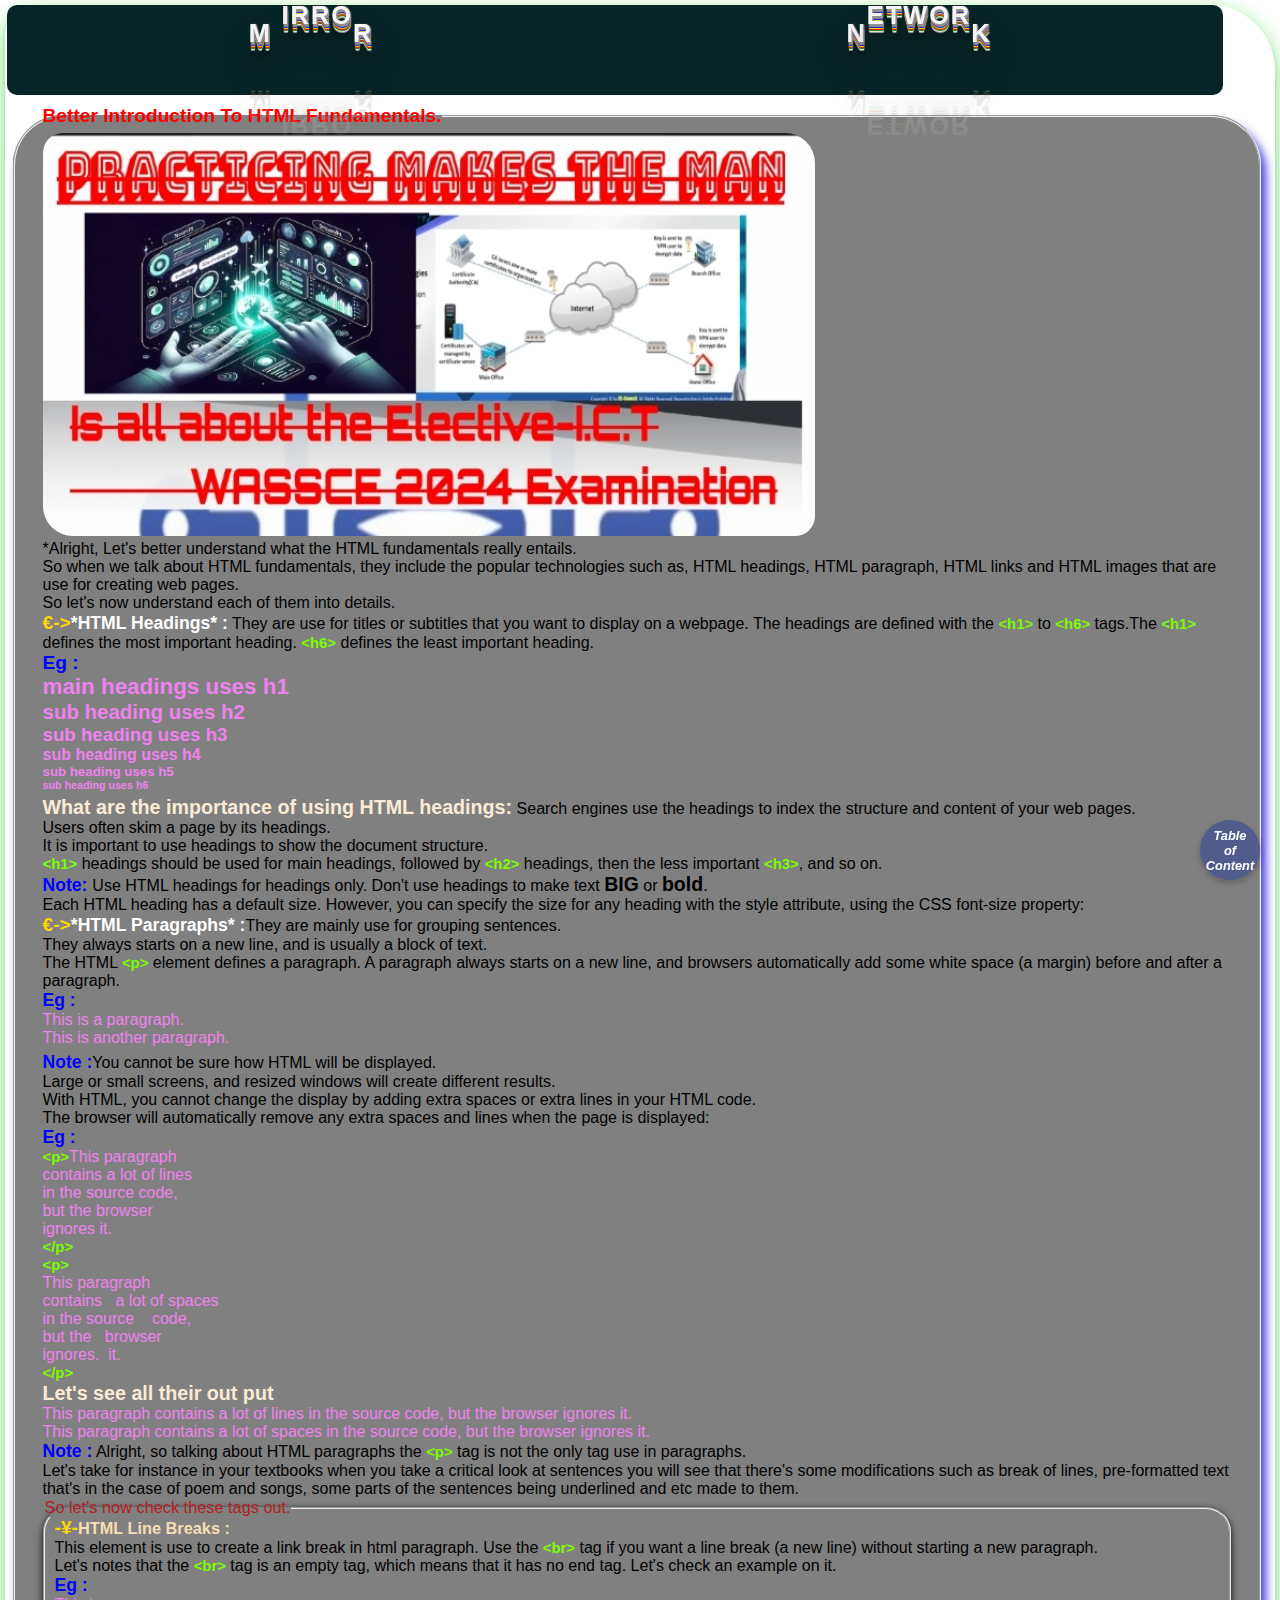
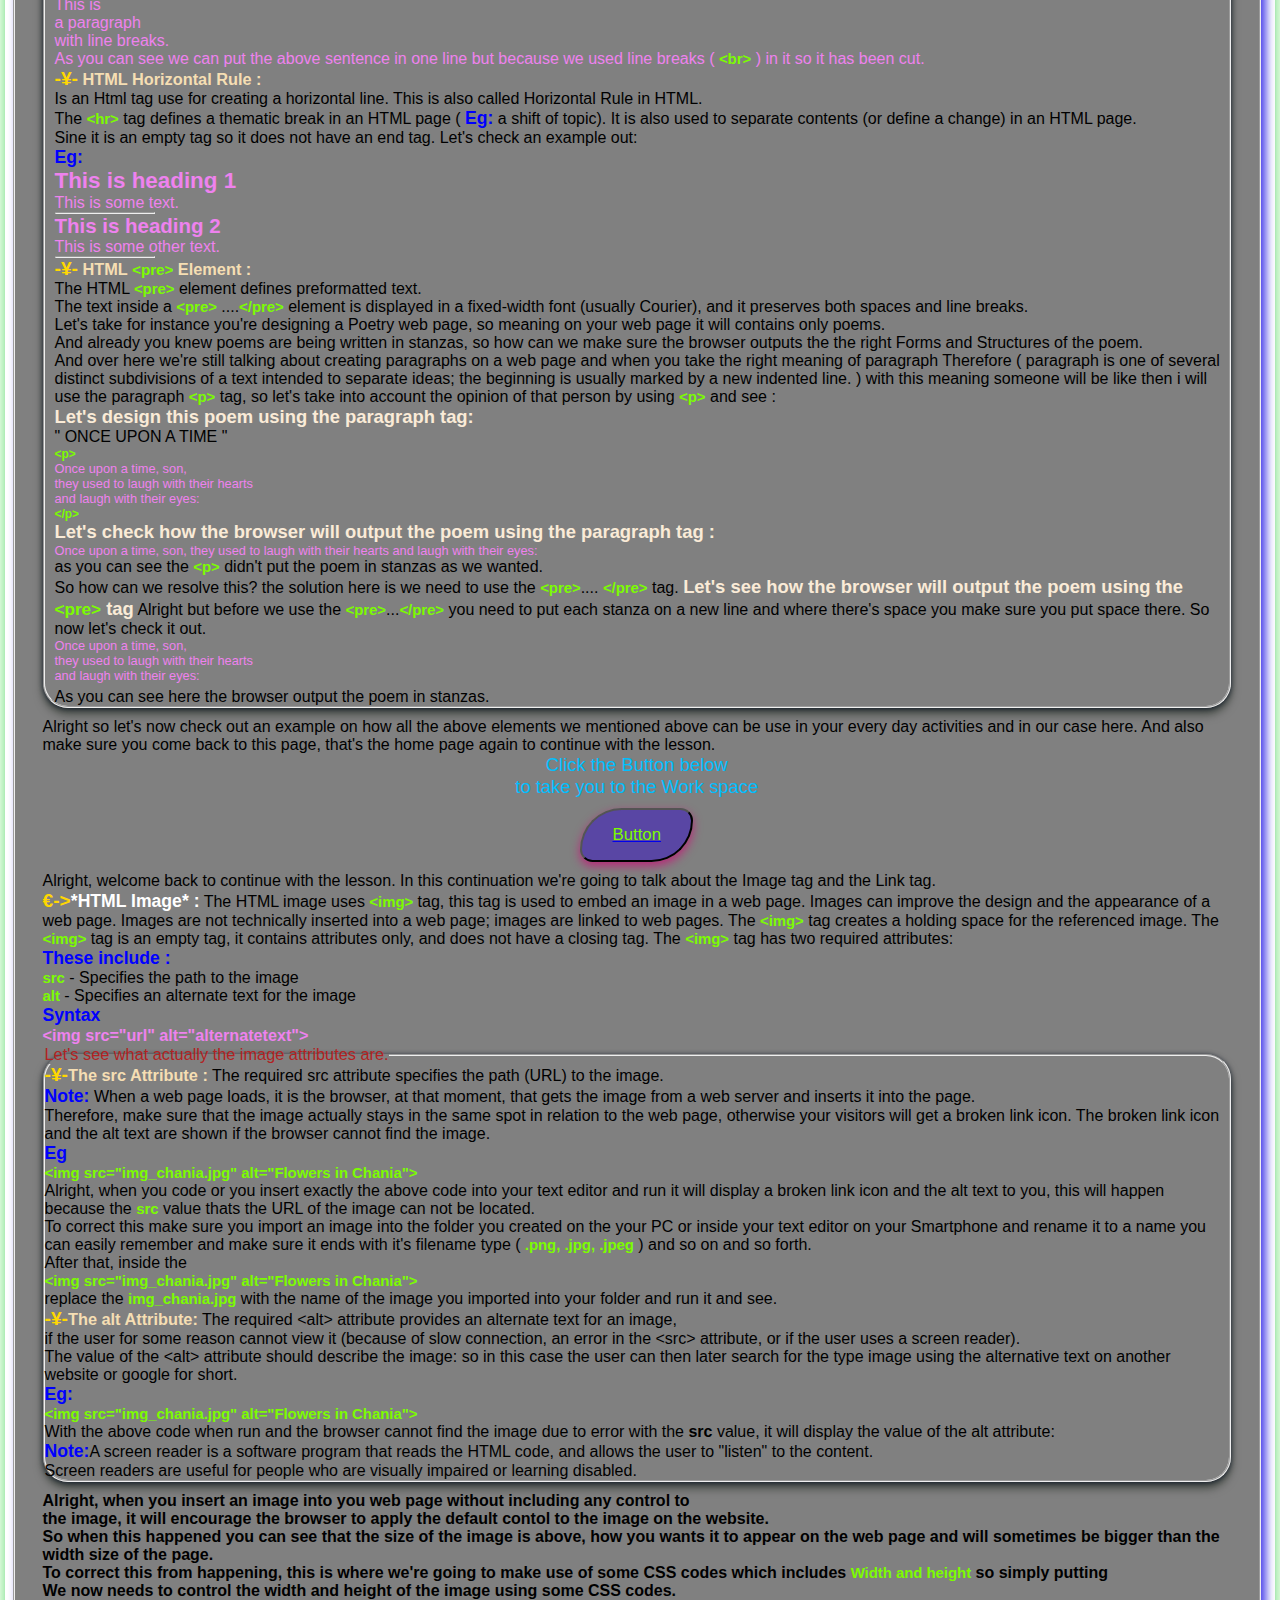
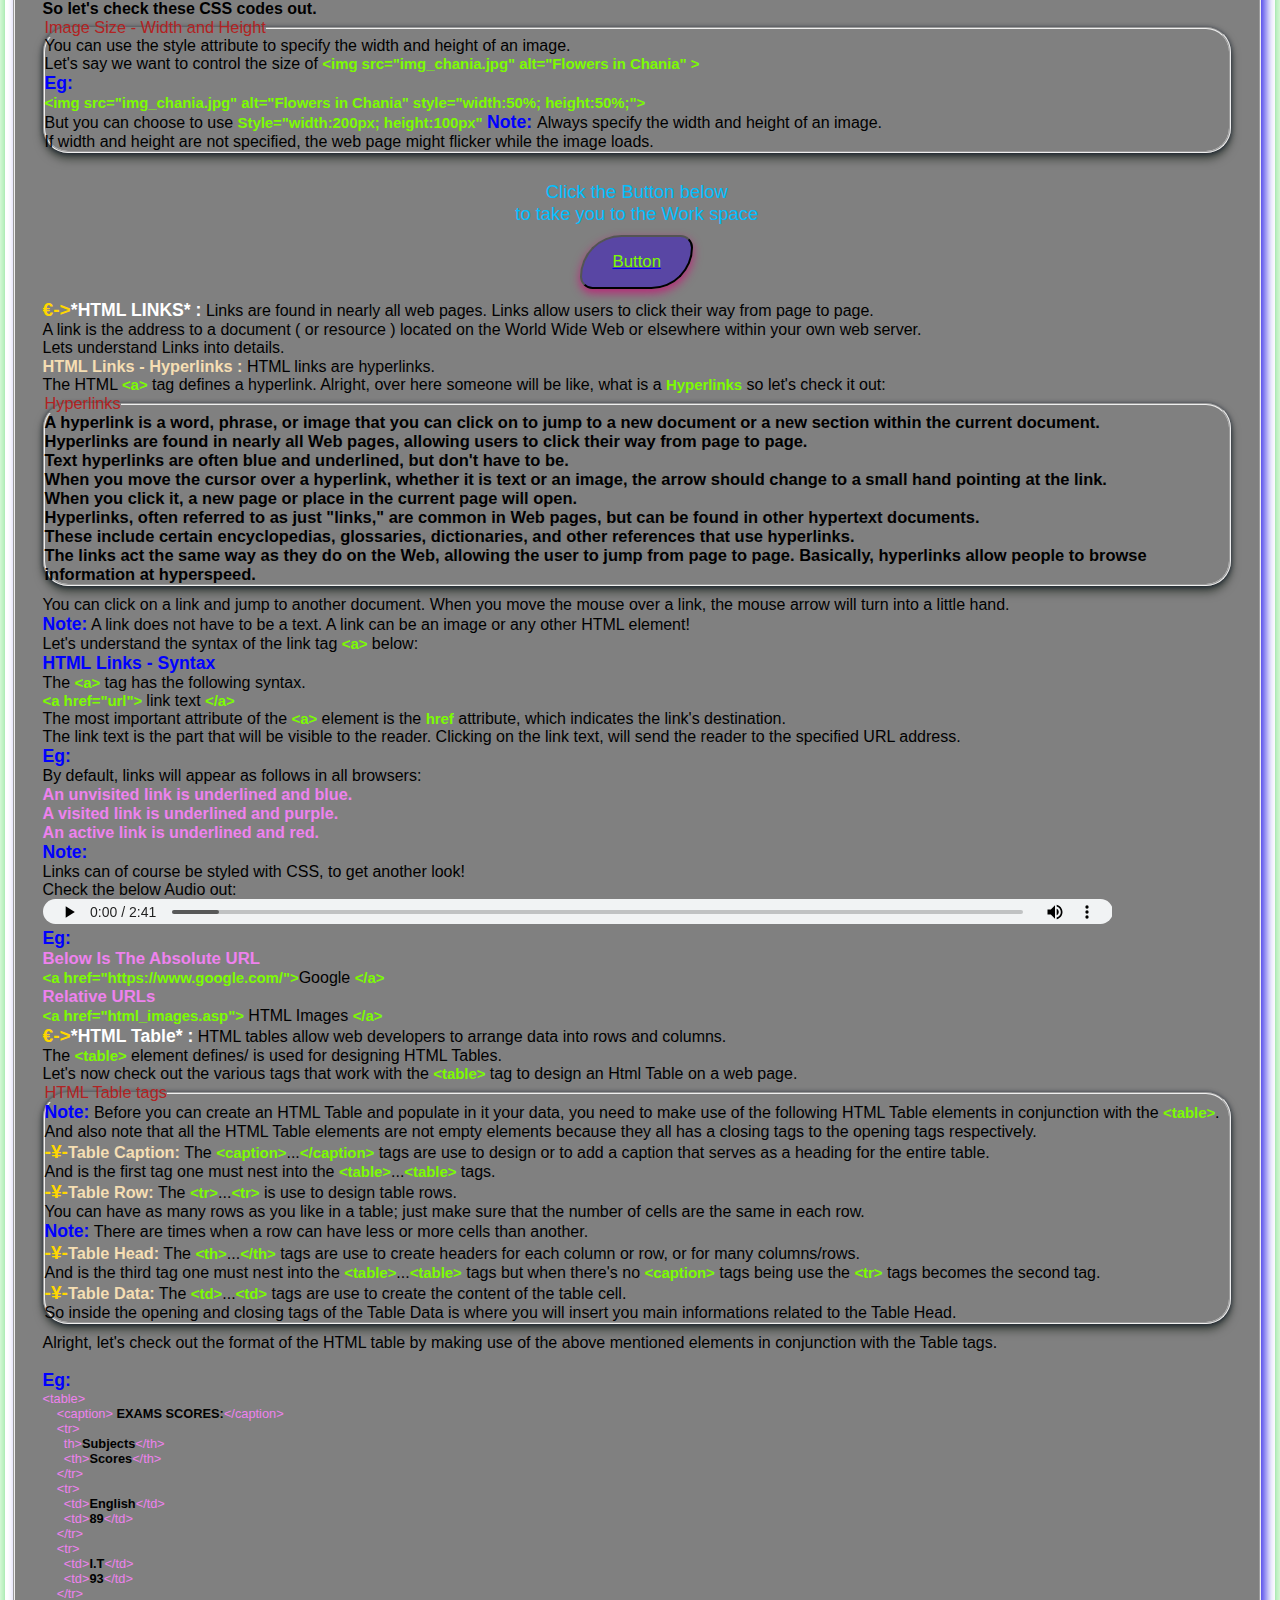
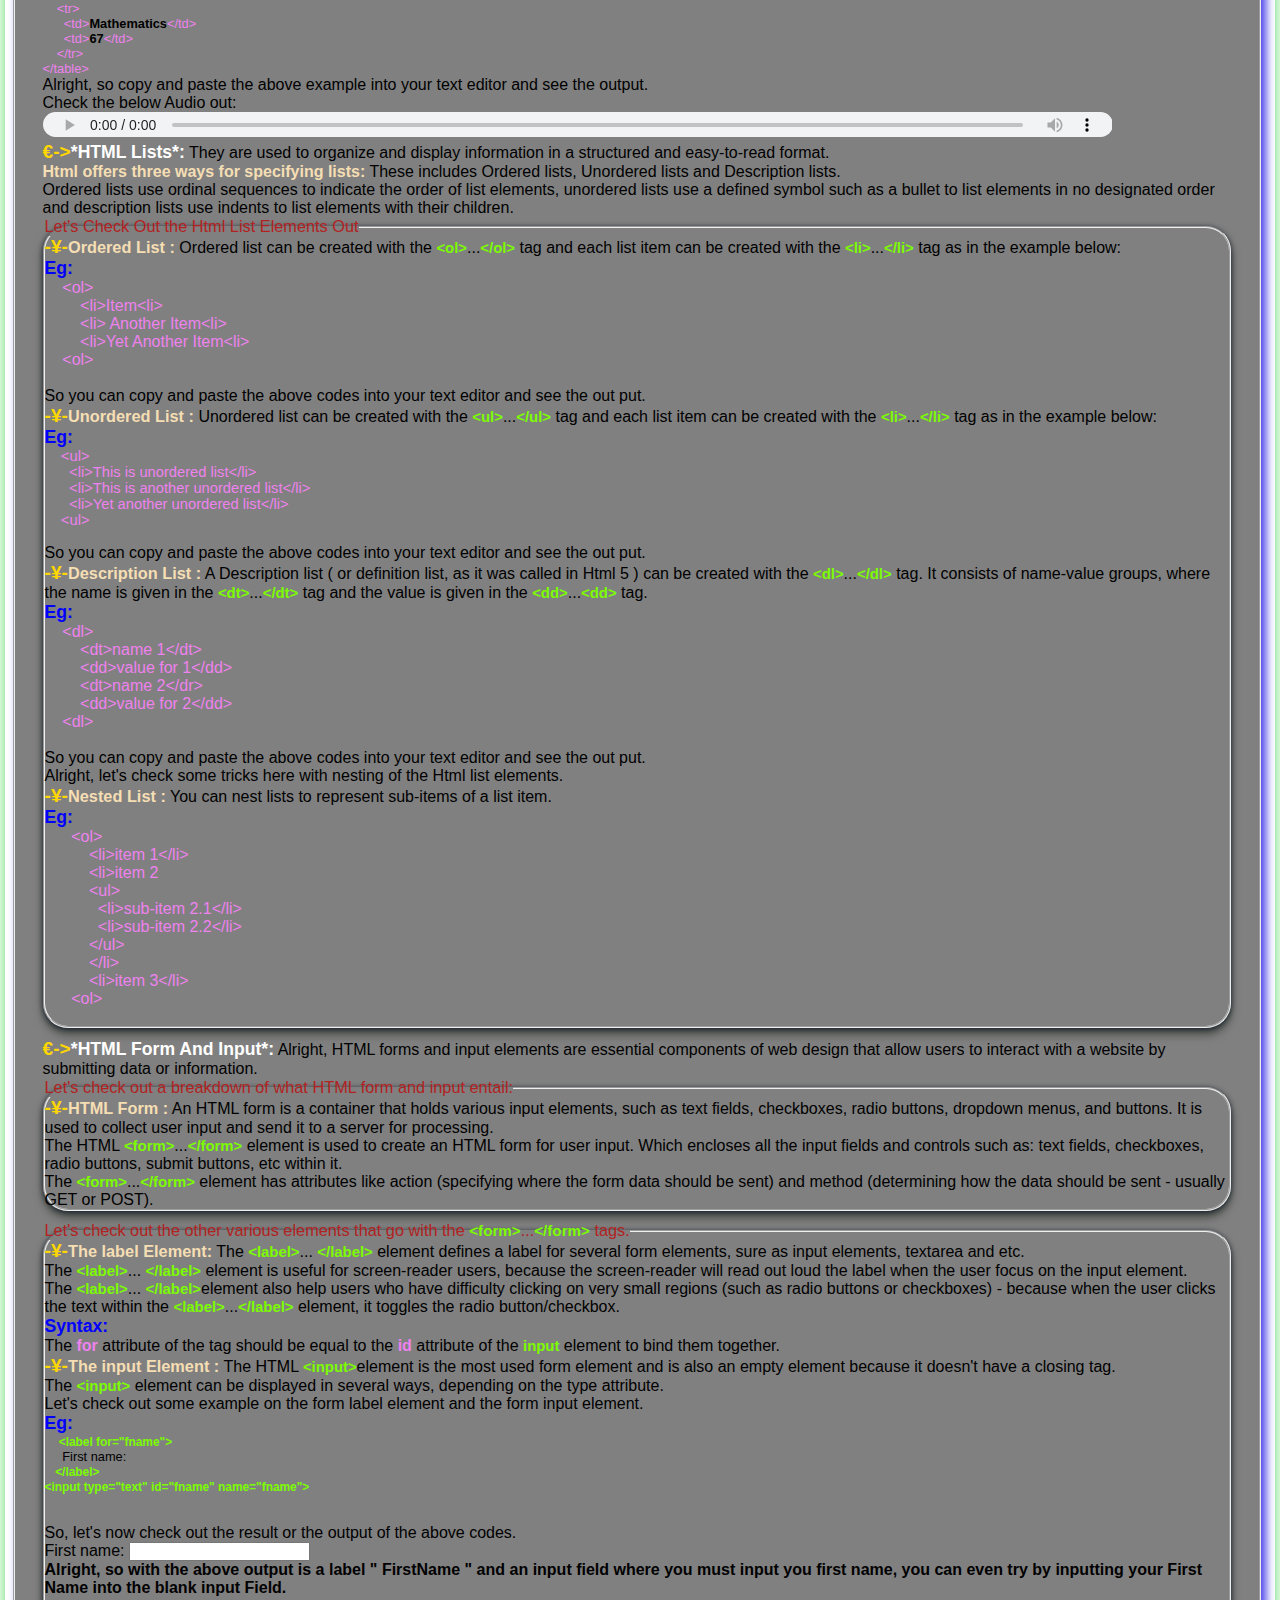
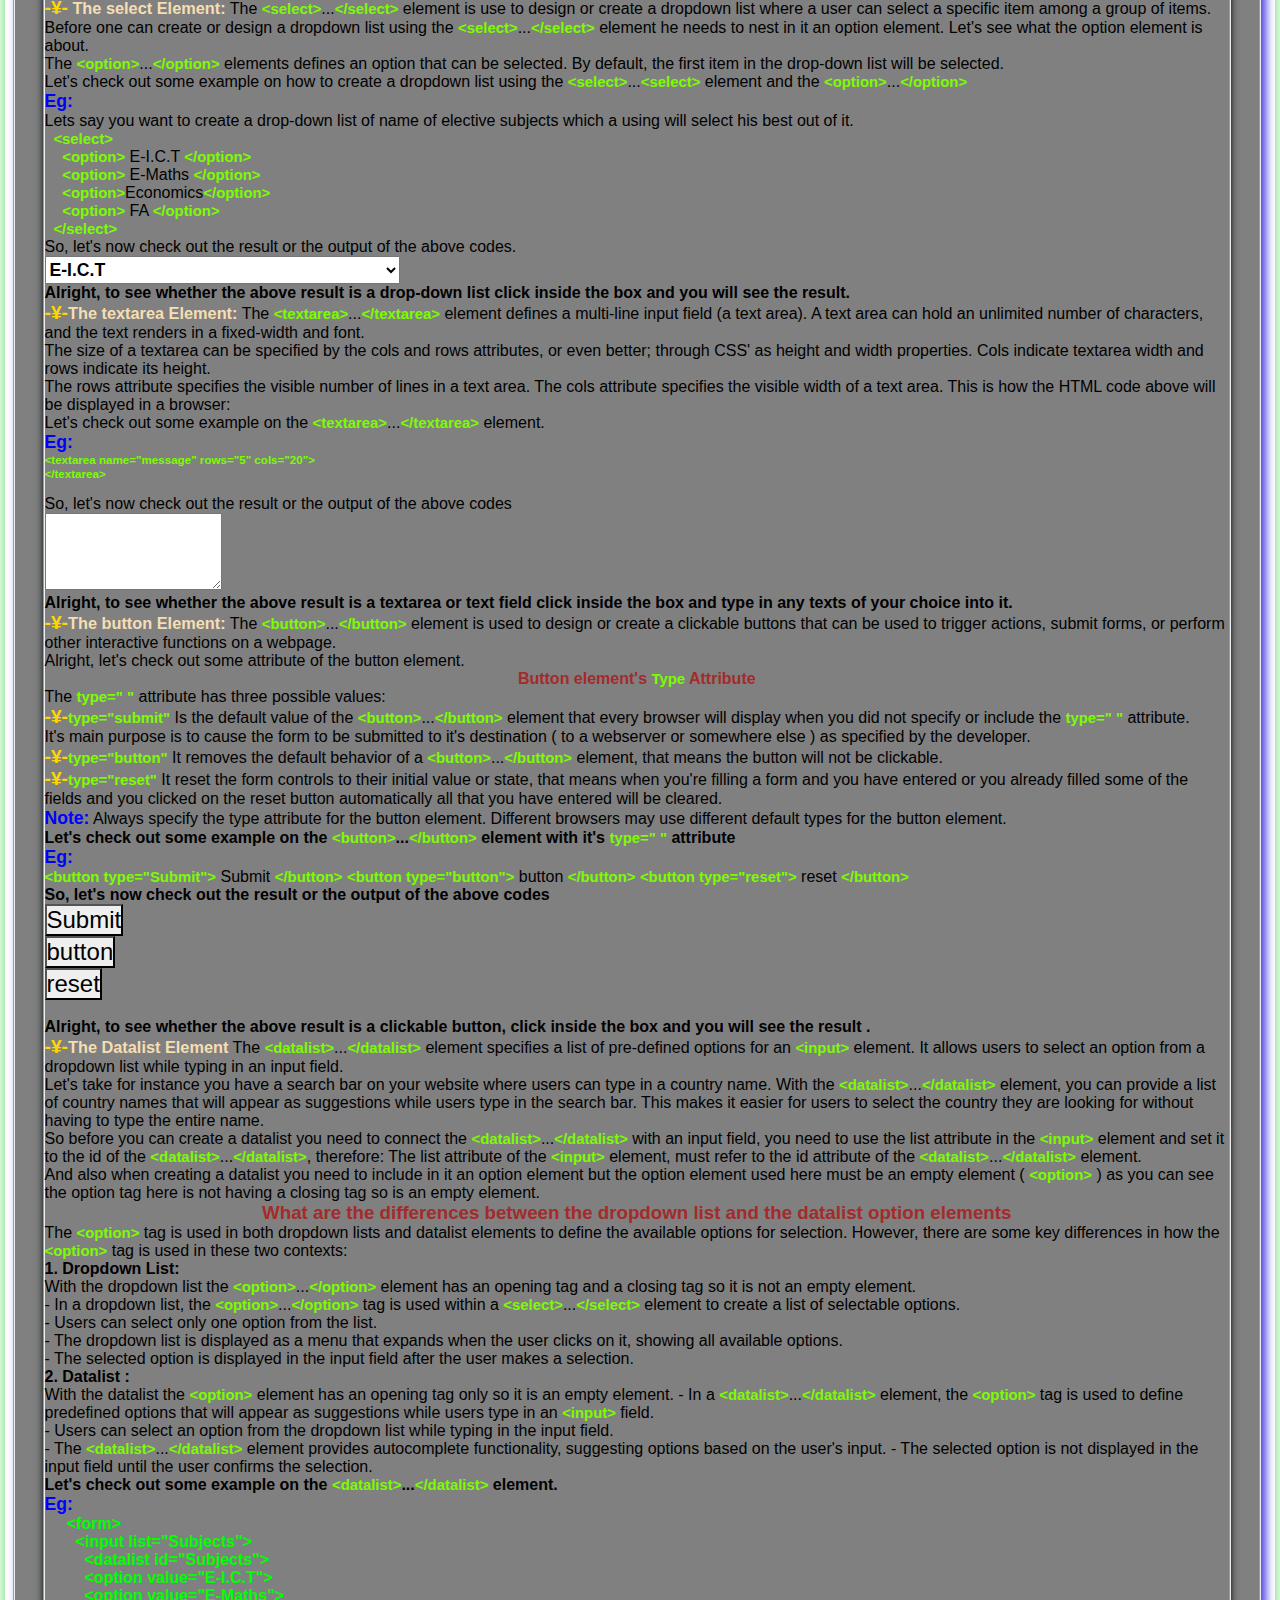
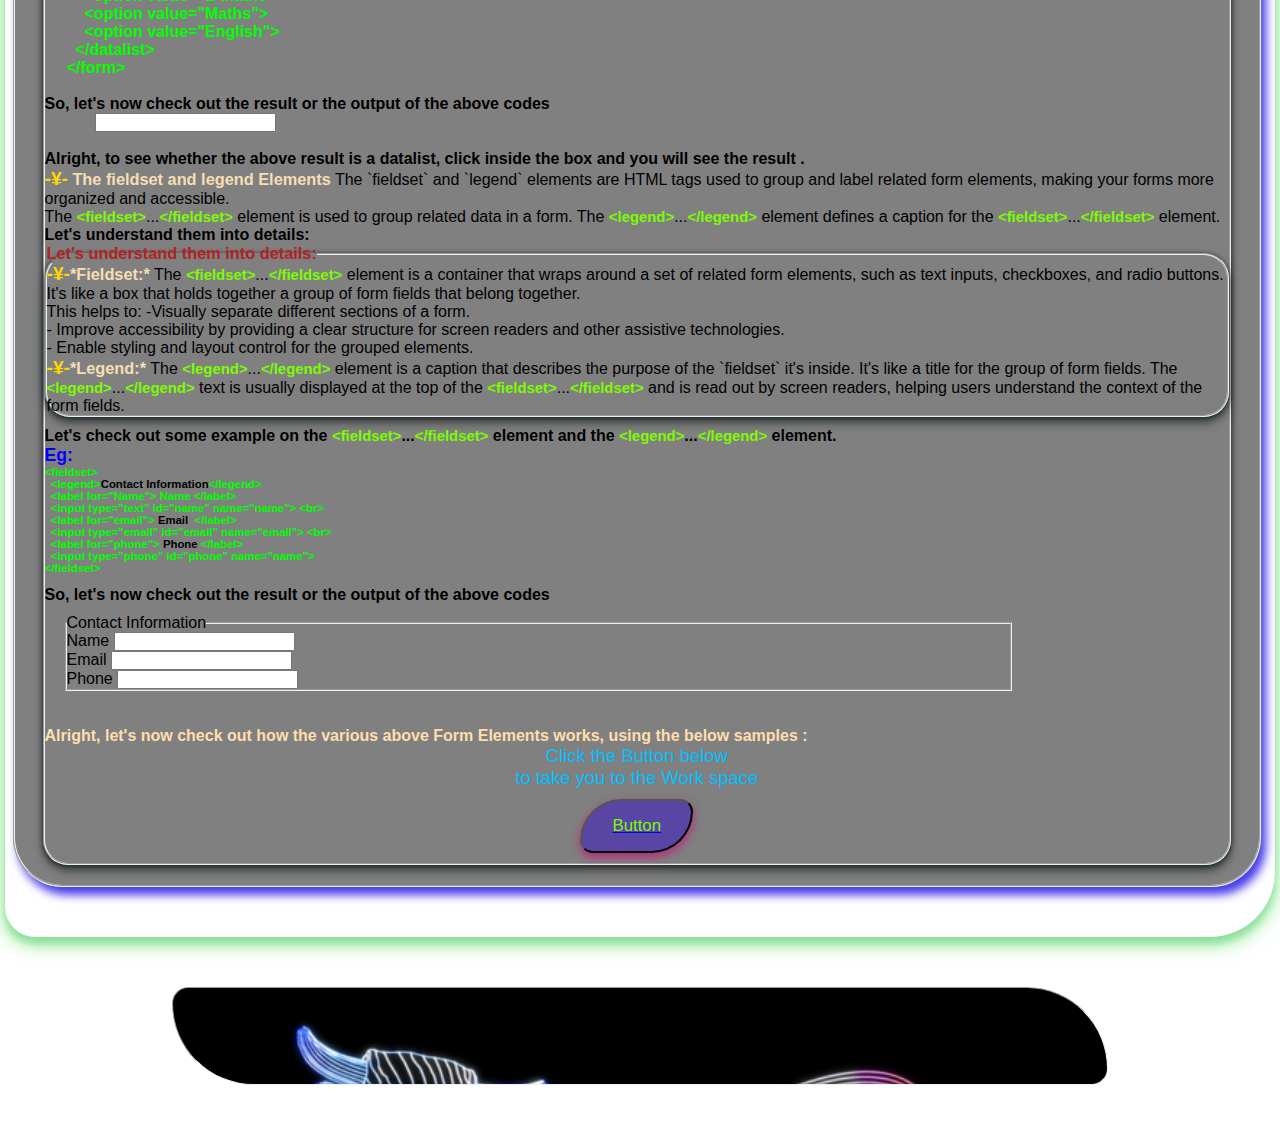
==== index.html @ 5bbaa01d "Rename Zola.html to index.html" ====
<!DOCTYPE html>
<html>

<head>
  <meta charset="UTF-8">
  <meta name="viewport" content="width=device-width, initial-scale=1">
  <title></title>
  <link rel="stylesheet" href="zola.css">
  <style>
    	.tags{
	  color: lawngreen;
	  font-size: 93%;
	  font-weight: bold;
	}
	li{
	  font-size: 100%;
	}
	   ul{
      list-style: none;
      
    }
    audio{
      width:90%;
    }
    button {
      font-family: sans-serif;
      border-radius: 100px 30px;
      padding: 15px 30px;
      font-size: 105%;
      
      margin: 10px;
      -webkit-transition-duration: 1s; /* for Safari */
      transition-duration: 1s;
       margin-left: auto;
       margin-right: auto;
       display: block;
       z-index: 5;
    }
    #button1 {
      background-color: rgba(50, 12, 200, 0.5);
      color: lawngreen;
      box-shadow: 0px 4px 10px 0px rgba(200, 18, 119, 0.8);
      z-index: 2;
    }
  
    #button1:hover {
      background-color: #f8f9f9;
      color: rgb(23, 52, 89);
      box-shadow: 1px 1px 2px 3px rgba(0,50,0,0.22);
      cursor: pointer;
    }
  
    li::before{
      content: "€->";
      color: gold;
      font-size: 120%;
      font-weight: bolder;
    }
    .il::before{
      content: "-¥-";
      color: gold;
      font-size: 120%;
      font-weight: bolder;
    }
   @media (max-width: 768px) {
     /* Styles applied when the screen width is 768px or less */
   }
      @media (min-resolution: 300dpi) {
     /* Styles applied when the screen resolution is 300dpi or higher */
   }
   
      @media (max-width: 768px) and (orientation: portrait) {
     /* Styles applied when the screen width is 768px or less and the device is in portrait orientation */
   }

#video-container {
  width: 100%;
  height: 0;
  padding-bottom: 56.25%; /* 16:9 aspect ratio */
  position: relative;
}
   .hov:hover {
      width: 100%;
      box-shadow: 0 18px 36px rgba(0,0,0,0.30), 0 14px 11px rgba(0,0,0,0.22);
      border-radius: 12px;
    }


#video-container iframe {
  position: absolute;
  top: 0;
  left: 0;
  width: 100%;
  height: 100%;
}

  </style>
</head>

<body>
  <div>
  
<div class="me">
  <h1 contenteditable="true" class="we" id="logoname"><sub>M</sub> <sup> irro</sup><sub>R</sub></h1> <br>
  <h2 contenteditable="true" class="we" id="logoname"><sub>N</sub><sup>etwor</sup><sub>K</sub></h2>
</div>
 <section id="Online" style="width: 100%; height: 100%;
  box-shadow: 0 7px 6px 0 rgba(105, 200, 139, 0.4), 0 6px 20px 0 rgba(0, 213, 0, 0.5);
  justify-content: center;
  justify-items: center;
  padding-left: 5.5px;
  padding-right: 10px;
  padding-top: 100px;
  border-radius: 30px 65px 65px 30px;">
            
  <fieldset style="display: block;
  margin-left: 2px;
  margin-right: 4px;
  background:gray ;
  border-radius: 50px;
  padding-top: 0.35em;
  padding-bottom: 0.625em;
  padding-left: 1.75em;
  padding-right: 1.75em;
  border: 10px groove (internal value);
  z-index: 3; box-shadow: 5px 8px 10px rgba(24, 13, 227, .8)">
    <legend><span><b class="leg"> Better Introduction To HTML Fundamentals.</b></span></legend>
    <img src="logoo.jpg" alt="" class="on">
    <p style="margin-bottom: 0; padding-bottom: 0; margin-top: 0 " class="brif">*Alright, Let's better understand what the HTML fundamentals really entails.
    <br>
    So when we talk about HTML fundamentals, they include the popular technologies such as, HTML headings, HTML paragraph, HTML links and HTML images that are use for creating web pages.
    <br> 
    So let's now understand each of them into details.
        <p style="margin-top: 0; " class="mainbrif">
           <ul id="ul-circle">
              <li id="list"><b class="points">*HTML Headings* :</b> They are use for titles or subtitles that you want to display on a webpage. The headings are defined with the 
              <b class="tags">&lt;h1&gt;</b> to <b class="tags">&lt;h6&gt;</b> tags.The <b class="tags">&lt;h1&gt;</b>
              defines the most important heading. <b class="tags">&lt;h6&gt;</b> defines the least important heading.<br>
              <b style="color: blue; font-size: 120%;">Eg :</b>
              <b style="color: violet">
              <h1 style="margin-top: 0; margin-bottom: 0; font-size: 140%; font-weight: bolder"> main headings uses h1</h1>
           <h2 style="margin-top: 0; margin-bottom: 0; font-size: 128%; font-weight: bold">sub heading uses h2</h2>
           <h3 style="margin-top: 0; margin-bottom: 0">sub heading uses h3</h3>
           <h4 style="margin-top: 0; margin-bottom: 0">sub heading uses h4</h4>
          <h5 style="margin-top: 0; margin-bottom: 0">sub heading uses h5</h5>
           <h6 style="margin-top: 0; margin-bottom: 5px">sub heading uses h6</h6>
            </b>
              <b style="color: antiquewhite; font-size: 123%;">What are the importance of using HTML headings:</b> 
              Search engines use the headings to index the structure and content of your web pages. <br>
Users often skim a page by its headings. <br>
It is important to use headings to show the document structure. <br>

<b class="tags">&lt;h1&gt;</b> headings should be used for main headings, followed by <b class="tags">&lt;h2&gt;</b> headings, then the less important <b class="tags">&lt;h3&gt;</b>, and so on. <br>
<b class="note">Note: </b> Use HTML headings for headings only. Don't use headings to make text <b style="font-size: 122%; color: black; font-weight: bolder">BIG</b> or <b style="font-size: 122%; color: black; font-weight: bolder">bold</b>.
<br>
Each HTML heading has a default size. However, you can specify the size for any heading with the style attribute, using the CSS font-size property:
</li>
          <li id="list1"><b class="points">*HTML Paragraphs* :</b>They are mainly use for grouping sentences.<br>
          They always starts on a new line, and is usually a block of text.
          <br>
          The HTML <b class="tags">&lt;p&gt;</b> element defines a paragraph.

A paragraph always starts on a new line, and browsers automatically add some white space (a margin) before and after a paragraph.
<br>
<b class="eg">Eg :</b>
<p style="margin-top: 0; margin-bottom: 0; color: violet">This is a paragraph.</p>
<p style="margin-top: 0; margin-bottom: 5px; color: violet">This is another paragraph.</p>
<b class="note">Note :</b>You cannot be sure how HTML will be displayed. <br>
Large or small screens, and resized windows will create different results. <br>
With HTML, you cannot change the display by adding extra spaces or extra lines in your HTML code. <br>
The browser will automatically remove any extra spaces and lines when the page is displayed:
<br>
<b class="eg">Eg :</b>
<pre style="color: violet"><b class="tags">&lt;p&gt;</b>This paragraph
contains a lot of lines
in the source code,
but the browser
ignores it.
<b class="tags">&lt;/p&gt;</b>
</pre>
<pre style="color: violet"><b class="tags">&lt;p&gt;</b>
This paragraph
contains   a lot of spaces
in the source    code,
but the   browser
ignores.  it.
<b class="tags">&lt;/p&gt;</b>
</pre>
<b style="color: antiquewhite; font-size: 123%;">Let's see all their out put</b>
<p style="color: violet">
This paragraph
contains a lot of lines
in the source code,
but the browser
ignores it.
</p>

<p style="color: violet">
This paragraph
contains         a lot of spaces
in the source         code,
but the        browser
ignores it.
</p>
<b class="note">Note :</b> Alright, so talking about HTML paragraphs the <b class="tags">&lt;p&gt;</b>
tag is not the only tag use in paragraphs.
<br> Let's take for instance in your textbooks when you take a critical look at sentences you will see that there's some modifications such as break of lines, pre-formatted text that's  in the case of poem and songs, some parts of the sentences being underlined and etc made to them.
<br>

<fieldset id="relevant">
  <legend><span class="relevant">So let's now check these tags out.</span></legend>
  <ul style="margin-left: 10px">
    <li class="il"><b class="subhead">HTML Line Breaks :</b>
    <p>This element is use to create a link break in html paragraph.
     Use the <b class="tags">&lt;br&gt;</b> tag if you want a line break (a new line) without starting a new paragraph. <br>
     Let's notes that the <b class="tags">&lt;br&gt;</b> tag is an empty tag, which means that it has no end tag. Let's  check an example on it. </p> 
     <b class="eg">Eg :</b> <br>
     <p style="color: violet">This is<br>a paragraph<br>with line breaks. <br>
     As you can see we can put the above sentence in one line but because we used line breaks ( <b class="tags">&lt;br&gt;</b> ) in it so it has been cut.</p>
     
    </li>
    <li class="il"> <b class="subhead">HTML Horizontal Rule :</b> <p> Is an Html tag use for creating a horizontal line. This is also called Horizontal Rule in HTML. <br>
The <b class="tags">&lt;hr&gt;</b> tag defines a thematic break in an HTML page ( <b class="eg">Eg:</b> a shift of topic).
It is also used to separate contents (or define a change) in an HTML page. <br>
Sine it is an empty tag so it does not have an end tag. Let's check an example out:
<br> <b class="eg">Eg:</b><h1 style="font-size: 140%; font-weight: bolder; color: violet">This is heading 1</h1>
<p style="color: violet">This is some text.</p>
<hr width="100px">
<h2 style="font-size: 128%; color: violet">This is heading 2</h2>
<p style="color: violet">This is some other text.</p>
<hr width="100px"></p></li>
<li class="il"><b class="subhead"> HTML <b class="tags">&lt;pre&gt;</b> Element :</b> <p>The HTML <b class="tags">&lt;pre&gt;</b> element defines preformatted text.
<br>
The text inside a <b class="tags">&lt;pre&gt;</b> ....<b class="tags">&lt;/pre&gt;</b> element is displayed in a fixed-width font (usually Courier), and it preserves both spaces and line breaks.
<br> Let's take for instance you're designing a Poetry web page, so meaning on your web page it will contains only poems. <br> 
And already you knew poems are being written in stanzas, so how can we make sure the browser outputs the the right Forms and Structures of the poem. <br> 
And over here we're still talking about creating paragraphs on a web page and when you take the right meaning of paragraph Therefore ( paragraph is one of several distinct subdivisions of a text intended to separate ideas; the beginning is usually marked by a new indented line.
<!-- I will talk about the paragraph later in the audio --> ) 
with this meaning someone will be like then i will use the paragraph <b class="tags">&lt;p&gt;</b> tag, so let's take into account the opinion of that person by using <b class="tags">&lt;p&gt;</b> and see : <br>
<b style="color: antiquewhite; font-size: 115%">Let's design this poem using the paragraph tag:  </b> <br> " ONCE UPON A TIME "
<pre style="color: violet; font-size: 80%"><b class="tags">&lt;p&gt;</b>
Once upon a time, son,
they used to laugh with their hearts
and laugh with their eyes:
<b class="tags">&lt;/p&gt;</b>
</pre>
<b style="color: antiquewhite; font-size: 115%"> Let's check how the browser will output the poem using the paragraph tag :</b>
<p style="color: violet; font-size: 80%">
  Once upon a time, son,
they used to laugh with their hearts
and laugh with their eyes:
</p>
as you can see the <b class="tags">&lt;p&gt;</b> didn't put the poem in stanzas as we wanted. <br>
So how can we resolve this? the solution here is we need to use the <b class="tags">&lt;pre&gt;</b>.... <b class="tags"> &lt;/pre&gt;</b> tag.
<b style="color: antiquewhite; font-size: 115%">Let's see how the browser will output the poem using the <b class="tags">&lt;pre&gt;</b> tag</b> Alright but before we use the <b class="tags">&lt;pre&gt;</b>...<b class="tags">&lt;/pre&gt;</b> you need to put each stanza on a new line and where there's space you make sure you put space there. So now let's check it out.
<pre style="color: violet; margin-bottom: 5px; font-size: 80%">Once upon a time, son,
they used to laugh with their hearts
and laugh with their eyes:
</pre>
As you can see here the browser output the poem in stanzas.
</p></li>
  </ul>
</fieldset>
Alright so let's  now check out an example on how all the above elements we mentioned above can be use in your every day activities and in our case here.
And also make sure you come back to this page, that's the home page again to continue with the lesson.
<br> <p style="text-align: center; font-size: 115%; color: deepskyblue">Click the Button below <br> to take you to the Work space</p>
<a href="image.html">
<button id="button1"> Button </button>
</a>
Alright, welcome back to continue with the lesson. In this continuation we're going to talk about the Image tag and the Link tag.
</li>
<li id="list2"><b class="points">*HTML Image* :</b> The HTML image uses <b class="tags">&lt;img&gt;</b> tag, this tag is used to embed an image in a web page.
Images can improve the design and the appearance of a web page.

Images are not technically inserted into a web page; images are linked to web pages. The <b class="tags">&lt;img&gt;</b> tag creates a holding space for the referenced image.

The <b class="tags">&lt;img&gt;</b> tag is an empty tag, it contains attributes only, and does not have a closing tag.

The <b class="tags">&lt;img&gt;</b> tag has two required attributes: <br>
<b class="eg">These include :</b> <br>
<b class="tags">src</b> - Specifies the path to the image <br>
<b class="tags">alt</b> - Specifies an alternate text for the image <br>
<b class="note">Syntax</b><br>
<b style="color: violet; font-size: 101%">&lt;img src="url" alt="alternatetext"&gt;</b>
<fieldset id="relevant">
  <legend><span class="relevant">Let's see what actually the image attributes are. </span></legend>
  <ul>
      <li class="il"><b class="subhead">The src Attribute :</b> The required src attribute specifies the path (URL) to the image. <br>
    <b class="note">Note:</b> When a web page loads, it is the browser, at that moment, that gets the image from a web server and inserts it into the page. <br>
    Therefore, make sure that the image actually stays in the same spot in relation to the web page, otherwise your visitors will get a broken link icon. The broken link icon and the alt text are shown if the browser cannot find the image.
    <br>
   <b class="eg">Eg</b> <br><b class="tags"> &lt;img src="img_chania.jpg" alt="Flowers in Chania"&gt;</b>
   <br>
   Alright, when you code or you insert exactly the above code into your text editor and run it will display a broken link icon and the alt text to you, this will happen because the <b class="tags">src</b> value thats the URL of the image can not be located. <br>
   To correct this make sure you import an image into the folder you created on the your PC or inside your text editor on your Smartphone
   and rename it to a name you can easily remember and make sure it ends with it's filename type (<b class="tags"> .png, .jpg, .jpeg</b> ) and so on and so forth.
   <br>
   After that, inside the <br><b class="tags">&lt;img src="img_chania.jpg" alt="Flowers in Chania"&gt;</b> <br>replace the <b class="tags">img_chania.jpg</b> with the name of the image you imported into your folder and run it and see.
    </li>
    <li class="il"><b class="subhead">The alt Attribute:</b> The required &lt;alt&gt; attribute provides an alternate text for an image, <br> if the user for some reason cannot view it (because of slow connection, an error in the &lt;src&gt; attribute, or if the user uses a screen reader). <br>

The value of the &lt;alt&gt; attribute should describe the image: so in this case the user can then later search for the type image using the alternative text on another website or google for short. <br>
<b class="eg">Eg:</b> <br>
<b class="tags">&lt;img src="img_chania.jpg" alt="Flowers in Chania"&gt;</b>
<br>
With the above code when run and the browser cannot find the image due to error with the <b>src</b> value, it will display the value of the alt attribute: <br>
<b class="note">Note:</b>A screen reader is a software program that reads the HTML code, and allows the user to "listen" to the content. <br>
Screen readers are useful for people who are visually impaired or learning disabled.

</li>
  </ul>
</fieldset>
<b style="margin-top: 5px">Alright, when you insert an image into you web page without including any control to <br>
the image, it will encourage the browser to apply the default contol to the image on the website. <br>
So when this happened you can see that the size of the image is above, how you wants it to appear on the web page and will sometimes be bigger than the width size of the page. <br>
To correct this from happening, this is where we're going to make use of some CSS codes which includes <b class="tags">Width and height</b> so simply putting <br>
We now needs to control the width and height of the image using some CSS codes. <br>
So let's check these CSS codes out.</b>
<br>
<fieldset id="relevant">
  <legend><span class="relevant">Image Size - Width and Height</span></legend>
  You can use the style attribute to specify the width and height of an image. <br>Let's  say we want to control the size of <b class="tags">&lt;img src="img_chania.jpg" alt="Flowers in Chania" &gt;</b><br>
  <b class="eg">Eg:</b> <br>
  <b class="tags">
  &lt;img src="img_chania.jpg" alt="Flowers in Chania" style="width:50%; height:50%;"&gt;</b>
  <br> But you can choose to use <b class="tags">Style="width:200px; height:100px"</b>
  <b class="note"> Note: </b> Always specify the width and height of an image.<br>
  If width and height are not specified, the web page might flicker while the image loads.


</fieldset> <br>

</li>
<p style="text-align: center; font-size: 115%; color: deepskyblue">Click the Button below <br> to take you to the Work space</p>
<a href="#">
<button id="button1"> Button </button>
</a>
<li id="list3"><b class="points">*HTML LINKS* :</b> Links are found in nearly all web pages. Links allow users to click their way from page to page. <br>
A link is the address to a document ( or resource ) located on the World Wide Web or elsewhere within your own web server. <br>
Lets understand Links into details. <br>
<b class="subhead">HTML Links - Hyperlinks :</b>
HTML links are hyperlinks. <br>
The HTML <b class="tags">&lt;a&gt;</b> tag defines a hyperlink.
Alright, over here someone will be like, what is a <b class="tags">Hyperlinks</b> so let's check it out: <br>
<fieldset id="relevant">
  <legend class="relevant"><span>Hyperlinks</span></legend>
  <b style="font-size: 103%">
  A hyperlink is a word, phrase, or image that you can click on to jump to a new document or a new section within the current document. <br>
  Hyperlinks are found in nearly all Web pages, allowing users to click their way from page to page. <br>
  Text hyperlinks are often blue and underlined, but don't have to be. <br>
  When you move the cursor over a hyperlink, whether it is text or an image, the arrow should change to a small hand pointing at the link. <br>
  When you click it, a new page or place in the current page will open. <br>
Hyperlinks, often referred to as just "links," are common in Web pages, but can be found in other hypertext documents. <br>
These include certain encyclopedias, glossaries, dictionaries, and other references that use hyperlinks. <br>
The links act the same way as they do on the Web, allowing the user to jump from page to page. Basically, hyperlinks allow people to browse information at hyperspeed.
  </b>
</fieldset >
You can click on a link and jump to another document.

When you move the mouse over a link, the mouse arrow will turn into a little hand.
<br>
<b class="note">Note:</b>  A link does not have to be a text. A link can be an image or any other HTML element! <br>
Let's understand the syntax of the link tag <b class="tags">&lt;a&gt;</b> below: <br>
<b class="eg">HTML Links - Syntax</b> <br>
The  <b class="tags">&lt;a&gt;</b> tag has the following syntax. <br>
<b class="tags">&lt;a href="url"&gt; </b>link text <b class="tags">&lt;/a&gt;</b> <br>
The most important attribute of the <b class="tags">&lt;a&gt;</b> element is the <b class="tags">href</b> attribute, which indicates the link's destination. <br>

The link text is the part that will be visible to the reader.
Clicking on the link text, will send the reader to the specified URL address. <br>
<b class="eg">Eg:</b> <br>
By default, links will appear as follows in all browsers: <br>
<b style="color: violet; font-size: 101%">
An unvisited link is underlined and blue. <br>
A visited link is underlined and purple. <br>
An active link is underlined and red.
</b>
<br>
<b class="note">Note:</b> <br>
Links can of course be styled with CSS, to get another look! <br>
Check the below Audio out: <br>
  <audio controls  style="width: 90%; height: 25px">
  <source src="links.mp3" type="audio/mp3">
Your browser does not support the audio element.
</audio> <br>
<b class="eg">Eg:</b> <br>
<b style="color: violet; font-size: 105%; text-align: center"> Below Is The Absolute URL </b> <br>

<b class="tags">&lt;a href="https://www.google.com/"&gt;</b>Google <b class="tags">&lt;/a&gt;</b> <br>

<b style="color: violet; font-size: 105%; text-align: center">Relative URLs</b> <br>
<b class="tags">&lt;a href="html_images.asp"&gt;</b> HTML Images <b class="tags">&lt;/a&gt;</b> <br>

</li>
<li id="list4"><b class="points">*HTML Table* :</b> HTML tables allow web developers to arrange data into rows and columns. <br>
The <b class="tags">&lt;table&gt;</b> element defines/ is used for designing HTML Tables. <br>
Let's now check out the various tags that work with the <b class="tags">&lt;table&gt;</b> tag to design an Html Table on a web page.
<fieldset id="relevant">
  <legend class="relevant"><span>HTML Table tags</span></legend>
  <b class="note">Note:</b> Before you can create an HTML Table and populate in it your data, you need to make use of the following HTML Table elements in conjunction with the <b class="tags">&lt;table&gt;</b>. <br> And also note that all the HTML Table elements are not empty elements because they all has a closing tags to the opening tags respectively.
  <ul>
    <li class="il"><b class="subhead">Table Caption:</b> The <b class="tags">&lt;caption&gt;</b>...<b class="tags">&lt;/caption&gt;</b> tags are use to design or to add a caption that serves as a heading for the entire table. <br>
       And is the first tag one must nest into the <b class="tags">&lt;table&gt;</b>...<b class="tags">&lt;table&gt;</b> tags.
    </li>
     <li class="il"><b class="subhead">Table Row:</b> The <b class="tags">&lt;tr&gt;</b>...<b class="tags">&lt;tr&gt;</b> is use to design table rows. <br> You can have as many rows as you like in a table; just make sure that the number of cells are the same in each row. <br>
    <b class="note">Note:</b> There are times when a row can have less or more cells than another.
    </li>
    <li class="il"><b class="subhead">Table Head:</b> The <b class="tags">&lt;th&gt;</b>...<b class="tags">&lt;/th&gt;</b> tags are use to create headers for each column or row, or for many columns/rows.<br>
    And is the third tag one must nest into the <b class="tags">&lt;table&gt;</b>...<b class="tags">&lt;table&gt;</b> tags but when there's no <b class="tags">&lt;caption&gt;</b> tags being use the <b class="tags">&lt;tr&gt;</b> tags becomes the second tag.
    </li>
   
    <li class="il"><b class="subhead">Table Data:</b> The <b class="tags">&lt;td&gt;</b>...<b class="tags">&lt;td&gt;</b> tags are use to create the content of the table cell.
      <br> So inside the opening and closing tags of the Table Data is where you will insert you main informations related to the Table Head.
    </li>
  </ul>
</fieldset>
<p>Alright, let's check out the format of the HTML table by making use of the above mentioned elements in conjunction with the Table tags.</p> <br>
<b class="eg">Eg:</b> <br>
<pre style="color: violet; font-size: 80%; line-height: 15px">&lt;table&gt;
    &lt;caption&gt; <b style="color: black; font-size: 100%">EXAMS SCORES:</b>&lt;/caption&gt;
    &lt;tr&gt;
      th&gt;<b style="color: black">Subjects</b>&lt;/th&gt;
      &lt;th&gt;<b style="color: black">Scores</b>&lt;/th&gt;
    &lt;/tr&gt;
    &lt;tr&gt;
      &lt;td&gt;<b style="color: black">English</b>&lt;/td&gt;
      &lt;td&gt;<b style="color: black">89</b>&lt;/td&gt;
    &lt;/tr&gt;
    &lt;tr&gt;
      &lt;td&gt;<b style="color: black">I.T</b>&lt;/td&gt;
      &lt;td&gt;<b style="color: black">93</b>&lt;/td&gt;
    &lt;/tr&gt;
    &lt;tr&gt;
      &lt;td&gt;<b style="color: black">Mathematics</b>&lt;/td&gt;
      &lt;td&gt;<b style="color: black">67</b>&lt;/td&gt;
    &lt;/tr&gt;
&lt;/table&gt;
</pre>
<p>Alright, so copy and paste the above example into your text editor and see the output.</p>
Check the below Audio out: <br>
  <audio controls  style="width: 90%; height: 25px" >
  <source src="ooh.mp3" type="audio/mp3">
Your browser does not support the audio element.
</audio> <br>
</li>
<li><b class="points" id="list5">*HTML Lists*:</b> They are used to organize and display information in a structured and easy-to-read format. <br>
<b style="color: wheat">Html offers three ways for specifying lists:</b> These includes Ordered lists, Unordered lists and Description lists. <br>
Ordered lists use ordinal sequences to indicate the order of list elements, unordered lists use a defined symbol such as a bullet to list elements in no designated order and description lists use indents to list elements with their children.
<fieldset id="relevant">
  <legend class="relevant"><span>Let's Check Out the Html List Elements Out</span></legend>
  <li class="il"><b class="subhead">Ordered List :</b> Ordered list can be created with the <b class="tags">&lt;ol&gt;</b>...<b class="tags">&lt;/ol&gt;</b> tag and each list item can be created with the <b class="tags">&lt;li&gt;</b>...<b class="tags">&lt;/li&gt;</b> tag as in the example below: <br>
  <b class="eg">Eg:</b> <br>
  <pre style="color: violet; font-size: 100%; margin-bottom: 0; padding-bottom: 0;">
    &lt;ol&gt;
        &lt;li&gt;Item&lt;li&gt;
        &lt;li&gt; Another Item&lt;li&gt;
        &lt;li&gt;Yet Another Item&lt;li&gt;
    &lt;ol&gt;
  </pre>
  So you can copy and paste the above codes into your text editor and see the out put.
  </li>
  <li class="il"><b class="subhead">Unordered List :</b> Unordered list can be created with the <b class="tags">&lt;ul&gt;</b>...<b class="tags">&lt;/ul&gt;</b> tag and each list item can be created with the <b class="tags">&lt;li&gt;</b>...<b class="tags">&lt;/li&gt;</b> tag as in the example below: <br>
  <b class="eg">Eg:</b> <br>
  <pre style="color: violet; font-size: 92%; margin-bottom: 0">
    &lt;ul&gt;
      &lt;li&gt;This is unordered list&lt;/li&gt;
      &lt;li&gt;This is another unordered list&lt;/li&gt;
      &lt;li&gt;Yet another unordered list&lt;/li&gt;
    &lt;ul&gt;
  </pre>
  So you can copy and paste the above codes into your text editor and see the out put.
  </li>
    <li class="il"><b class="subhead">Description List :</b> A Description list ( or definition list, as it was called in Html 5 ) can be created with the <b class="tags">&lt;dl&gt;</b>...<b class="tags">&lt;/dl&gt;</b> tag. 
    It consists of name-value groups, where the name is given in the <b class="tags">&lt;dt&gt;</b>...<b class="tags">&lt;/dt&gt;</b> tag and the value is given in the <b class="tags">&lt;dd&gt;</b>...<b class="tags">&lt;dd&gt;</b> tag. <br>
    <b class="eg">Eg:</b><br>
    <pre style="color: violet; font-size: 100%; margin-bottom: 0;">
    &lt;dl&gt;
        &lt;dt&gt;name 1&lt;/dt&gt;
        &lt;dd&gt;value for 1&lt;/dd&gt;
        &lt;dt&gt;name 2&lt;/dr&gt;
        &lt;dd&gt;value for 2&lt;/dd&gt;
    &lt;dl&gt;
    </pre>
    So you can copy and paste the above codes into your text editor and see the out put.
    
      </li>
  Alright, let's check some tricks here with nesting of the Html list elements.
    <li class="il"><b class="subhead">Nested List :</b> You can nest lists to represent sub-items of a list item. <br>
    <b class="eg">Eg:</b> <br>
    <pre style="color: violet; font-size: 100%">
      &lt;ol&gt;
          &lt;li&gt;item 1&lt;/li&gt;
          &lt;li&gt;item 2
          &lt;ul&gt;
            &lt;li&gt;sub-item 2.1&lt;/li&gt;
            &lt;li&gt;sub-item 2.2&lt;/li&gt;
          &lt;/ul&gt;
          &lt;/li&gt;
          &lt;li&gt;item 3&lt;/li&gt;
      &lt;ol&gt;
    </pre>
    </li>
</fieldset>

</li>
<li><b class="points" id="list6">*HTML Form And Input*:</b> Alright, HTML forms and input elements are essential components of web design that allow users to interact with a website by submitting data or information. 
<fieldset id="relevant">
  <legend class="relevant"><span>Let's check out a breakdown of what HTML form and input entail:</span></legend>
  <ul>
    <li class="il"><b class="subhead">HTML Form :</b> An HTML form is a container that holds various input elements, such as text fields, checkboxes, radio buttons, dropdown menus, and buttons. It is used to collect user input and send it to a server for processing. <br>
    The HTML <b class="tags">&lt;form&gt;</b>...<b class="tags">&lt;/form&gt;</b> element is used to create an HTML form for user input. Which encloses all the input fields and controls such as: text fields, checkboxes, radio buttons, submit buttons, etc within it. <br>
    The <b class="tags">&lt;form&gt;</b>...<b class="tags">&lt;/form&gt;</b> element has attributes like action (specifying where the form data should be sent) and method (determining how the data should be sent - usually GET or POST).
    </li>
  </ul>
  
</fieldset>
<fieldset id="relevant">
  <legend class="relevant"><span>Let's check out the other various elements that go with the <b class="tags">&lt;form&gt;</b>...<b class="tags">&lt;/form&gt;</b> tags.</span></legend>
  <li class="il"><b class="subhead">The label Element:</b> The <b class="tags">&lt;label&gt;</b>... <b class="tags">&lt;/label&gt;</b> element defines a label for several form elements, sure as input elements, textarea and etc. <br>

The <b class="tags">&lt;label&gt;</b>... <b class="tags">&lt;/label&gt;</b> element is useful for screen-reader users, because the screen-reader will read out loud the label when the user focus on the input element. <br>

The  <b class="tags">&lt;label&gt;</b>... <b class="tags">&lt;/label&gt;</b>element also help users who have difficulty clicking on very small regions (such as radio buttons or checkboxes) - because when the user clicks the text within the  <b class="tags">&lt;label&gt;</b>...<b class="tags">&lt;/label&gt;</b> element, it toggles the radio button/checkbox.
<br>
<b class="eg">Syntax:</b> <br>
The <b style="color: violet">for</b> attribute of the <label> tag should be equal to the <b style="color: violet">id</b> attribute of the <b class="tags">input</b> element to bind them together.
    
  </li>
  <li class="il"><b class="subhead">The input Element :</b> The HTML <b class="tags">&lt;input&gt;</b>element is the most used form element and is also an empty element because it doesn't have a closing tag. <br>
  The <b class="tags">&lt;input&gt;</b> element can be displayed in several ways, depending on the type attribute. <br>
  Let's check out some example on the form label element and the form input element. <br>
  <b class="eg">Eg:</b> <br>
  <pre style="font-size: 80%">
    <b class="tags">&lt;label for="fname"&gt;</b>
     First name:
   <b class="tags">&lt;/label&gt;</b>
<b class="tags">&lt;input type="text" id="fname" name="fname"&gt;</b>
 
  </pre>
  So, let's now check out the result or the output of the above codes. <br>
  
  <label for="fname">First name:</label>
<input type="text" id="fname" name="fname">
 <br>
<b> Alright, so with the above output is  a label " FirstName " and an input field where you must input you first name, you can even try by inputting your First Name into the blank input Field.</b> <br>
<li class="il"> <b class="subhead">The select Element:</b> The <b class="tags">&lt;select&gt;</b>...<b class="tags">&lt;/select&gt;</b> element is use to design or create a dropdown list where a user can select a specific item among a group of items. <br>
Before one can create or design a dropdown list using the <b class="tags">&lt;select&gt;</b>...<b class="tags">&lt;/select&gt;</b> element he needs to nest in it an option element. Let's see what the option element is about. <br>
The <b class="tags">&lt;option&gt;</b>...<b class="tags">&lt;/option&gt;</b> elements defines an option that can be selected.
By default, the first item in the drop-down list will be selected. <br>
Let's check out some example on how to create a dropdown list using the <b class="tags">&lt;select&gt;</b>...<b class="tags">&lt;select&gt;</b> element and the <b class="tags">&lt;option&gt;</b>...<b class="tags">&lt;/option&gt;</b> <br>
<b class="eg">Eg:</b> <br>
Lets say you want to create a drop-down list of name of elective subjects which a using will select his best out of it.
<pre>
  <b class="tags">&lt;select&gt;</b>
    <b class="tags">&lt;option&gt;</b> E-I.C.T <b class="tags">&lt;/option&gt;</b>
    <b class="tags">&lt;option&gt;</b> E-Maths <b class="tags">&lt;/option&gt;</b>
    <b class="tags">&lt;option&gt;</b>Economics<b class="tags">&lt;/option&gt;</b>
    <b class="tags">&lt;option&gt;</b> FA <b class="tags">&lt;/option&gt;</b>
  <b class="tags">&lt;/select&gt;</b>
</pre>
So, let's now check out the result or the output of the above codes. <br>
  <select style="width: 30%; height: 28px; font-size: 110%; font-weight: bold">
    <option> E-I.C.T </option>
    <option> E-Maths </option>
    <option>Economics</option>
    <option> FA </option>
  </select> <br>
  <b>
    Alright, to see whether the above result is a drop-down list click inside the box and you will see the result.
  </b>

</li>
<li class="il"><b class="subhead">The textarea Element:</b> The <b class="tags">&lt;textarea&gt;</b>...<b class="tags">&lt;/textarea&gt;</b> element defines a multi-line input field (a text area). 
A text area can hold an unlimited number of characters, and the text renders in a fixed-width and font. <br>
The size of a textarea can be specified by the cols and rows attributes, or even better; through CSS' as height and width properties.
Cols indicate textarea width and rows indicate its height.  
  <br>
  The rows attribute specifies the visible number of lines in a text area.

The cols attribute specifies the visible width of a text area.

This is how the HTML code above will be displayed in a browser:
<br>
Let's check out some example on the <b class="tags">&lt;textarea&gt;</b>...<b class="tags">&lt;/textarea&gt;</b> element. <br>
<b class="eg">Eg:</b> <br>
<pre style="font-size: 78%">
<b class="tags">&lt;textarea name="message" rows="5" cols="20"&gt;</b>
<b class="tags">&lt;/textarea&gt;</b> <br>
</pre>
So, let's now check out the result or the output of the above codes <br>
<textarea name="message" rows="5" cols="20">
</textarea> <br>
<b>Alright, to see whether the above result is a textarea or text field click inside the box and type in any texts of your choice into it. </b>
</li>
<li class="il"><b class="subhead">The button Element:</b> The <b class="tags">&lt;button&gt;</b>...<b class="tags">&lt;/button&gt;</b> element is used to design or create a clickable buttons that can be used to trigger actions, submit forms, or perform other interactive functions on a webpage. <br>
Alright, let's check out some attribute of the button element. <br>
<center><h4 style="color: brown">Button element's <b class="tags">Type</b> Attribute</h4></center>
The <b class="tags">type=" "</b> attribute has three possible values: 
<ul>
  <li class="il"><b class="tags">type="submit"</b> Is the default value of the <b class="tags">&lt;button&gt;</b>...<b class="tags">&lt;/button&gt;</b> element that every browser will display when you did not specify or include the <b class="tags">type=" "</b> attribute. <br>
  It's main purpose is to cause the form to be submitted to it's destination ( to a webserver or somewhere else ) as specified by the developer.
  </li>
  <li class="il"><b class="tags">type="button"</b> It removes the default behavior of a <b class="tags">&lt;button&gt;</b>...<b class="tags">&lt;/button&gt;</b> element, that means the button will not be clickable.</li>
  <li class="il"><b class="tags">type="reset"</b> It reset the form controls to their initial value or state, that means when you're filling a form and you have entered or you already filled some of the fields and you clicked on the reset button automatically all that you have entered will be cleared.</li>
</ul>
<b class="note">Note:</b> Always specify the type attribute for the button element. Different browsers may use different default types for the button element. <br>
<b>Let's check out some example on the <b class="tags">&lt;button&gt;</b>...<b class="tags">&lt;/button&gt;</b> element with it's <b class="tags">type=" "</b> attribute</b><br>
<b class="eg">Eg:</b> <br>
 <b class="tags">&lt;button type="Submit"&gt;</b> Submit <b class="tags">&lt;/button&gt;</b>
 <b class="tags">&lt;button type="button"&gt;</b> button <b class="tags">&lt;/button&gt;</b>
 <b class="tags">&lt;button type="reset"&gt;</b> reset <b class="tags">&lt;/button&gt;</b>
<br>
<b>So, let's now check out the result or the output of the above codes
</b>
<button type="Submit" style="border-radius:0;
      padding: 0;
      font-size: 150%;
      
      margin: 0;
      -webkit-transition-duration: 1s; /* for Safari */
       "> Submit </button> 
<button type="button" style="border-radius:0;
      padding: 0;
      font-size: 150%;
      
      margin: 0;
      -webkit-transition-duration: 1s; /* for Safari */
       "> button </button> 
<button type="reset" style="border-radius:0;
      padding: 0;
      font-size: 150%;
      
      margin: 0;
      -webkit-transition-duration: 1s; /* for Safari */
       "> reset </button>
       <br>
       <b>Alright, to see whether the above result is a clickable button, click inside the box and you will see the result .</b>
       <li class="il"><b class="subhead">The Datalist Element</b> The <b class="tags">&lt;datalist&gt;</b>...<b class="tags">&lt;/datalist&gt;</b> element specifies a list of pre-defined options for an <b class="tags">&lt;input&gt;</b> element. It allows users to select an option from a dropdown list while typing in an input field. <br>
       Let's take for instance you have a search bar on your website where users can type in a country name. With the   <b class="tags">&lt;datalist&gt;</b>...<b class="tags">&lt;/datalist&gt;</b>  element, you can provide a list of country names that will appear as suggestions while users type in the search bar. This makes it easier for users to select the country they are looking for without having to type the entire name. <br>
       So before you can create a datalist you need to connect the  <b class="tags">&lt;datalist&gt;</b>...<b class="tags">&lt;/datalist&gt;</b>  with an input field, you need to use the list attribute in the <b class="tags">&lt;input&gt;</b> element and set it to the id of the  <b class="tags">&lt;datalist&gt;</b>...<b class="tags">&lt;/datalist&gt;</b>, therefore: The list attribute of the <b class="tags">&lt;input&gt;</b> element, must refer to the id attribute of the  <b class="tags">&lt;datalist&gt;</b>...<b class="tags">&lt;/datalist&gt;</b>  element.<br>
       And also when creating a datalist you need to include in it an option element but the option element used here must be an empty element ( <b class="tags">&lt;option&gt;</b> ) as you can see the option tag here is not having a closing tag so is an empty element.
       <center><h3 style="color: brown">What are the differences between the dropdown list and the datalist option elements</h3></center>
       <p>The <b class="tags">&lt;option&gt;</b> tag is used in both dropdown lists and datalist elements to define the available options for selection. However, there are some key differences in how the <b class="tags">&lt;option&gt;</b> tag is used in these two contexts:</p>
       <p><h4>1. Dropdown List:</h4> 
       With the dropdown list the <b class="tags">&lt;option&gt;</b>...<b class="tags">&lt;/option&gt;</b> element has an opening tag and a closing tag so it is not an empty element. <br>
       - In a dropdown list, the  <b class="tags">&lt;option&gt;</b>...<b class="tags">&lt;/option&gt;</b>  tag is used within a  <b class="tags">&lt;select&gt;</b>...<b class="tags">&lt;/select&gt;</b>  element to create a list of selectable options. <br>
   - Users can select only one option from the list. <br>
   - The dropdown list is displayed as a menu that expands when the user clicks on it, showing all available options. <br>
   - The selected option is displayed in the input field after the user makes a selection.</p>
   <p><h4>2. Datalist :</h4> With the datalist the <b class="tags">&lt;option&gt;</b> element has an opening tag only so it is  an empty element. 
      - In a  <b class="tags">&lt;datalist&gt;</b>...<b class="tags">&lt;/datalist&gt;</b>  element, the <b class="tags">&lt;option&gt;</b> tag is used to define predefined options that will appear as suggestions while users type in an <b class="tags">&lt;input&gt;</b> field. <br>
   - Users can select an option from the dropdown list while typing in the input field. <br>
   - The  <b class="tags">&lt;datalist&gt;</b>...<b class="tags">&lt;/datalist&gt;</b>  element provides autocomplete functionality, suggesting options based on the user's input.
   - The selected option is not displayed in the input field until the user confirms the selection.
   
   </p>
      <b>Let's check out some example on the  <b class="tags">&lt;datalist&gt;</b>...<b class="tags">&lt;/datalist&gt;</b>  element.</b> <br>
       <b class="eg">Eg:</b> <br>
       <pre style="color: lime; font-weight: bold">
     &lt;form&gt;
       &lt;input list="Subjects"&gt;
         &lt;datalist id="Subjects"&gt;
         &lt;option value="E-I.C.T"&gt;
         &lt;option value="E-Maths"&gt;
         &lt;option value="Maths"&gt;
         &lt;option value="English"&gt;
       &lt;/datalist&gt;
     &lt;/form&gt;
       </pre>
       <b>So, let's now check out the result or the output of the above codes</b><br>
       <form style="margin-left: 50px">
       <input list="Subjects">
         <datalist id="Subjects">
         <option value="E-I.C.T">
         <option value="E-Maths">
         <option value="Maths">
         <option value="English">
       </datalist>
     </form> <br>
     <b>Alright, to see whether the above result is a datalist, click inside the box and you will see the result .</b>
       
       </li>
       <li class="il"> <b class="subhead">The fieldset and legend Elements</b>
       The `fieldset` and `legend` elements are HTML tags used to group and label related form elements, making your forms more organized and accessible. <br>
       The  <b class="tags">&lt;fieldset&gt;</b>...<b class="tags">&lt;/fieldset&gt;</b>  element is used to group related data in a form.

The  <b class="tags">&lt;legend&gt;</b>...<b class="tags">&lt;/legend&gt;</b>  element defines a caption for the  <b class="tags">&lt;fieldset&gt;</b>...<b class="tags">&lt;/fieldset&gt;</b>  element.
     <b>Let's understand them into details:</b>    <fieldset id="relevant" style="z-index: 20">
       <legend class="relevant"><span><b>Let's understand them into details:</b></span></legend>
       <li class="il"><b class="subhead">*Fieldset:*</b> The  <b class="tags">&lt;fieldset&gt;</b>...<b class="tags">&lt;/fieldset&gt;</b>  element is a container that wraps around a set of related form elements, such as text inputs, checkboxes, and radio buttons. It's like a box that holds together a group of form fields that belong together. <br>
       This helps to: -Visually separate different sections of a form. <br>
- Improve accessibility by providing a clear structure for screen readers and other assistive technologies. <br>
- Enable styling and layout control for the grouped elements. <br></li>
<li class="il"><b class="subhead">*Legend:*</b> The  <b class="tags">&lt;legend&gt;</b>...<b class="tags">&lt;/legend&gt;</b>  element is a caption that describes the purpose of the `fieldset` it's inside. It's like a title for the group of form fields. The  <b class="tags">&lt;legend&gt;</b>...<b class="tags">&lt;/legend&gt;</b>  text is usually displayed at the top of the  <b class="tags">&lt;fieldset&gt;</b>...<b class="tags">&lt;/fieldset&gt;</b> and is read out by screen readers, helping users understand the context of the form fields. <br>
</li>
     </fieldset>
         <b>Let's check out some example on the  <b class="tags">&lt;fieldset&gt;</b>...<b class="tags">&lt;/fieldset&gt;</b> element and the  <b class="tags">&lt;legend&gt;</b>...<b class="tags">&lt;/legend&gt;</b> element.</b>
         <br>
         <b class="eg">Eg:</b> <br>
         <pre style="color: lime; font-size: 71%; font-weight: bold">
&lt;fieldset&gt;
  &lt;legend&gt;<b style="color: black">Contact Information</b>&lt;/legend&gt;
  &lt;label for="Name"&gt; Name &lt;/label&gt;
  &lt;input type="text" id="name" name="name"&gt; &lt;br&gt;
  &lt;label for="email"&gt; <b style="color: black">Email </b> &lt;/label&gt;
  &lt;input type="email" id="email" name="email"&gt; &lt;br&gt;
  &lt;label for="phone"&gt; <b style="color: black">Phone</b> &lt;/label&gt;
  &lt;input type="phone" id="phone" name="name"&gt; 
&lt;/fieldset&gt;
         </pre>
       <b>So, let's now check out the result or the output of the above codes</b> 
       <fieldset style="width: 80%; margin-left: 20px; margin-top: 10px">
  <legend>Contact Information</legend>
  <label for="Name"> Name </label>
  <input type="text" id="name" name="name"> <br>
  <label for="email"> Email  </label>
  <input type="email" id="email" name="email"> <br>
  <label for="phone"> Phone </label>
  <input type="phone" id="phone" name="name"> 
</fieldset>
    <br>
       </li>
  

<br><b style="color: navajowhite">Alright, let's now check out how the various above Form Elements works, using the below samples :</b>
  <p style="text-align: center; font-size: 115%; color: deepskyblue">Click the Button below <br> to take you to the Work space</p>
<a href="workspace1.html">
<button id="button1"> Button </button>
</a>
  
</fieldset>
</li>
           </ul>
      </fieldset>
      
			</section>
			<section style="">
			  <hr width="80%" size="100%" style="border-radius: 20px 100px; margin-left: auto; margin-right: auto; display: block; background-image: url(last.png); background-repeat: no-repeat; background-size: 100%">
      </section>
   <div class="adminActions">
  <input type="checkbox" name="adminToggle" class="adminToggle" />
  <a class="adminButton" href="#!"><i class="fa fa-cog">Table of Content</i></a>
  <div class="adminButtons">
     <a href="#list" title="Add Company"><i class="fa fa-building"><b class="bb">Html Headings</b></i></a>
    <a href="#list1" title="Add Company"><i class="fa fa-building"> <b class="bb">Html Paragraph</b></i></a>
    <a href="#list2" title="Edit Company"><i class="fa fa-pen"><b class="bb">HTML Image</b></i></a>
    <a href="#list3" title="Add User"><i class="fa fa-user-plus"><b class="bb">HTML Links</b></i></a>
    <a href="#list4" title="Edit User"><i class="fa fa-user-edit"><b class="bb">HTML Table</b></i></a>
    <a href="#list5" title="Edit User"><i class="fa fa-user-edit"><b class="bb">HTML Lists</b></i></a>
        <a href="#list6" title="Edit User"><i class="fa fa-user-edit"><b class="bb">HTML Form</b></i></a>
    
  </div>	

  </div>
    

<script type="text/javascript">
  
</script>
</body>

</html>
---- zola.css ----
@import url(https://fonts.googleapis.com/css?family=Poppins:100,200,300,400,500,600,700,800,900);
*{
	padding: 0;
	margin: 0;
	box-sizing: border-box;
	font-family: sans-serif;
}
:root {
  --clr: #222327;
}
body{
  padding-top: 5px;
  padding-bottom: 0;
  padding-left: 5px;
  padding-right:5px;
  width: 100%;
  max-width: 100%;
  font-size: 100%;
  font-weight: ;
}
.eg,.note{
  font-size: 110%;
  font-weight: bolder;
  color: blue;
}
.leg{
  font-size: 120%;
  font-weight: bolder;
  color: red;
}
.des{
  align-content: center;
  Align-items: center;
  align-self: center;
  height: 100%;
}
.points{
  font-size: 110%;
  font-weight: bolder;
  color: white;
}
.relevant{
  color: firebrick;
  font-size: 102%;
}
.subhead{
  color: wheat; 
  font-size: 102%;
  margin:0;
  font-weight: bolder;
}
#relevant{
  box-shadow: 0 1px 5px 0 rgba(10, 20, 39, 0.8), 0 6px 10px 0 rgba(0, 13, 0, 0.5);
  z-index: 4;
  border-radius: 25px;
  align-items: center;
  align-content: center;
  margin-bottom: 10px;
}
div.bes{
  width: 100%;
  box-shadow: 0 12px 12px 0 rgba(105, 200, 139, 0.4), 0 6px 20px 0 rgba(0, 213, 0, 0.5);
  justify-content: center;
  justify-items: center;
  padding-left: 6.5px;
  border-radius: 20px 100px 100px 20px;
}
 #logoname {  
   right: 25%;
   align-self: center;
   align-items: center;
  align-content: center;
    text-align: center;
   transform: translate(50%,-50%);  
   text-transform: uppercase;  
   font-family: verdana;  
   font-size:190%;  
   font-weight: bold;  
   color: #f5f5f5;  
   text-shadow: 1px 0px 1px #919191,  
     1px 1px 1px #919191,  
     1px 2px 1px #919191,  
     1px 3px 1px #919191,  
     1px 4px 1px blue,  
     1px 5px 1px yellow,  
     1px 6px 1px red,  
     1px 7px 1px green,  
     1px 8px 1px white,  
     1px 9px 1px #919191,  
   1px 10px 2.5px rgba(16,16,16,0.4),  
   1px 15px 5px rgba(16,16,16,0.2),  
   1px 19px 20px rgba(16,16,16,0.2),  
   1px 21px 30px rgba(16,16,16,0.4);  
 }



.on{
  width: 100%;
  width: 65%;
  border-radius: 20px 30px;
  z-index: -1;
  height: 50%;
}

.me{
  margin-top: 0;
  width:95%;
  height: 10%;
  display: flex;
  justify-content: center;
  align-items: center;
  min-height: 10%;
  background: #072526;
  position: fixed;
  max-width: 100%;
  border-radius: 10px;
  left: 7px;
right: 5px;
}
.we{
  position: relative;
  font-size:110%;
  letter-spacing: 2px;
  color: #0e3742;
  text-transform: unset;
  width: 100%;
  text-align: center;
  -webkit-box-reflect: below 1px linear-gradient(transparent, #0004);
  outline: none;
  animation: animate 6s linear infinite;
  margin-top: 40px;
  height: 100%;
}
section{
  padding: 50px;
 
}

#scrollpath{
  position: fixed;
  top: 0;
  right: 0;
  width: 10px;
  height: 100%;
  background: rgba(255, 255, 255, 0.07)
}
#progressbar{
  position: fixed;
  top: 0;
  right: 0;
  width: 10px;
  height: 100%;
  background: linear-gradient(to top,#008aff,#00ffe7);
  animation: animat 5s linear infinite;
  
}
@keyframes animate{
  0%,18%,20%,50.1%,60%,65.1%,80%,90.1%,92%{color: #0e3742; box-shadow: none;}
  18.1%,20.1%,30%,50%,60.1%,65%,80.1%,90%,92.1%,100%{
    color:#fff;
    box-shadow: 0 0 10px #03bcf4,
    0 0 20px #03bcf4,
    0 0 40px #236cfd,
    0 0 80px #03bcf4,
    0 0 100px #03bcf4;
  }
}

@keyframes animat{
  0%,100%{
    filter: hue-rotate(0deg);
  }
  65%{
    filter: hue-rotate(180deg);
  }
  50%{
    filter: hue-rotate(360deg);
  }
}
#progressbar:before {
  content: '';
  position: relative;
  top: 0;
  left: 0;
  width: 50px;
  height: 1800px;
  background: linear-gradient(to top,#008aff,#00ffe7);
  filter: blur(2px);
  
  
}
#progressbar:after {
  content: '';
  position: relative ;
  top: 0;
  left: 0;
  width: 50px;
  height: 1800px;
  background: linear-gradient(to top,#008aff,#00ffe7);
  filter: blur(2px);
  
  
}
.adminActions {
  position: fixed;
  bottom: 20px;
  right: 20px;
}

.adminButton {
  height: 60px;
  width: 60px;
  background-color: rgba(67, 83, 143, .8);
  border-radius: 50%;
  display: block;
  color: #fff;
  text-align: center;
  position: relative;
  z-index: 1;
}

.adminButton i {
  font-size: 50%;
  font-weight: bold;
}

.adminButtons {
  position: absolute;
  width: 100%;
  bottom: 120%;
  text-align: center;
  
}

.adminButtons a {
  display: block;
  width: 55px;
  height: 30px;
  border-radius: 50%;
  text-decoration: none;
  margin: 10px auto 0;
  line-height: 1.0;
  color: #fff;
  opacity: 0;
  visibility: hidden;
  position: relative;
  box-shadow: 0 0 5px 1px rgba(51, 51, 51, .3);
}

.adminButtons a:hover {
  transform: scale(1.05);
}

.adminButtons a:nth-child(1) {
  background-color: #ff57ed;
  transition: opacity .2s ease-in-out .3s, transform .15s ease-in-out;
}

.adminButtons a:nth-child(2) {
  background-color: #03a9f4;
  font-size: 80%;
  transition: opacity .2s ease-in-out .25s, transform .15s ease-in-out;
}

.adminButtons a:nth-child(3) {
  background-color: blue;
  transition: opacity .2s ease-in-out .2s, transform .15s ease-in-out;
}

.adminButtons a:nth-child(4) {
  background-color: green;
  transition: opacity .2s ease-in-out .15s, transform .15s ease-in-out;
}

.adminButtons a:nth-child(5) {
  background-color: yellow;
  color: black;
  font-size: 105%;
  font-weight: bolder;
  transition: opacity .2s ease-in-out .15s, transform .15s ease-in-out;
}
.adminButtons a:nth-child(6) {
  background-color: red;
  transition: opacity .5s ease-in-out .25s, transform .35s ease-in-out;
}
.adminActions a i {
  position: absolute;
  top: 50%;
  left: 50%;
  transform: translate(-50%, -50%);
  font-size: 80%;
  font-weight: bold;
  z-index: 4;
}

.adminToggle {
  -webkit-appearance: none;
  position: absolute;
  border-radius: 50%;
  top: 0;
  left: 0;
  margin: 0;
  width: 100%;
  height: 100%;
  cursor: pointer;
  background-color: transparent;
  border: none;
  outline: none;
  z-index: 2;
  transition: box-shadow .2s ease-in-out;
  box-shadow: 0 3px 5px 1px rgba(51, 51, 51, .3);
}

.adminToggle:hover {
  box-shadow: 0 3px 6px 2px rgba(51, 51, 51, .3);
}

.adminToggle:checked~.adminButtons a {
  opacity: 1;
  visibility: visible;
}
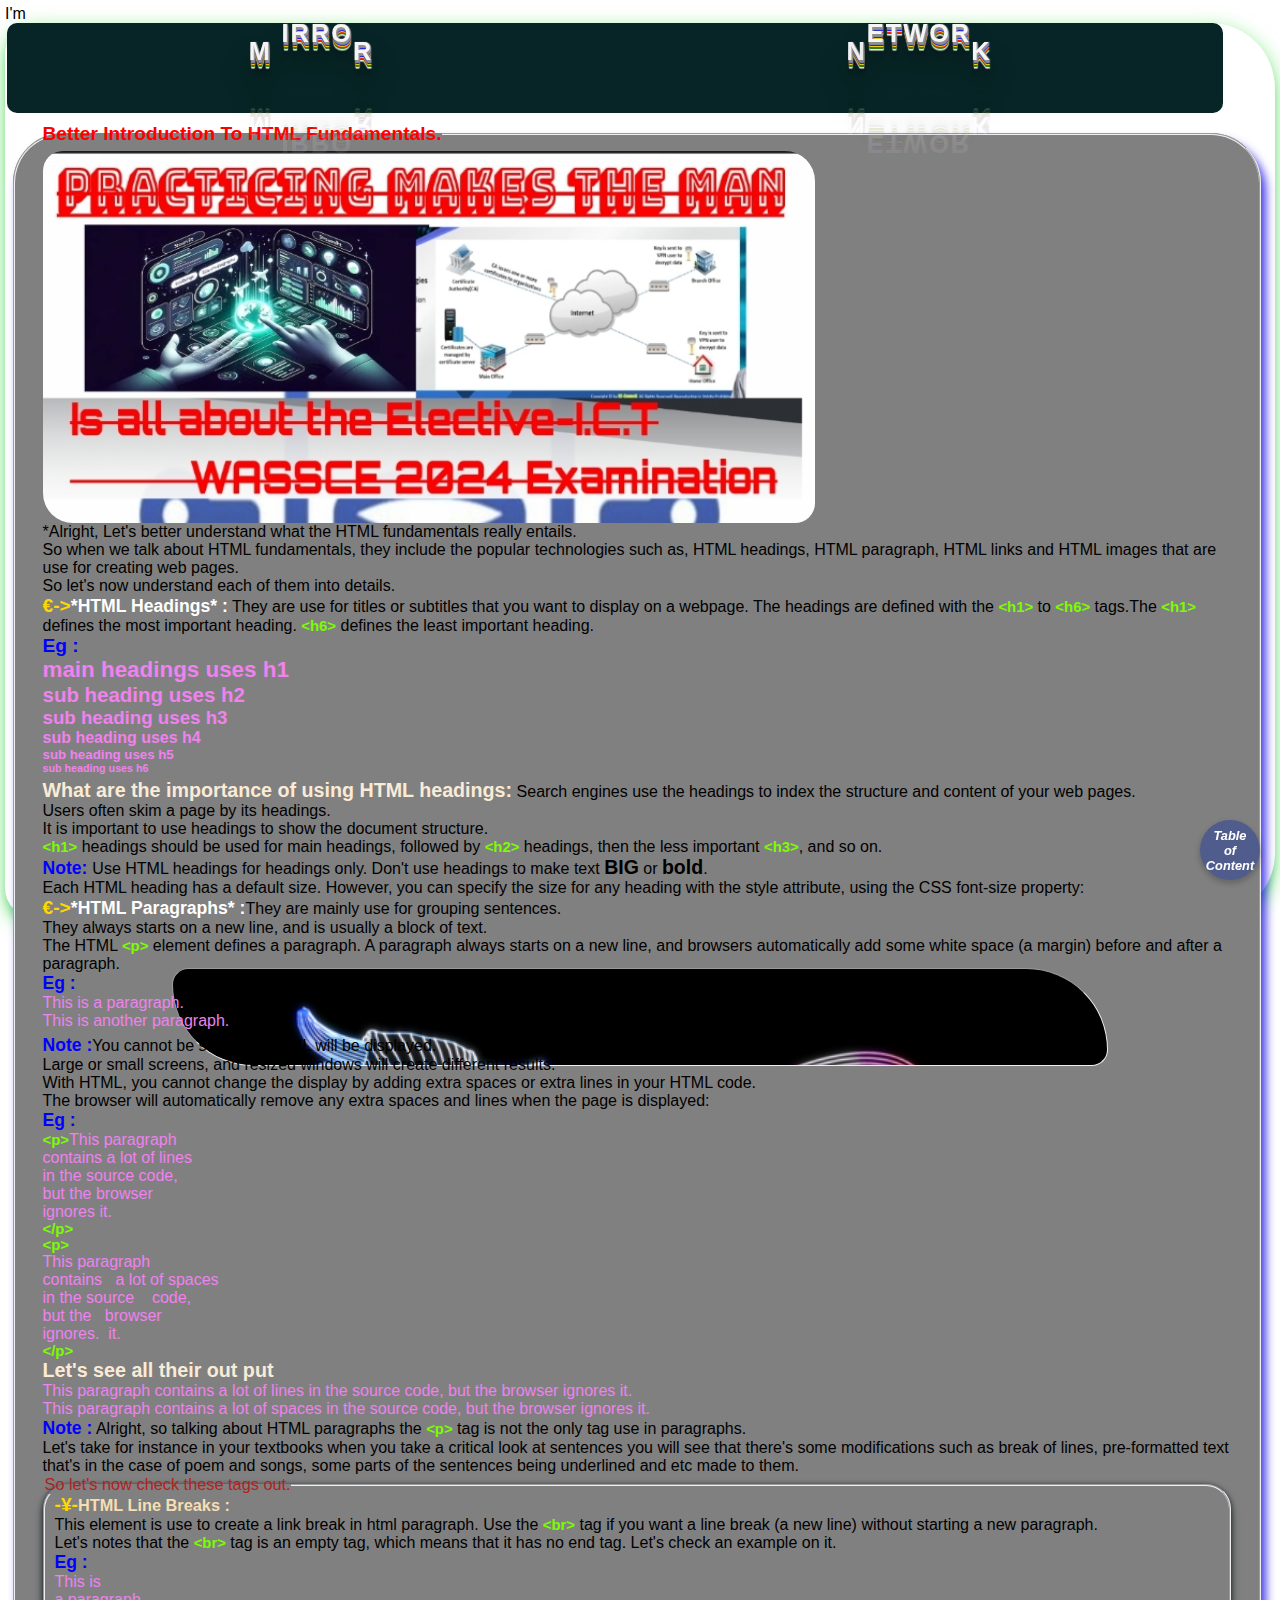
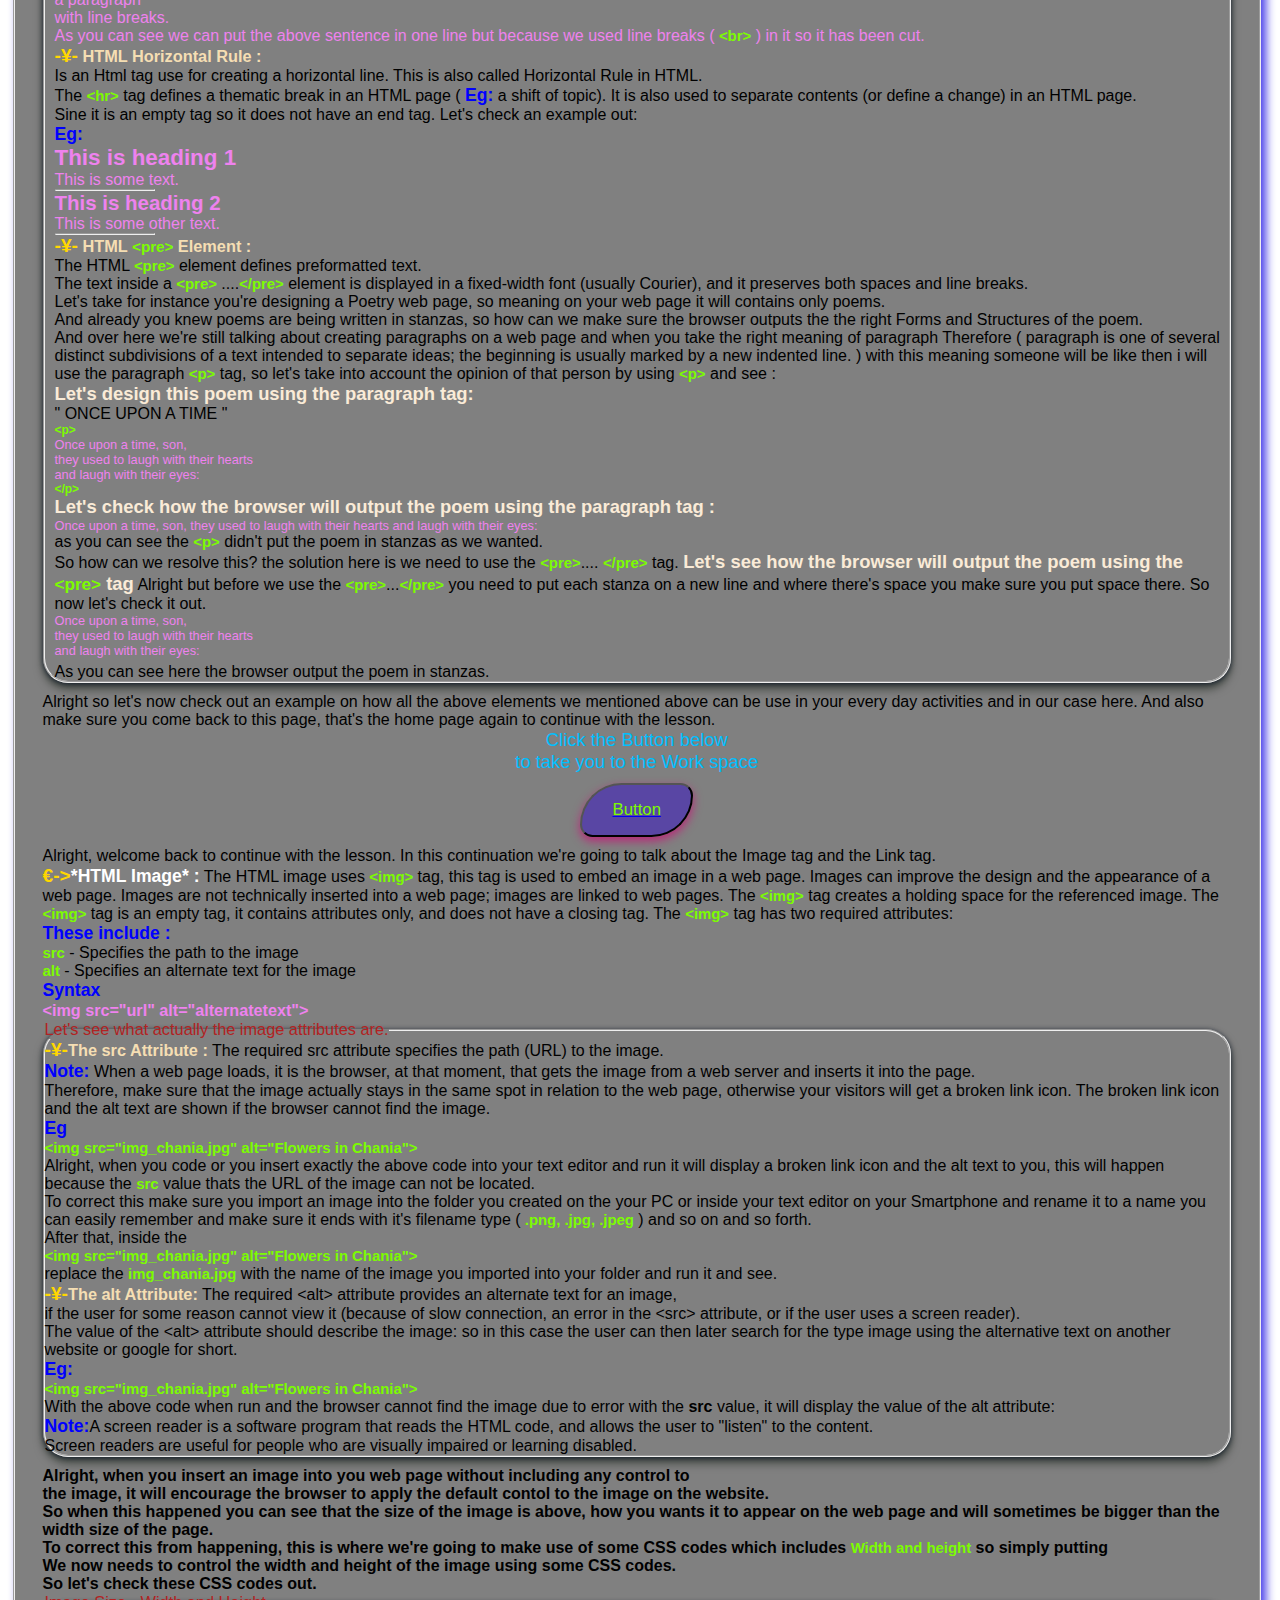
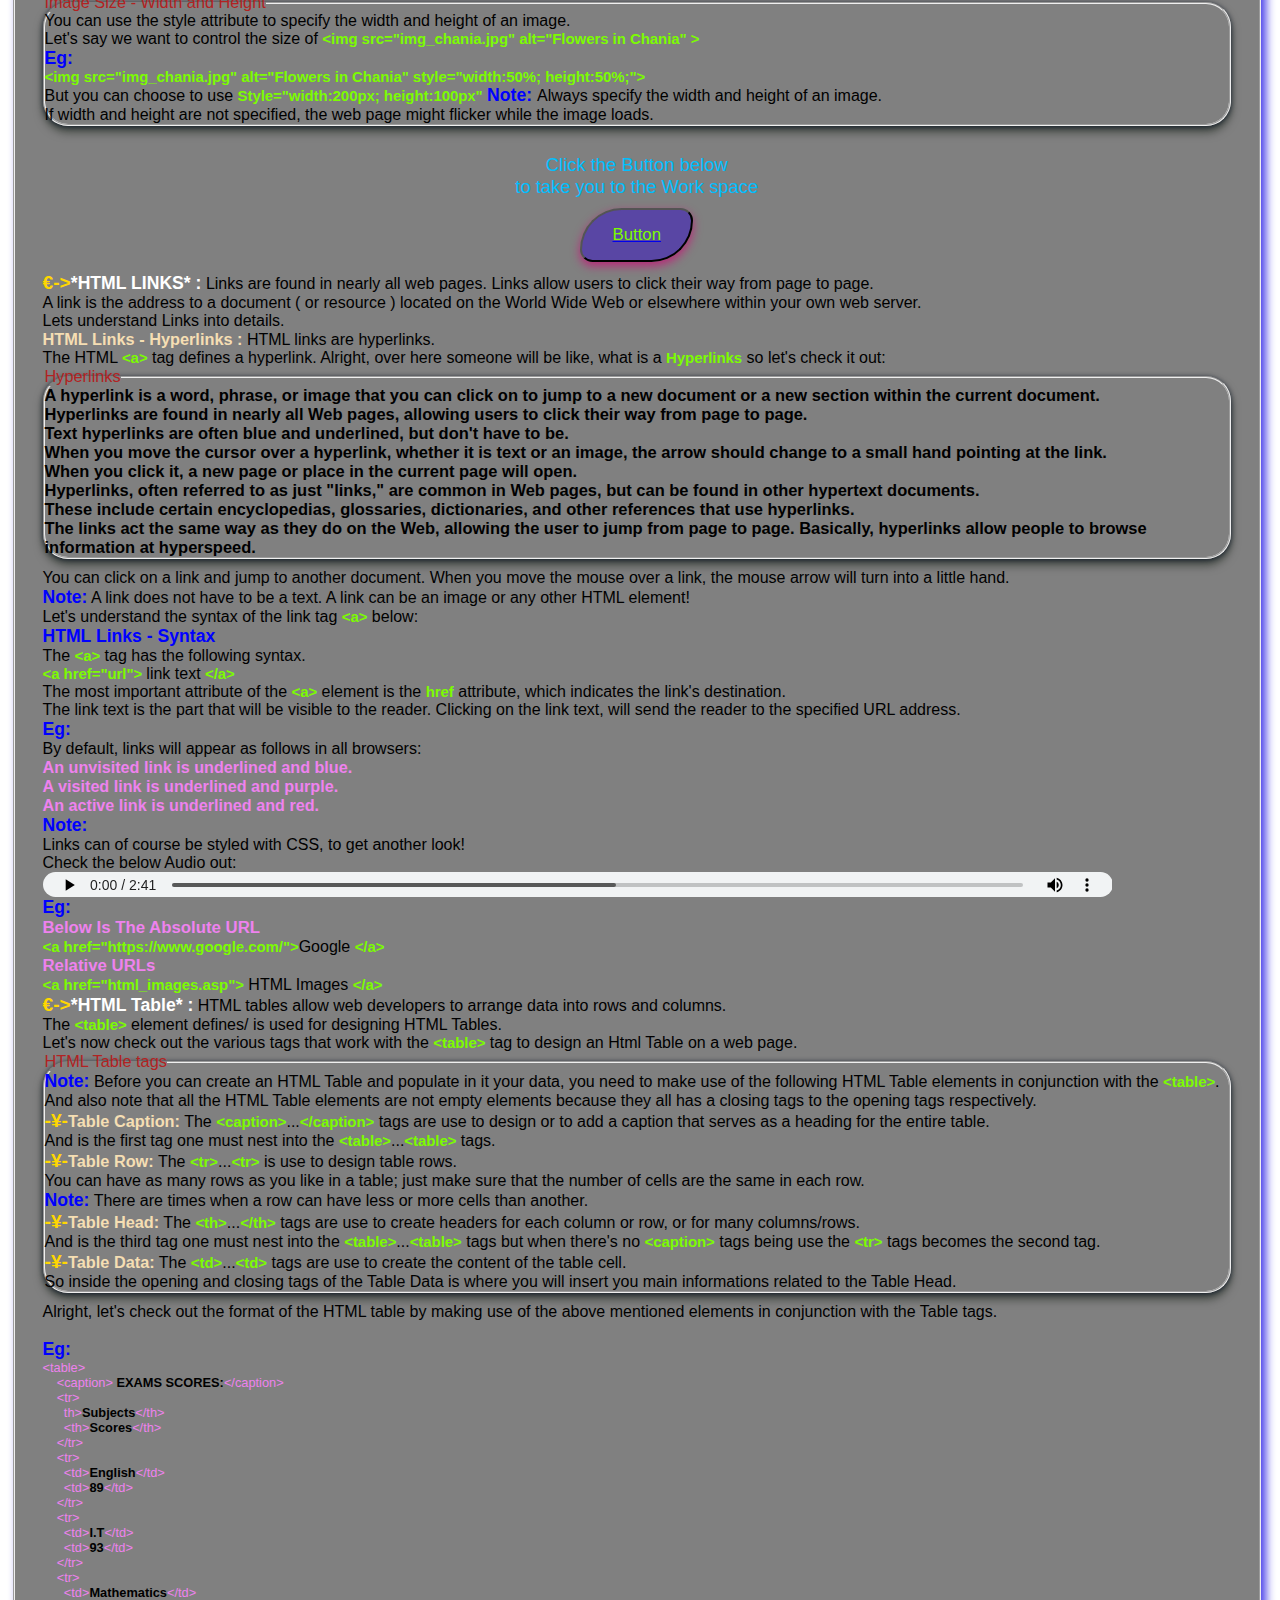
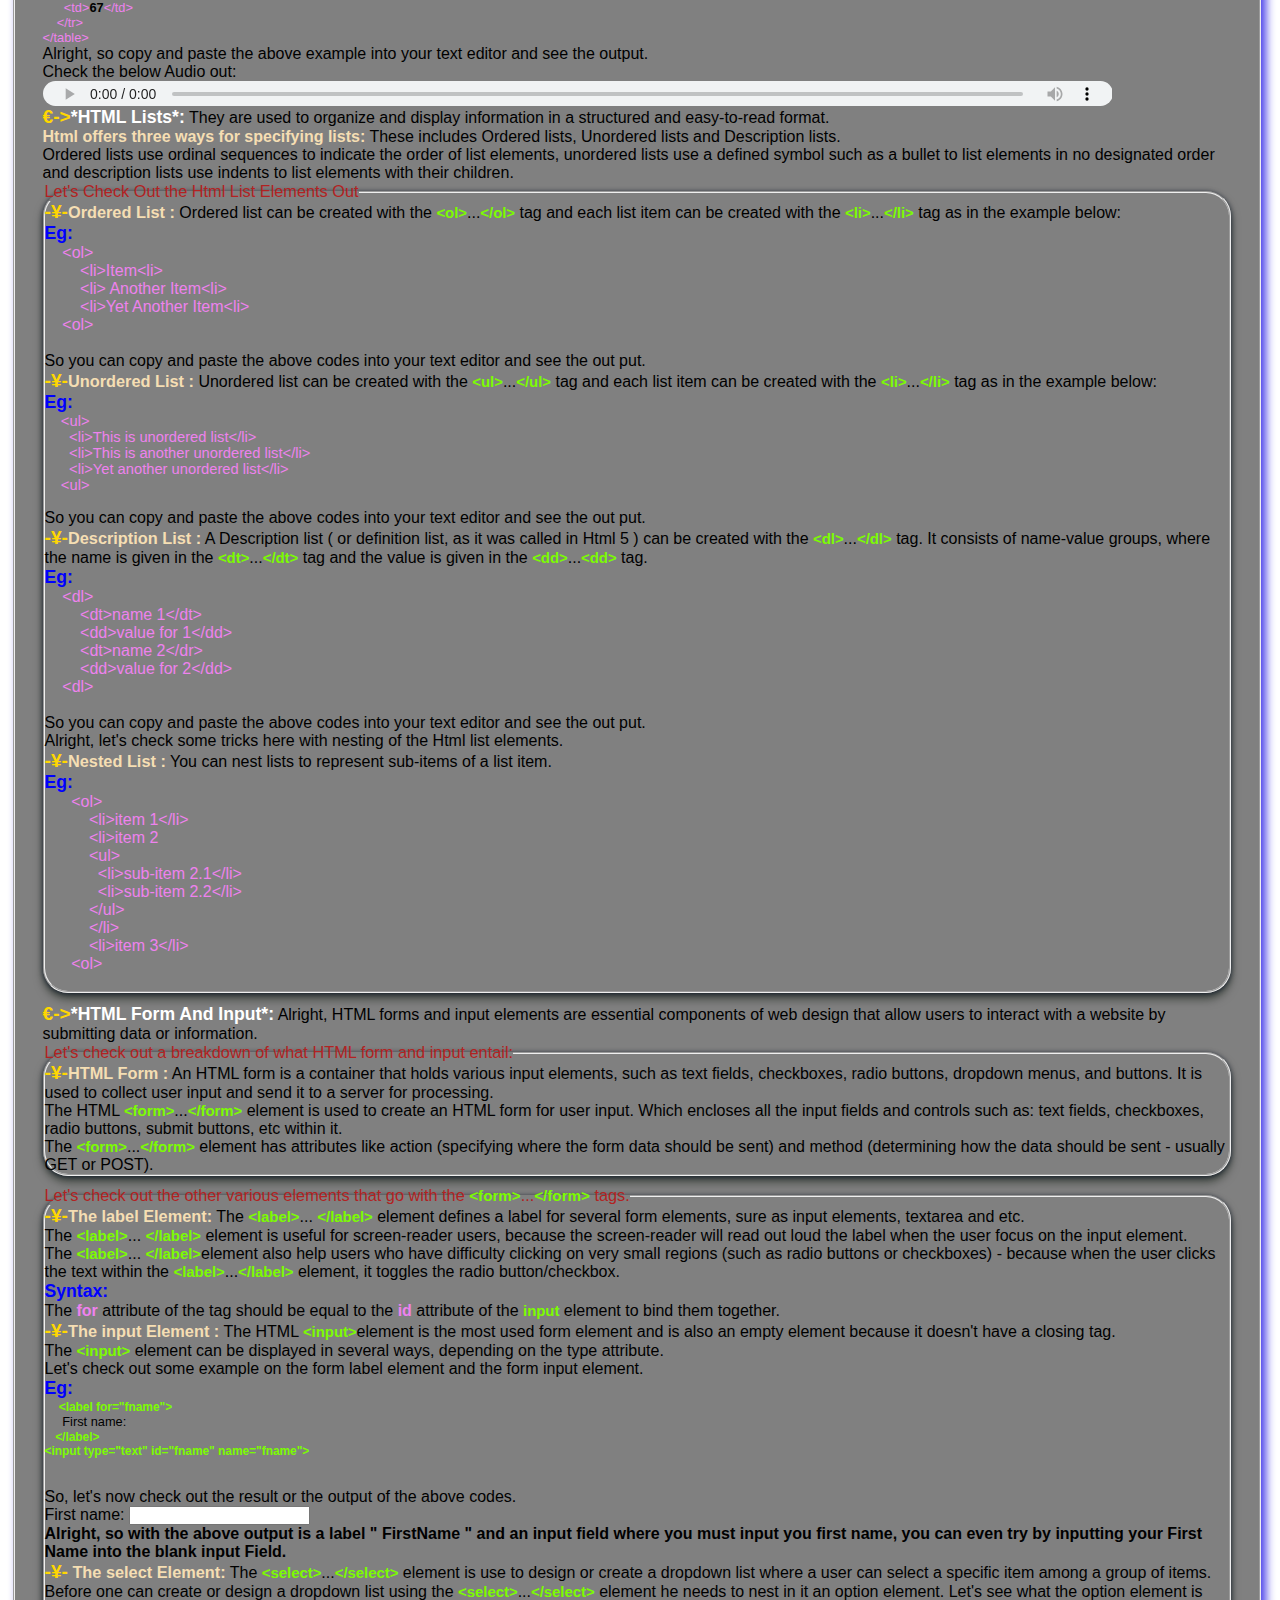
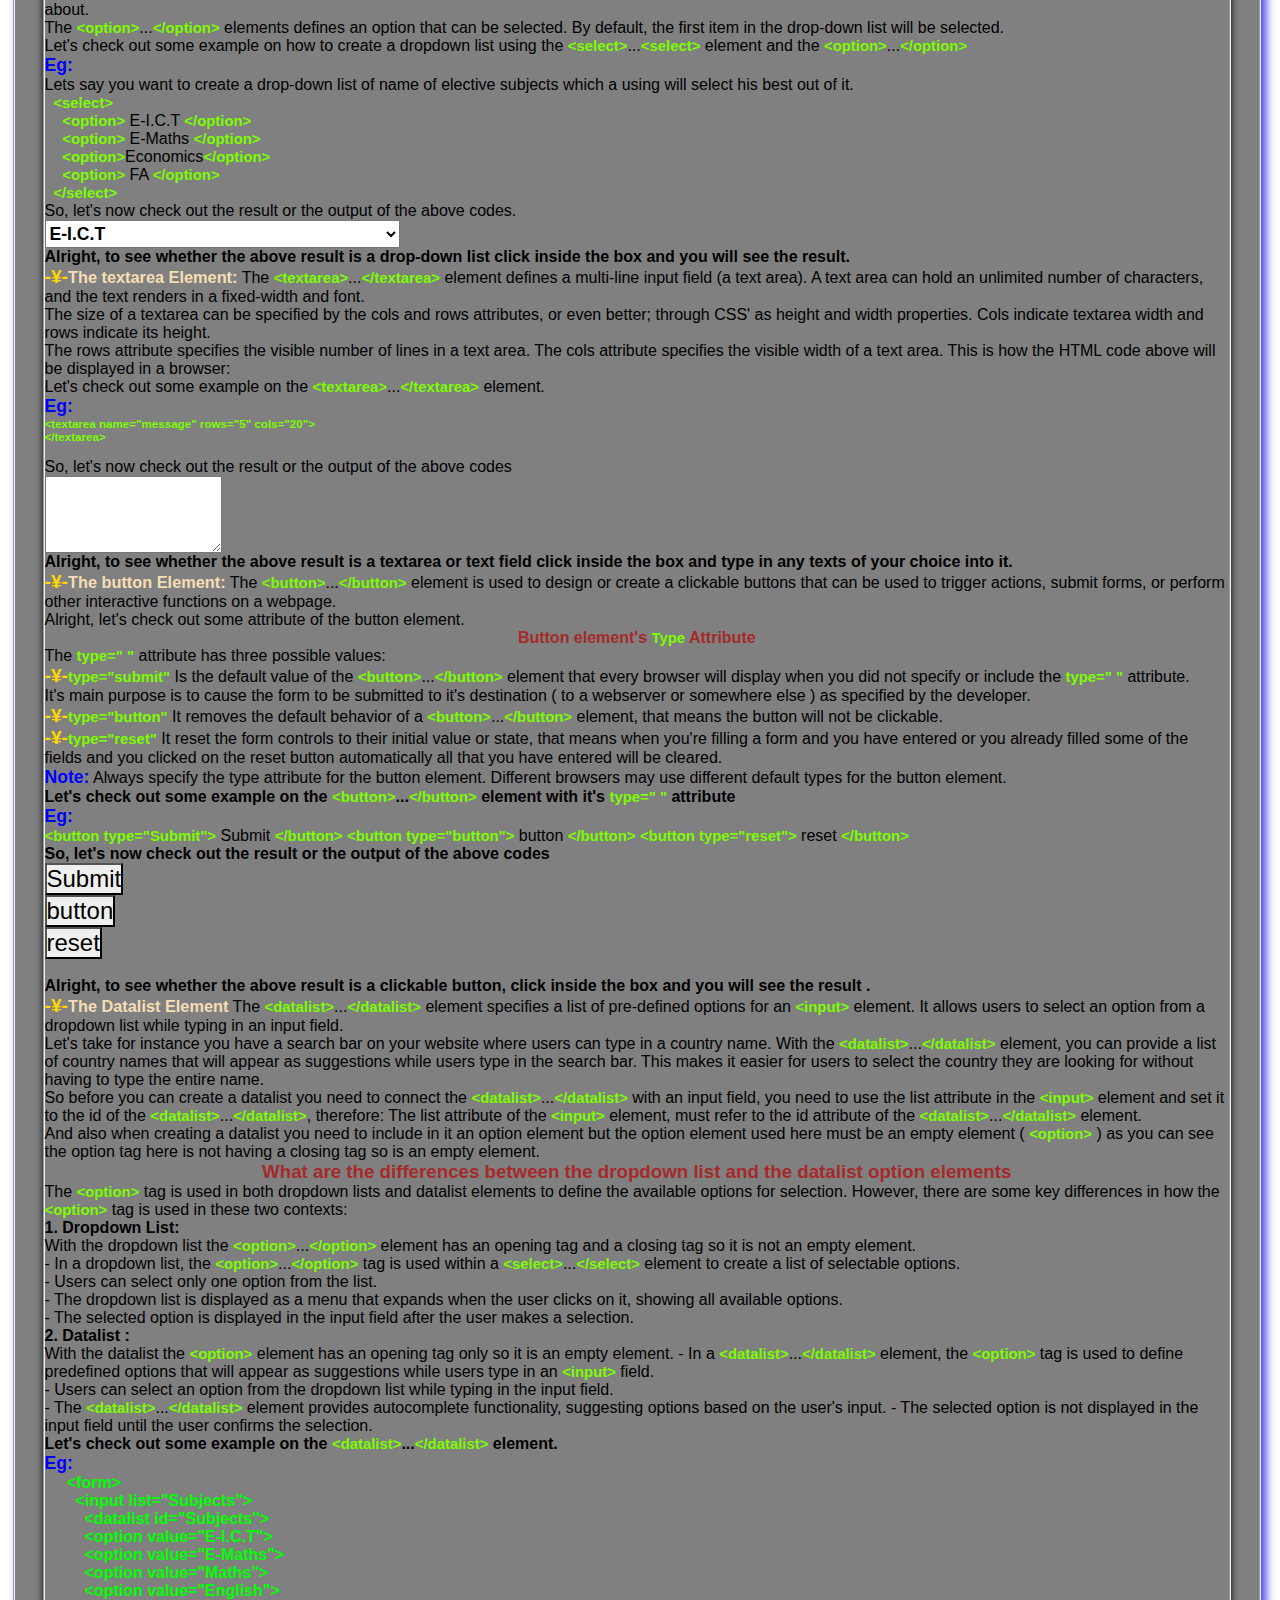
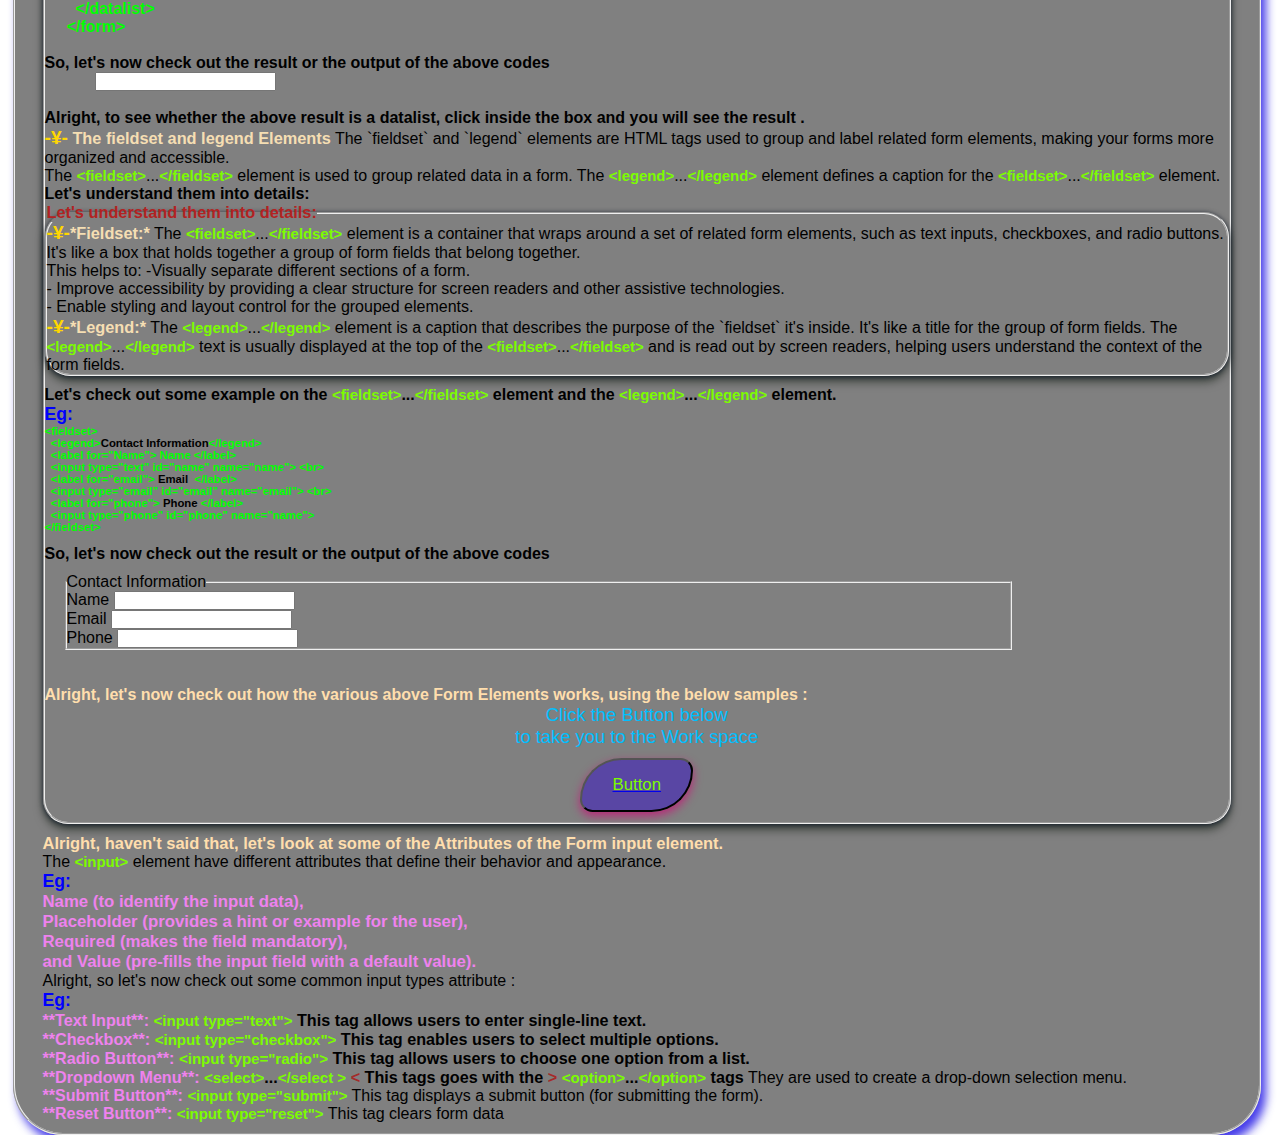
==== commit 81fdc912: "Update index.html" ====
--- a/index.html
+++ b/index.html
@@ -1,4 +1,4 @@
-<!DOCTYPE html>
+I'm<!DOCTYPE html>
 <html>
 
 <head>
@@ -729,6 +729,25 @@
 </a>
   
 </fieldset>
+	  <b style="color: navajowhite; font-size: 103%">Alright, haven't said that, let's look at some of the Attributes of the Form input element.</b>  <br>
+  The <b class="tags">&lt;input&gt;</b> element have different attributes that define their behavior and appearance.  <br>
+  <b class="eg">Eg:</b><br>
+  <b style="color: violet; font-size: 105%">Name (to identify the input data), <br>
+  Placeholder (provides a hint or example for the user), <br>
+  Required (makes the field mandatory),  <br>
+  
+  and Value (pre-fills the input field with a default value). </b><br>
+  Alright, so let's now check out some common input types attribute : <br>
+  <b class="eg">Eg:</b> <br>
+  <b style="font-size: 101%; ">
+    <b style="color: violet">**Text Input**:</b> <b class="tags">&lt;input type="text"&gt;</b> This tag allows users to enter single-line text. <br>
+    <b style="color: violet">**Checkbox**:</b> <b class="tags">&lt;input type="checkbox"&gt;</b> This tag enables users to select multiple options. <br>
+    <b style="color: violet">**Radio Button**:</b> <b class="tags">&lt;input type="radio"&gt;</b> This tag allows users to choose one option from a list. <br>
+    <b style="color: violet">**Dropdown Menu**:</b> <b class="tags">&lt;select&gt;</b>...<b class="tags">&lt;/select &gt;</b> <b style="color: brown">&lt;</b> This tags goes with the 
+    <b style="color: brown">&gt;</b> <b class="tags">&lt;option&gt;</b>...<b class="tags">&lt;/option&gt;</b> tags</b> They are used to create a drop-down selection menu. <br>
+    <b style="color: violet">**Submit Button**:</b> <b class="tags">&lt;input type="submit"&gt;</b> This tag displays a submit button (for submitting the form). <br>
+    <b style="color: violet">**Reset Button**:</b> <b class="tags">&lt;input type="reset"&gt;</b> This tag clears form data
+	   </b>
 </li>
            </ul>
       </fieldset>
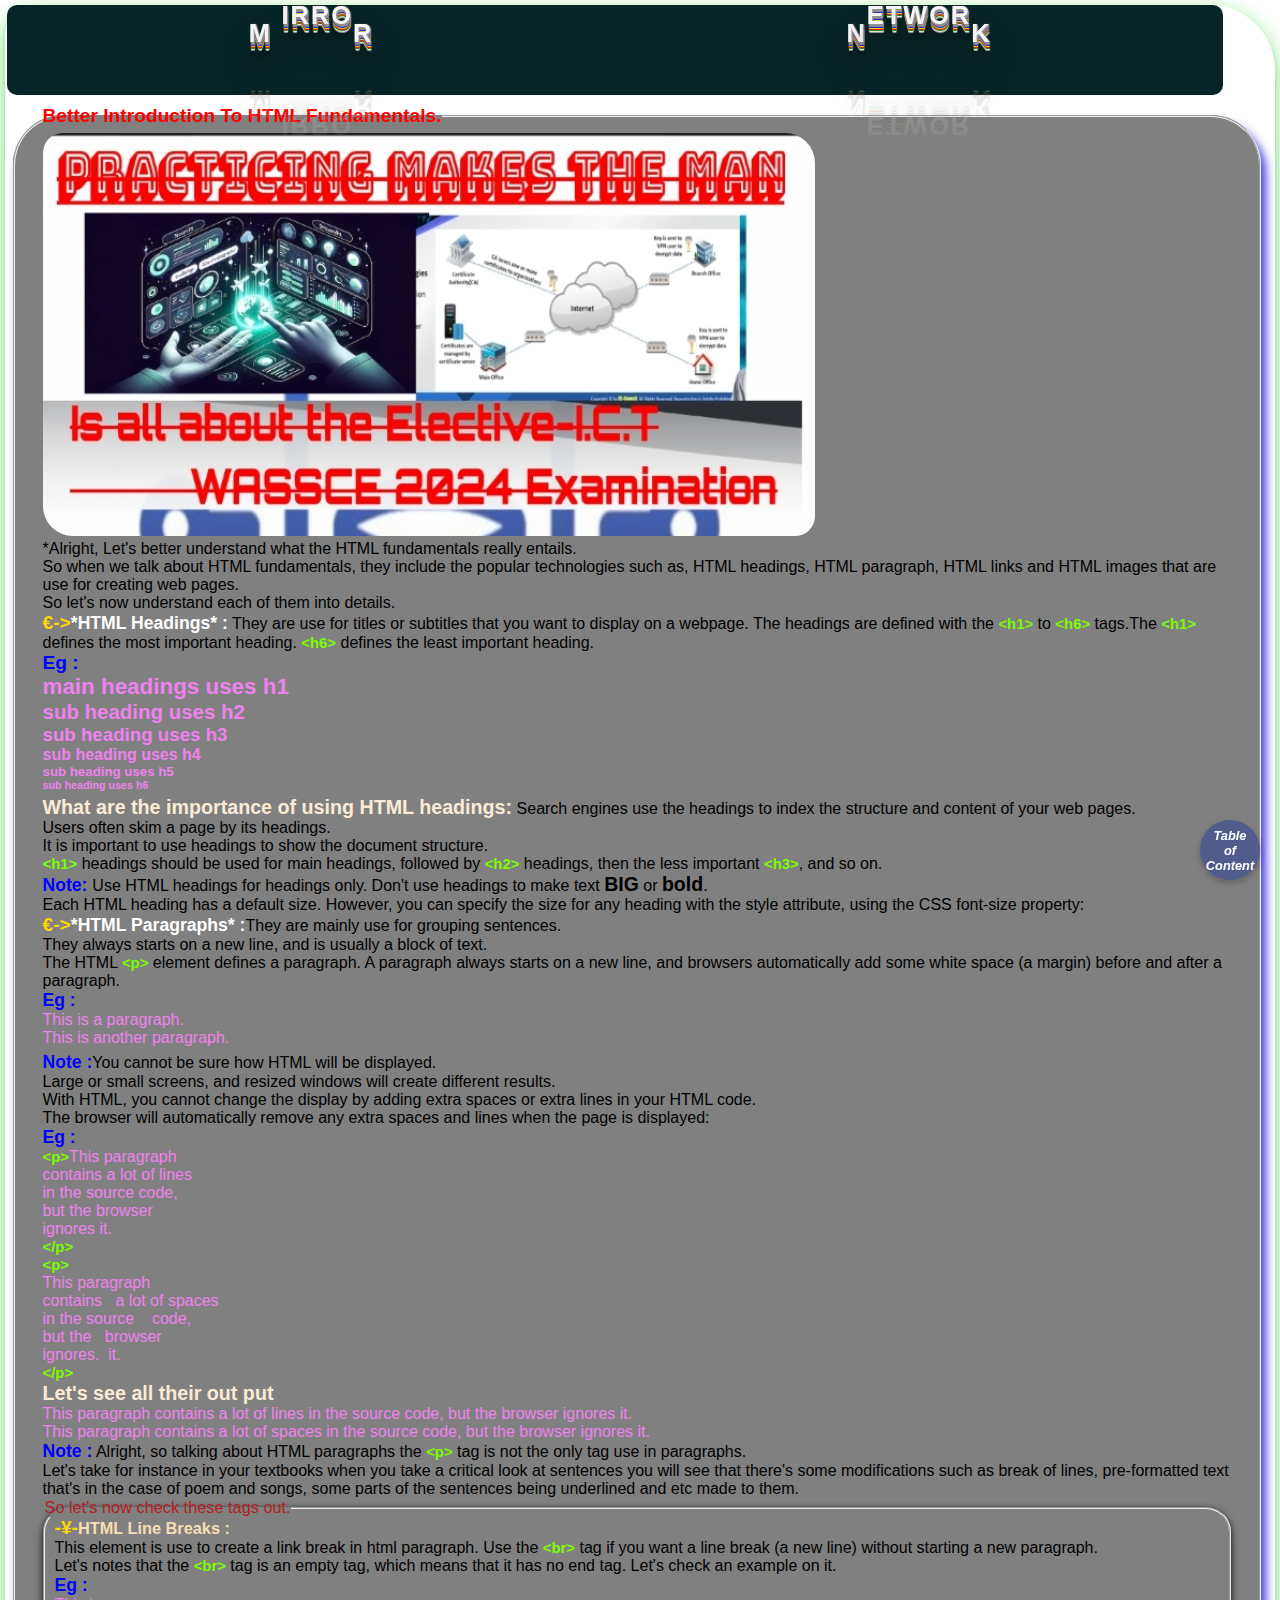
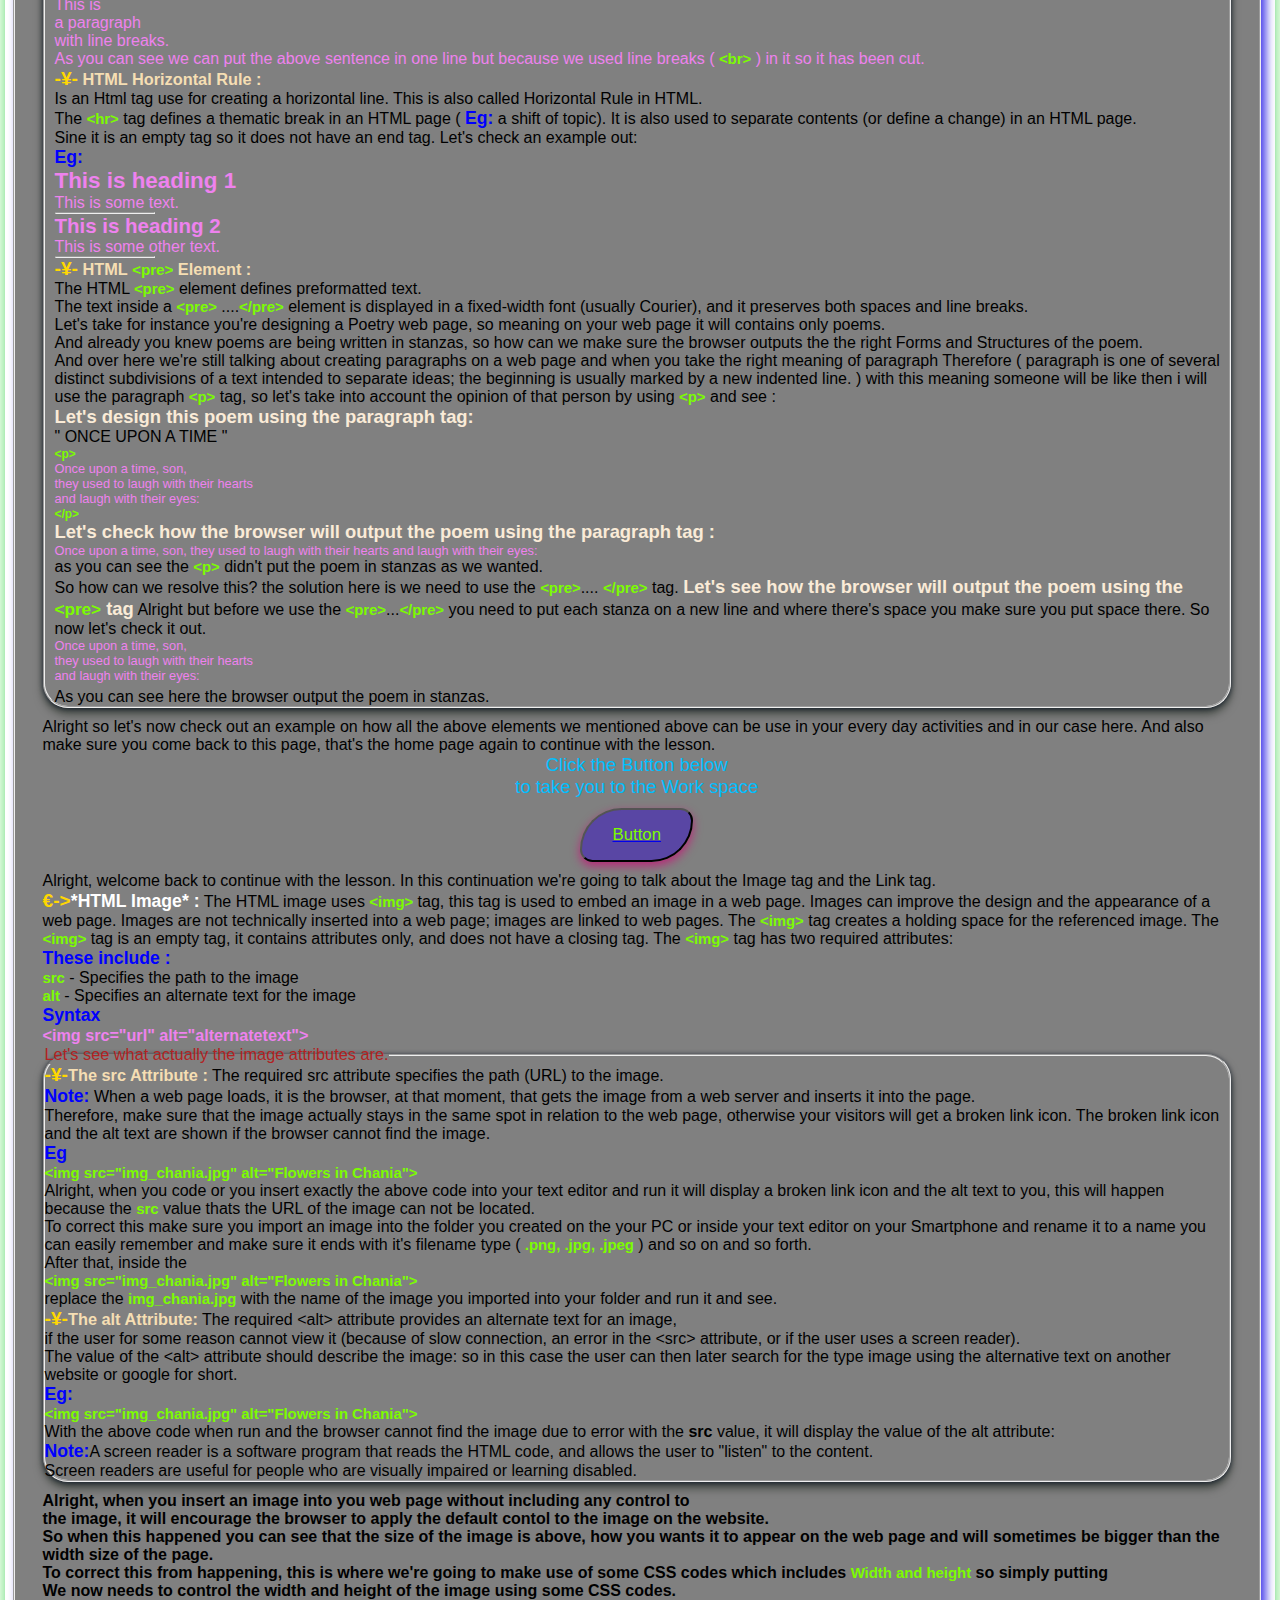
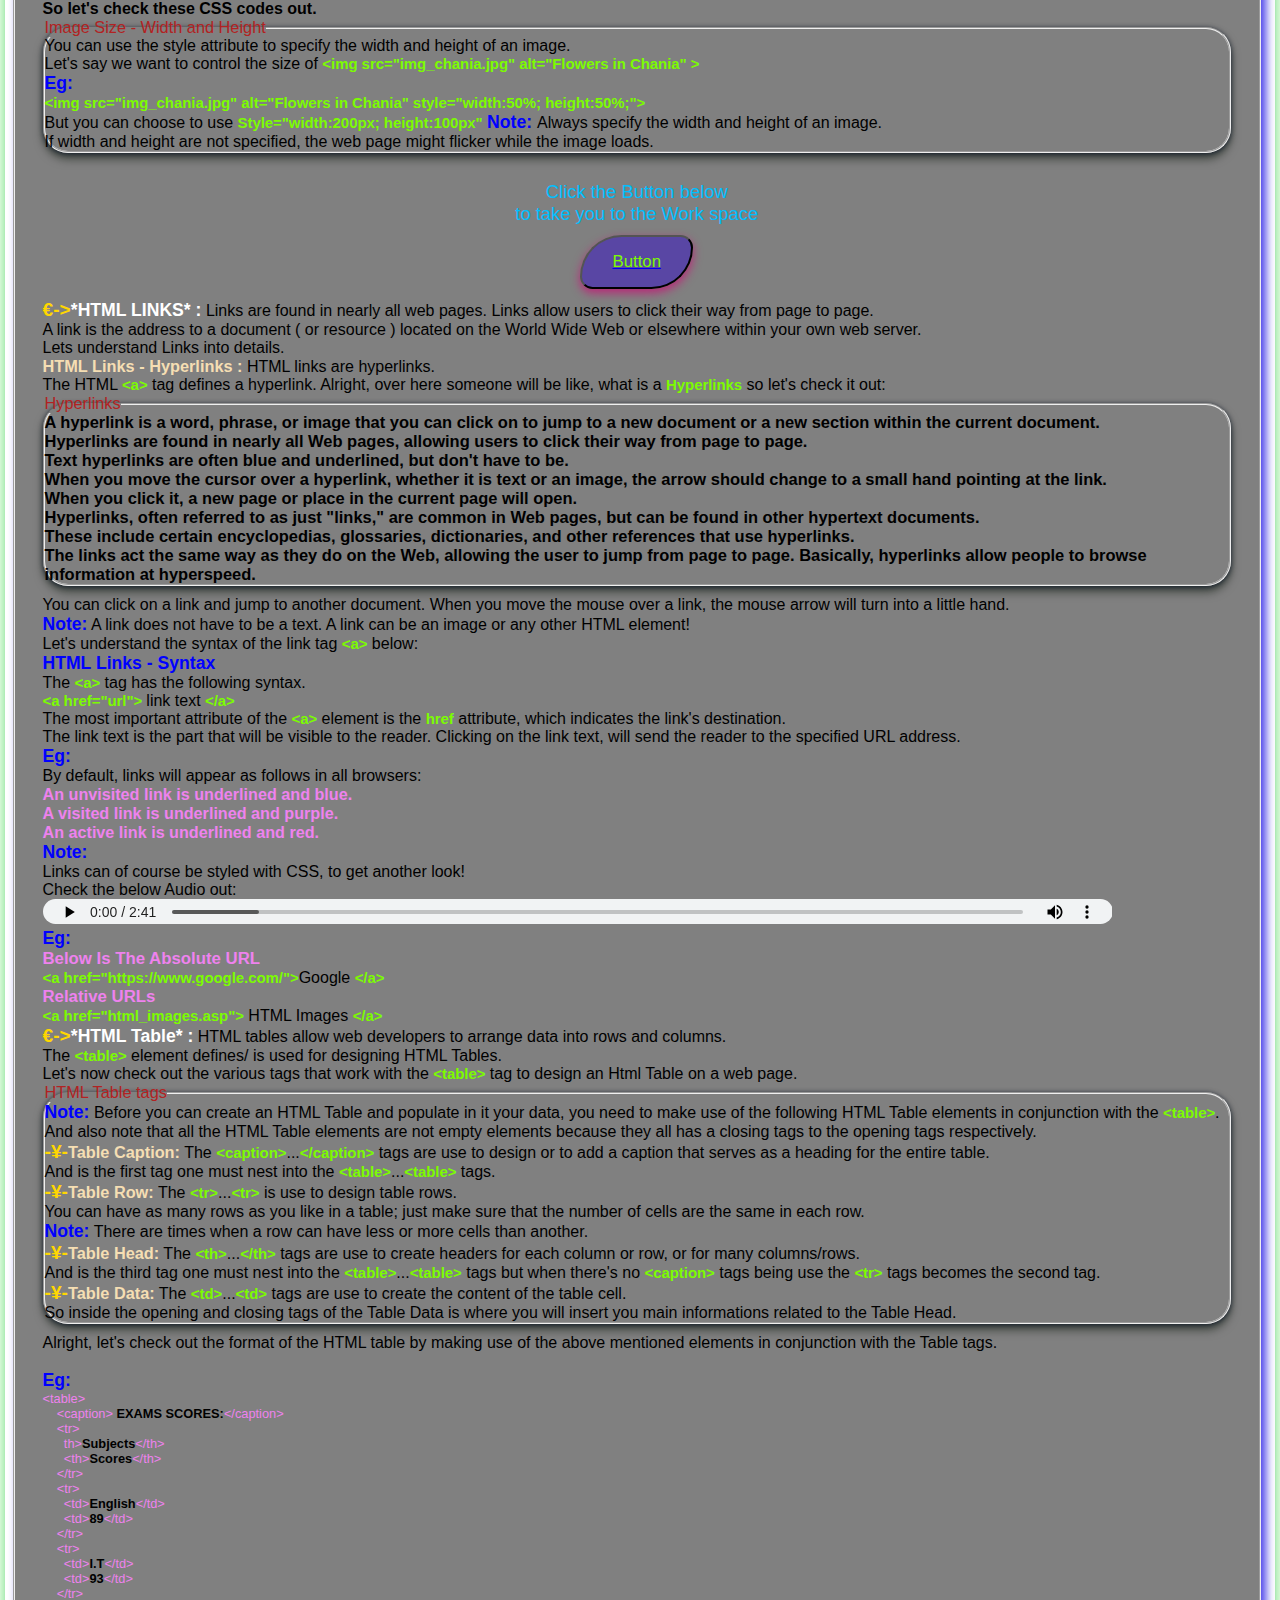
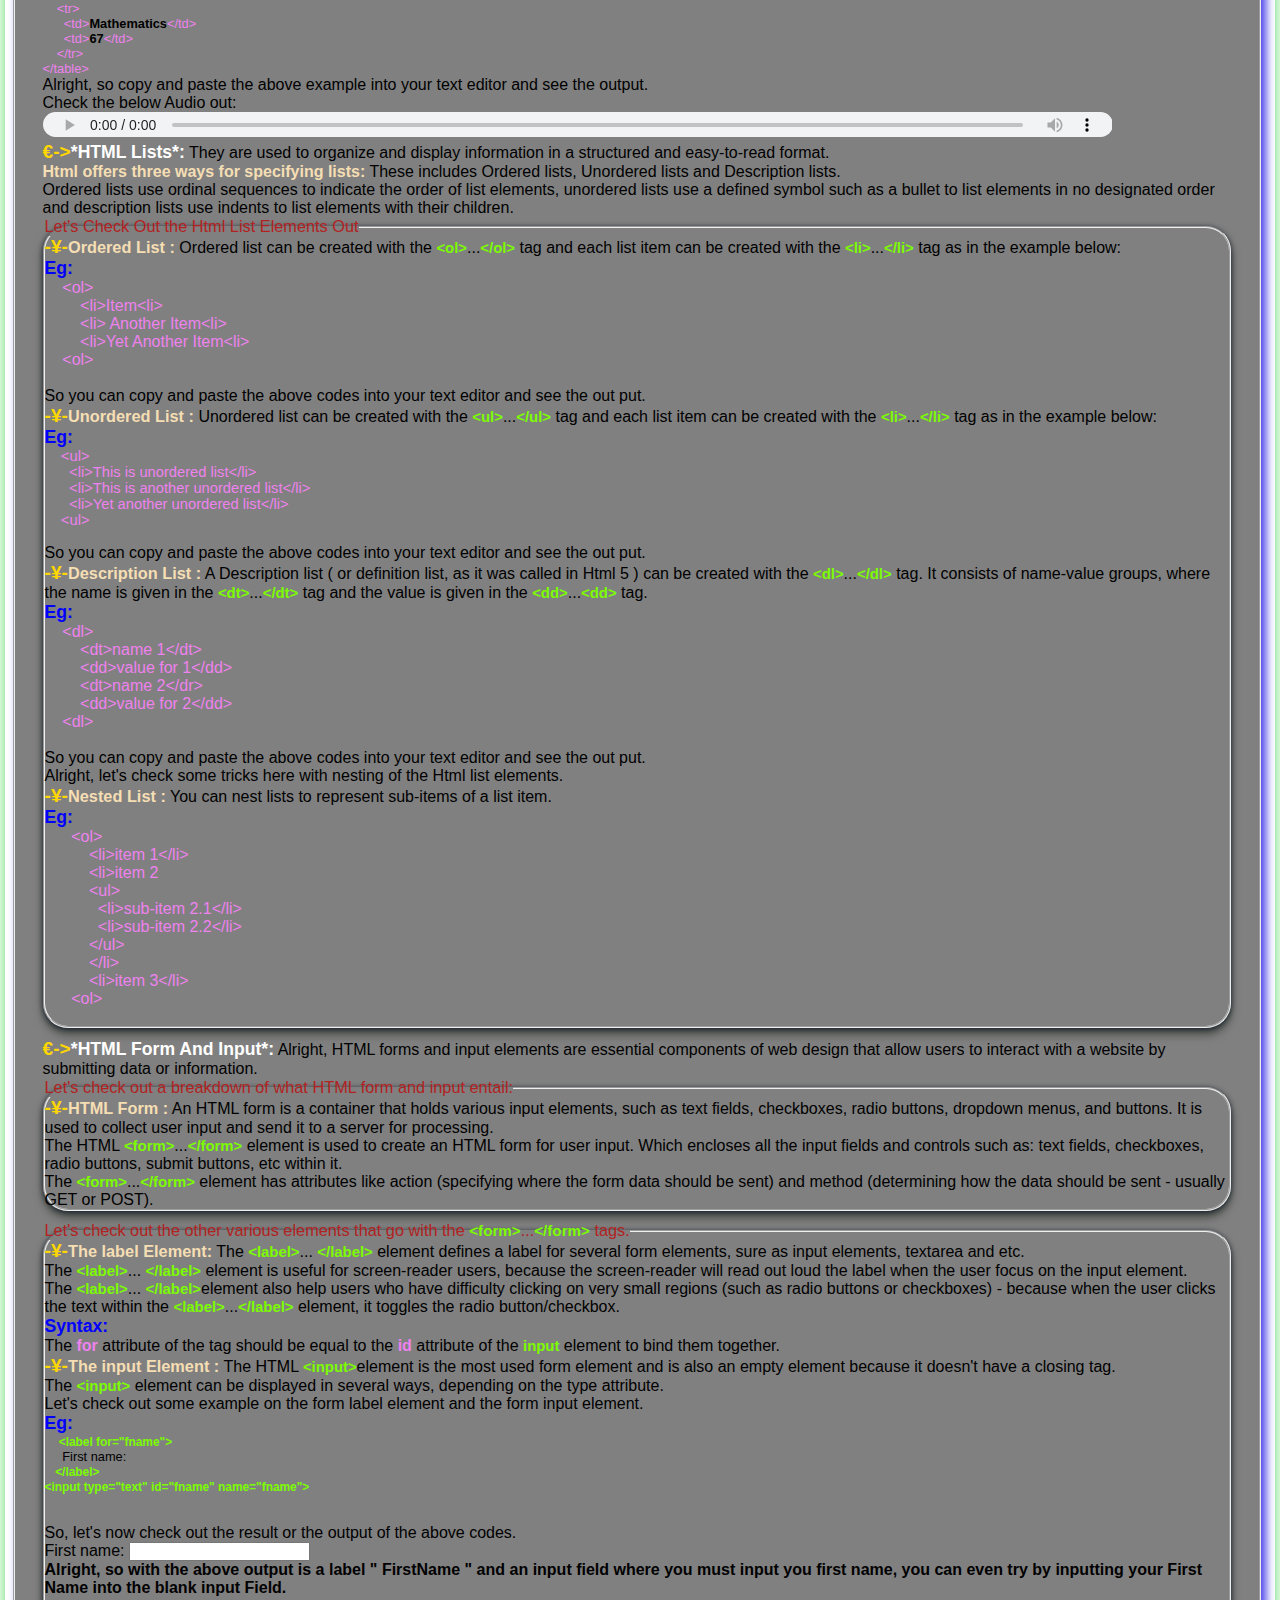
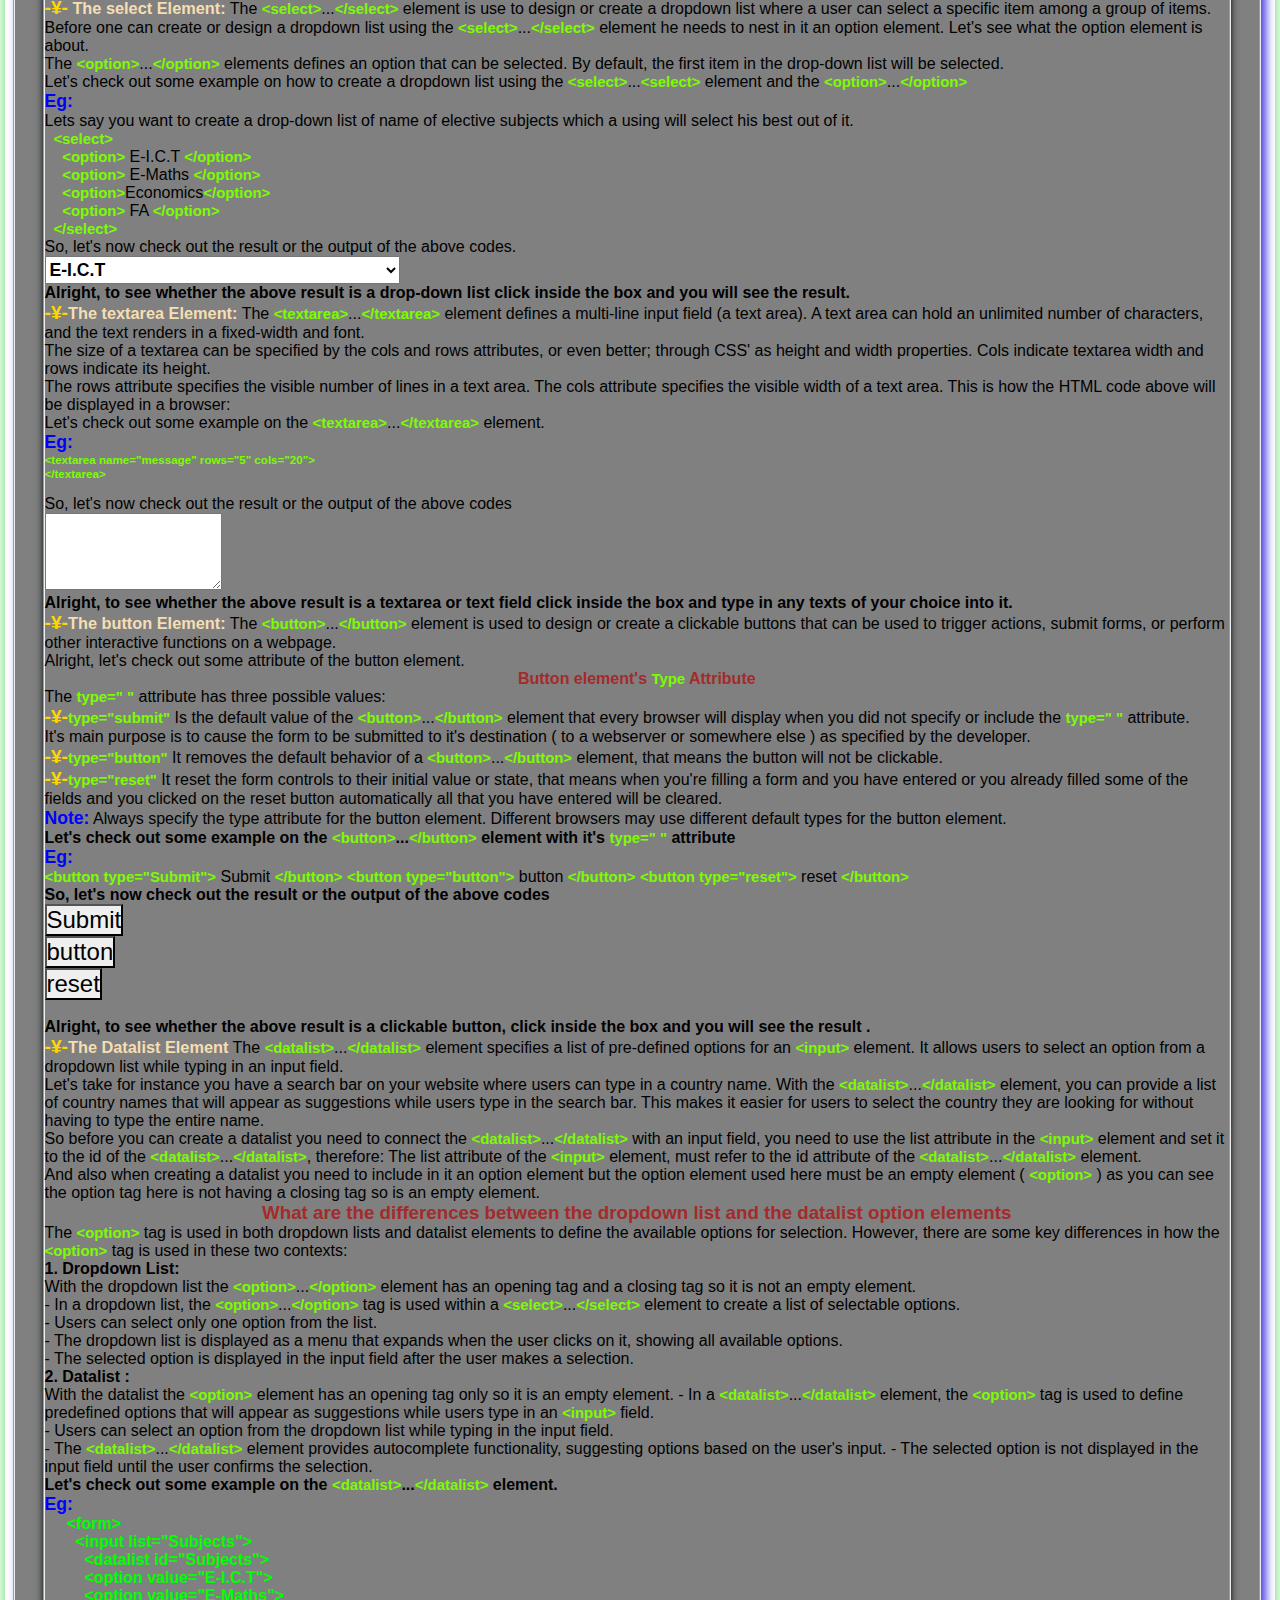
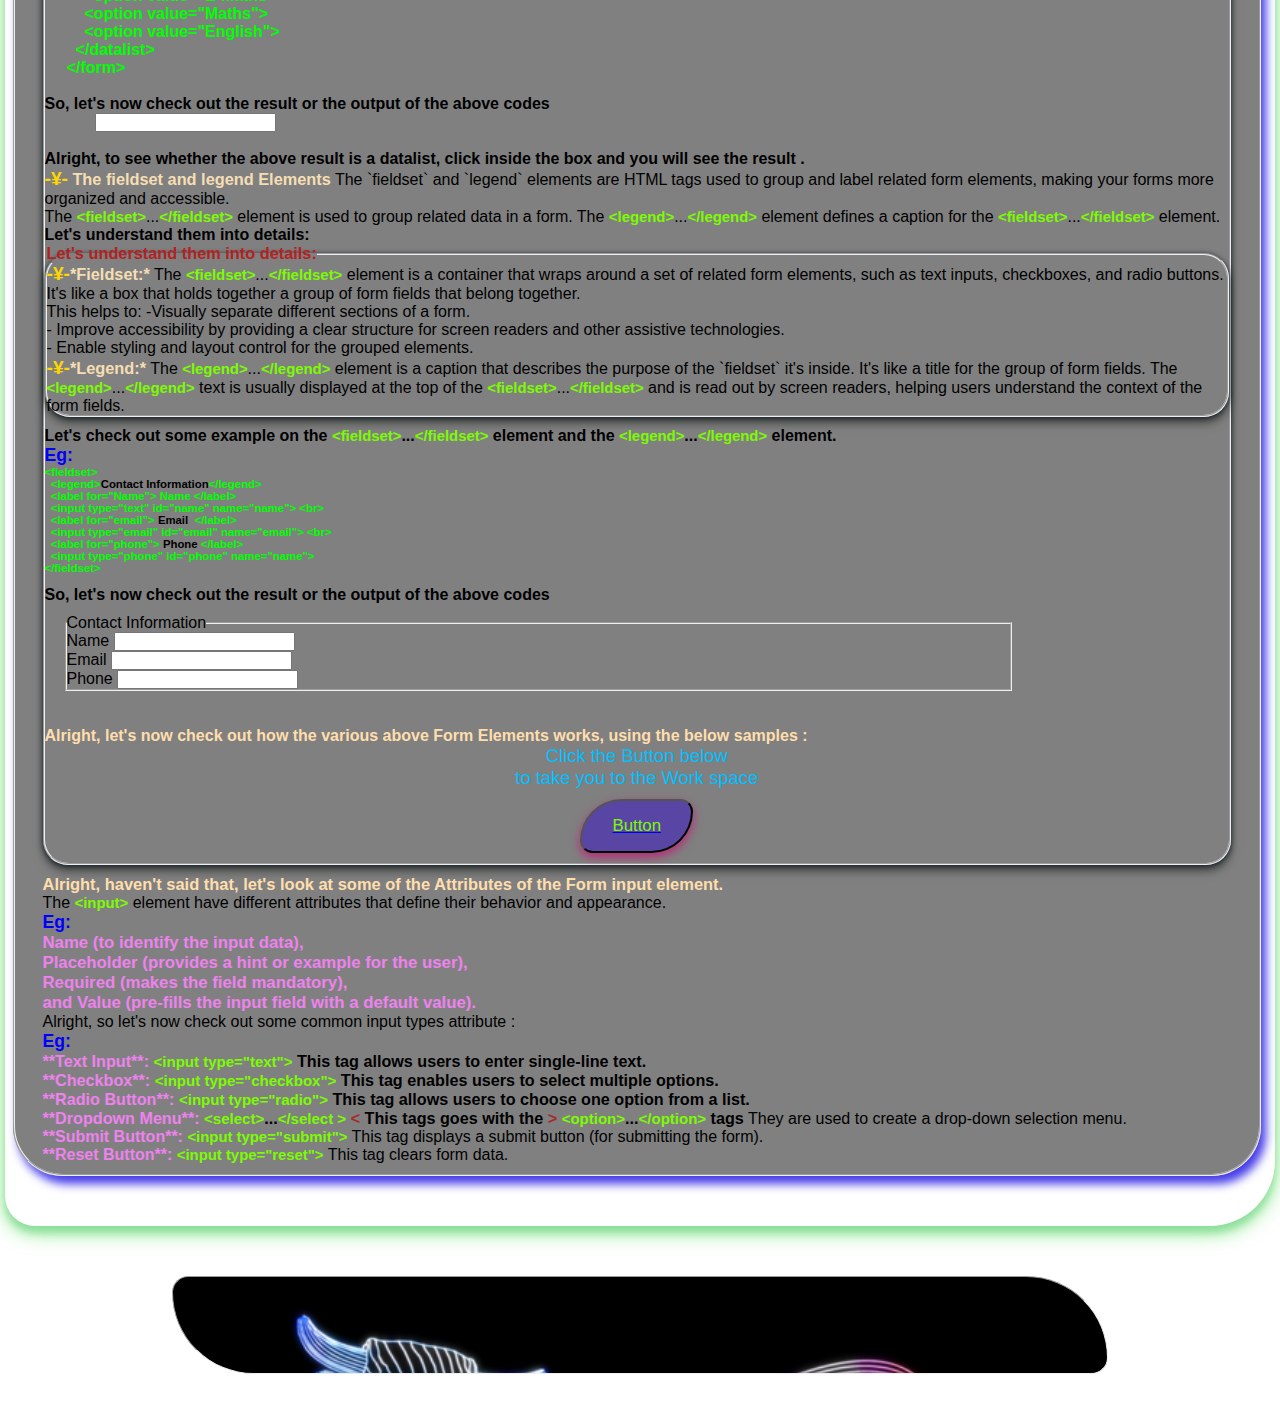
==== commit 7b44da8d: "Rename Zola (2).html to index.html" ====
--- a/index.html
+++ b/index.html
@@ -1,4 +1,4 @@
-I'm<!DOCTYPE html>
+<!DOCTYPE html>
 <html>
 
 <head>
@@ -729,7 +729,7 @@
 </a>
   
 </fieldset>
-	  <b style="color: navajowhite; font-size: 103%">Alright, haven't said that, let's look at some of the Attributes of the Form input element.</b>  <br>
+  <b style="color: navajowhite; font-size: 103%">Alright, haven't said that, let's look at some of the Attributes of the Form input element.</b>  <br>
   The <b class="tags">&lt;input&gt;</b> element have different attributes that define their behavior and appearance.  <br>
   <b class="eg">Eg:</b><br>
   <b style="color: violet; font-size: 105%">Name (to identify the input data), <br>
@@ -746,8 +746,9 @@
     <b style="color: violet">**Dropdown Menu**:</b> <b class="tags">&lt;select&gt;</b>...<b class="tags">&lt;/select &gt;</b> <b style="color: brown">&lt;</b> This tags goes with the 
     <b style="color: brown">&gt;</b> <b class="tags">&lt;option&gt;</b>...<b class="tags">&lt;/option&gt;</b> tags</b> They are used to create a drop-down selection menu. <br>
     <b style="color: violet">**Submit Button**:</b> <b class="tags">&lt;input type="submit"&gt;</b> This tag displays a submit button (for submitting the form). <br>
-    <b style="color: violet">**Reset Button**:</b> <b class="tags">&lt;input type="reset"&gt;</b> This tag clears form data
-	   </b>
+    <b style="color: violet">**Reset Button**:</b> <b class="tags">&lt;input type="reset"&gt;</b> This tag clears form data.
+  </b>
+  
 </li>
            </ul>
       </fieldset>
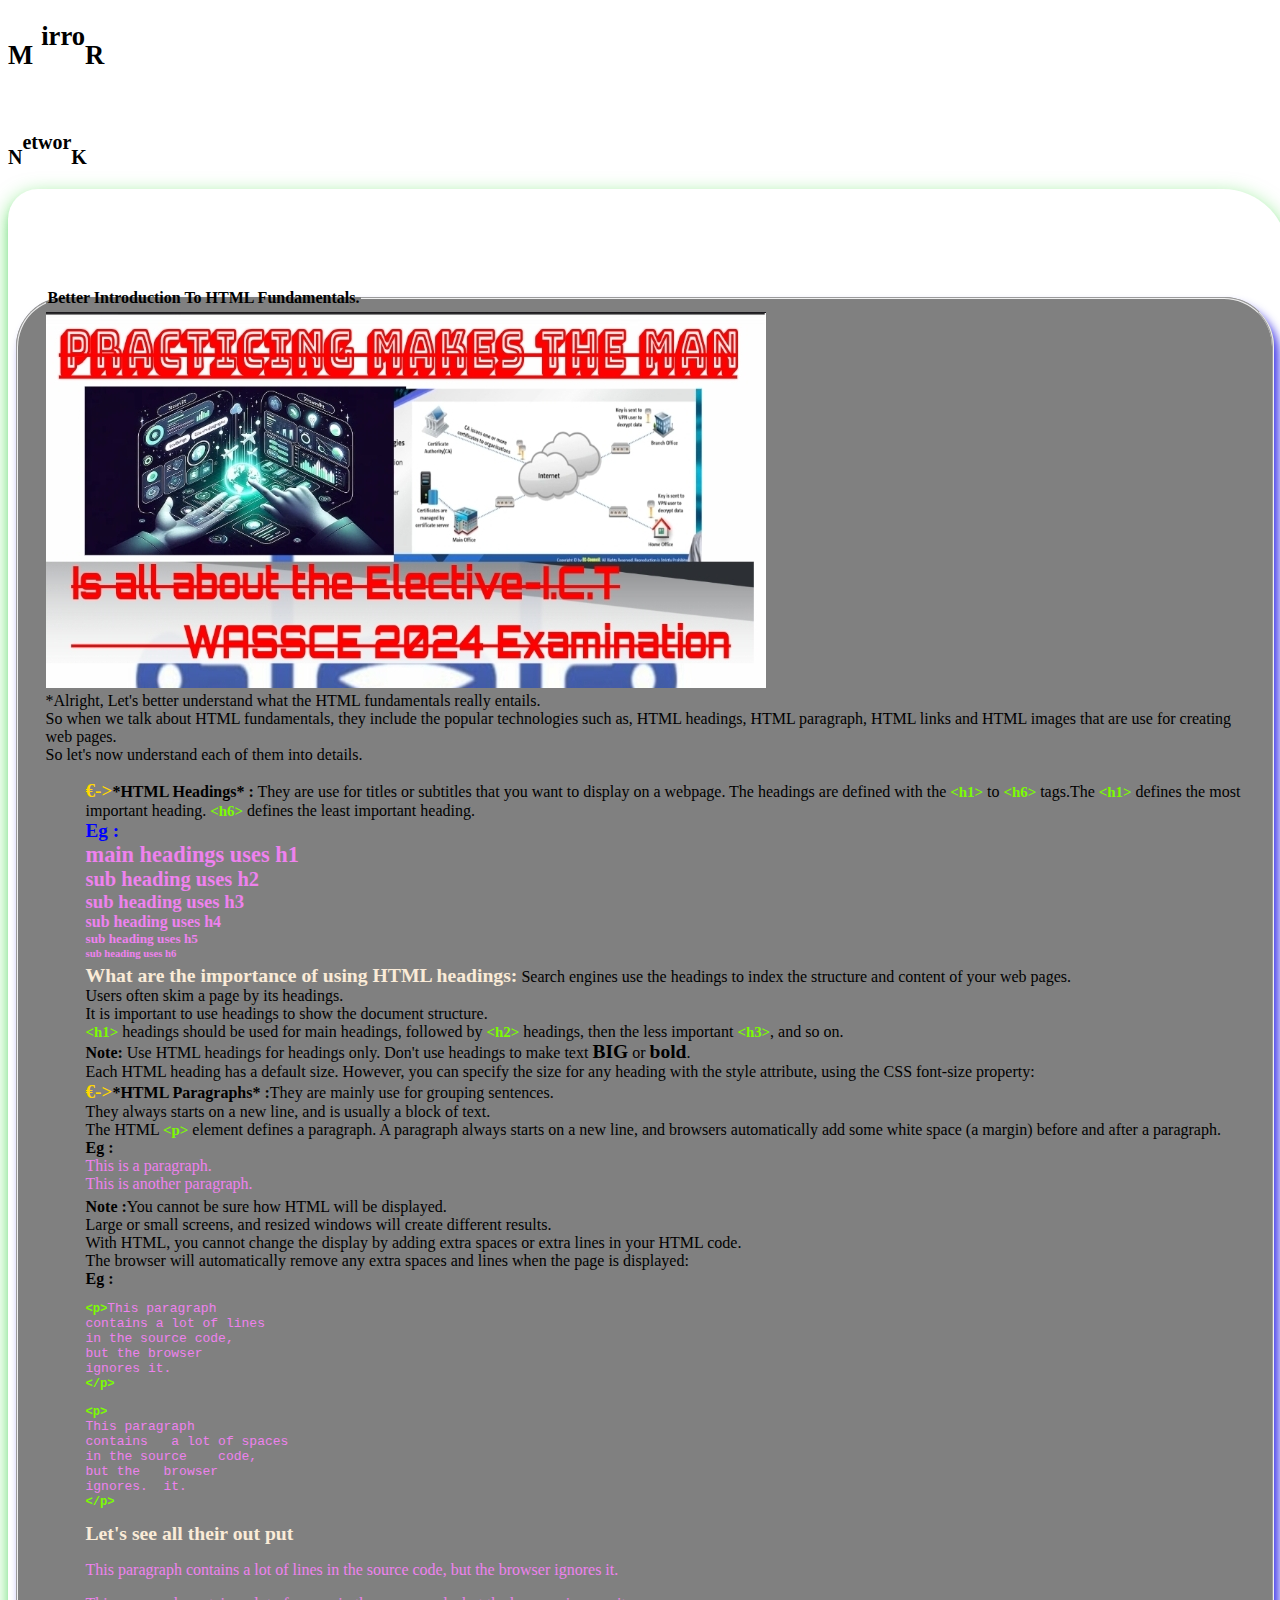
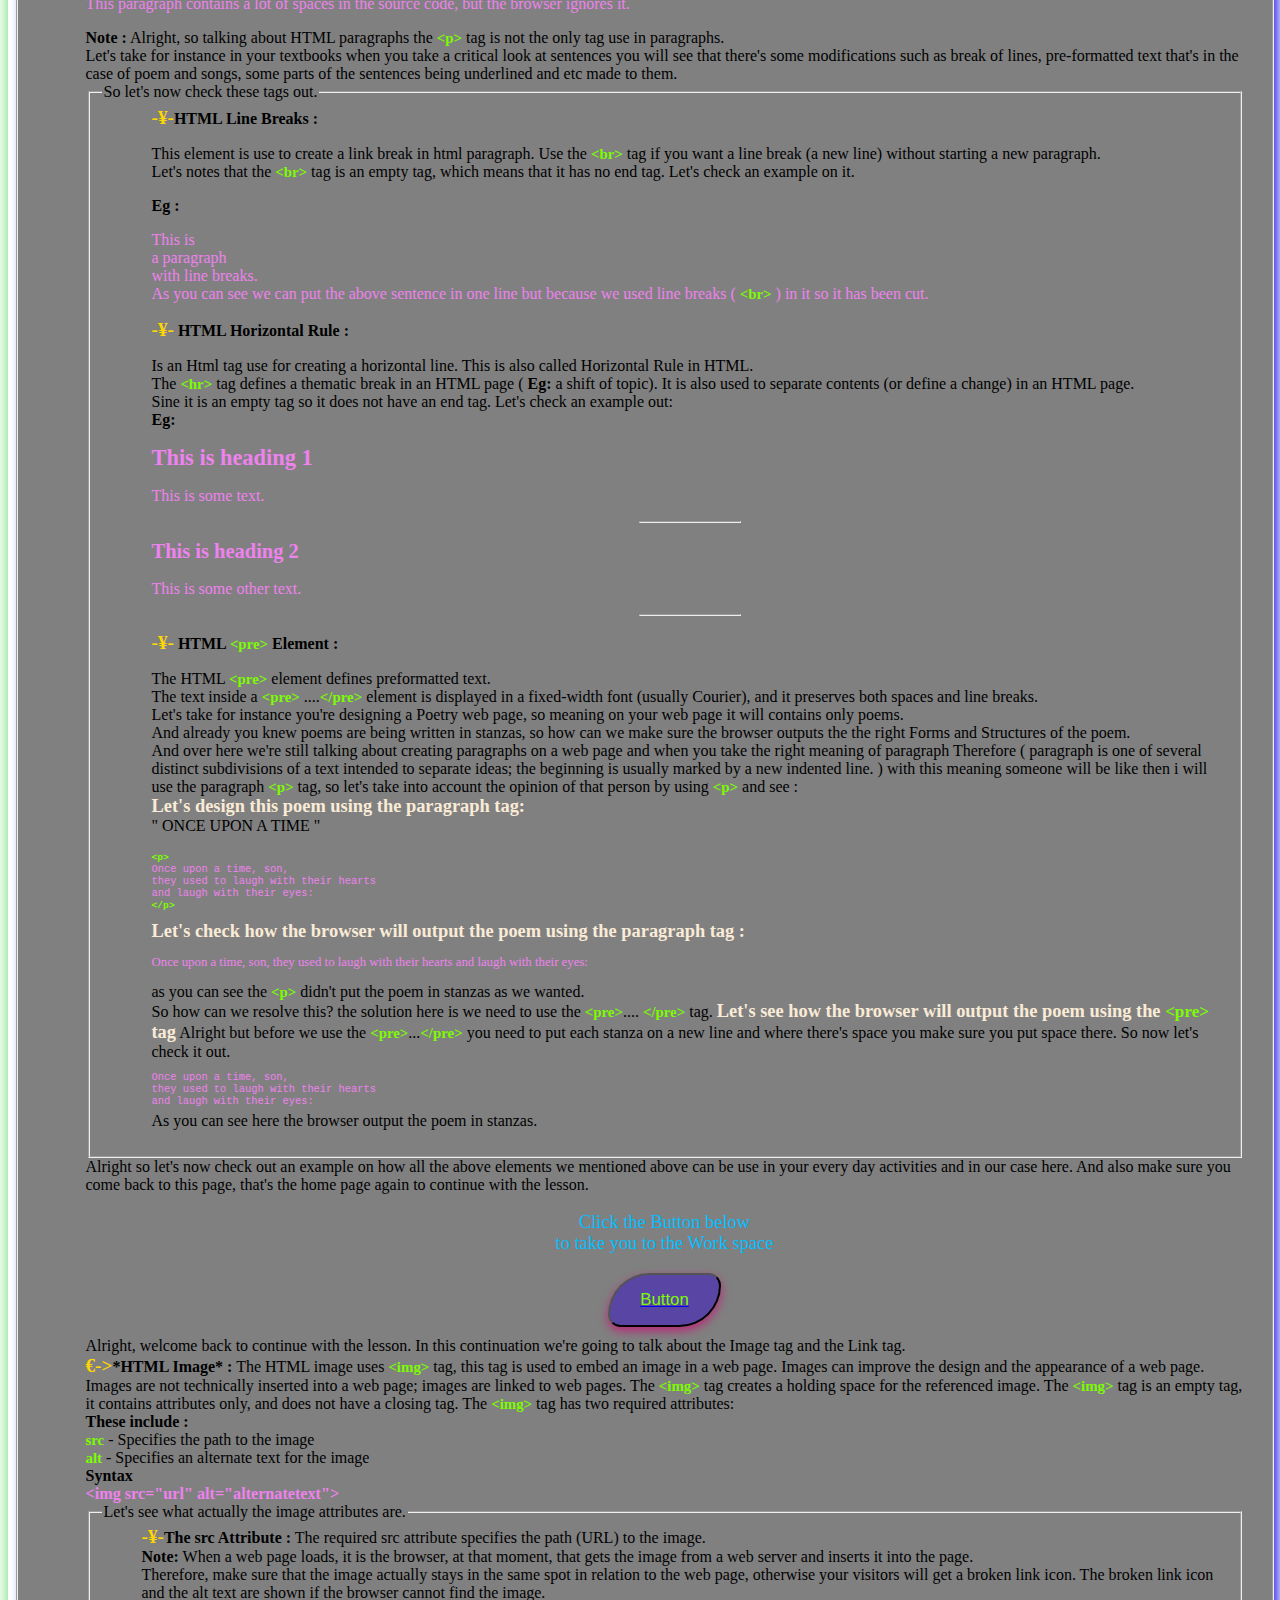
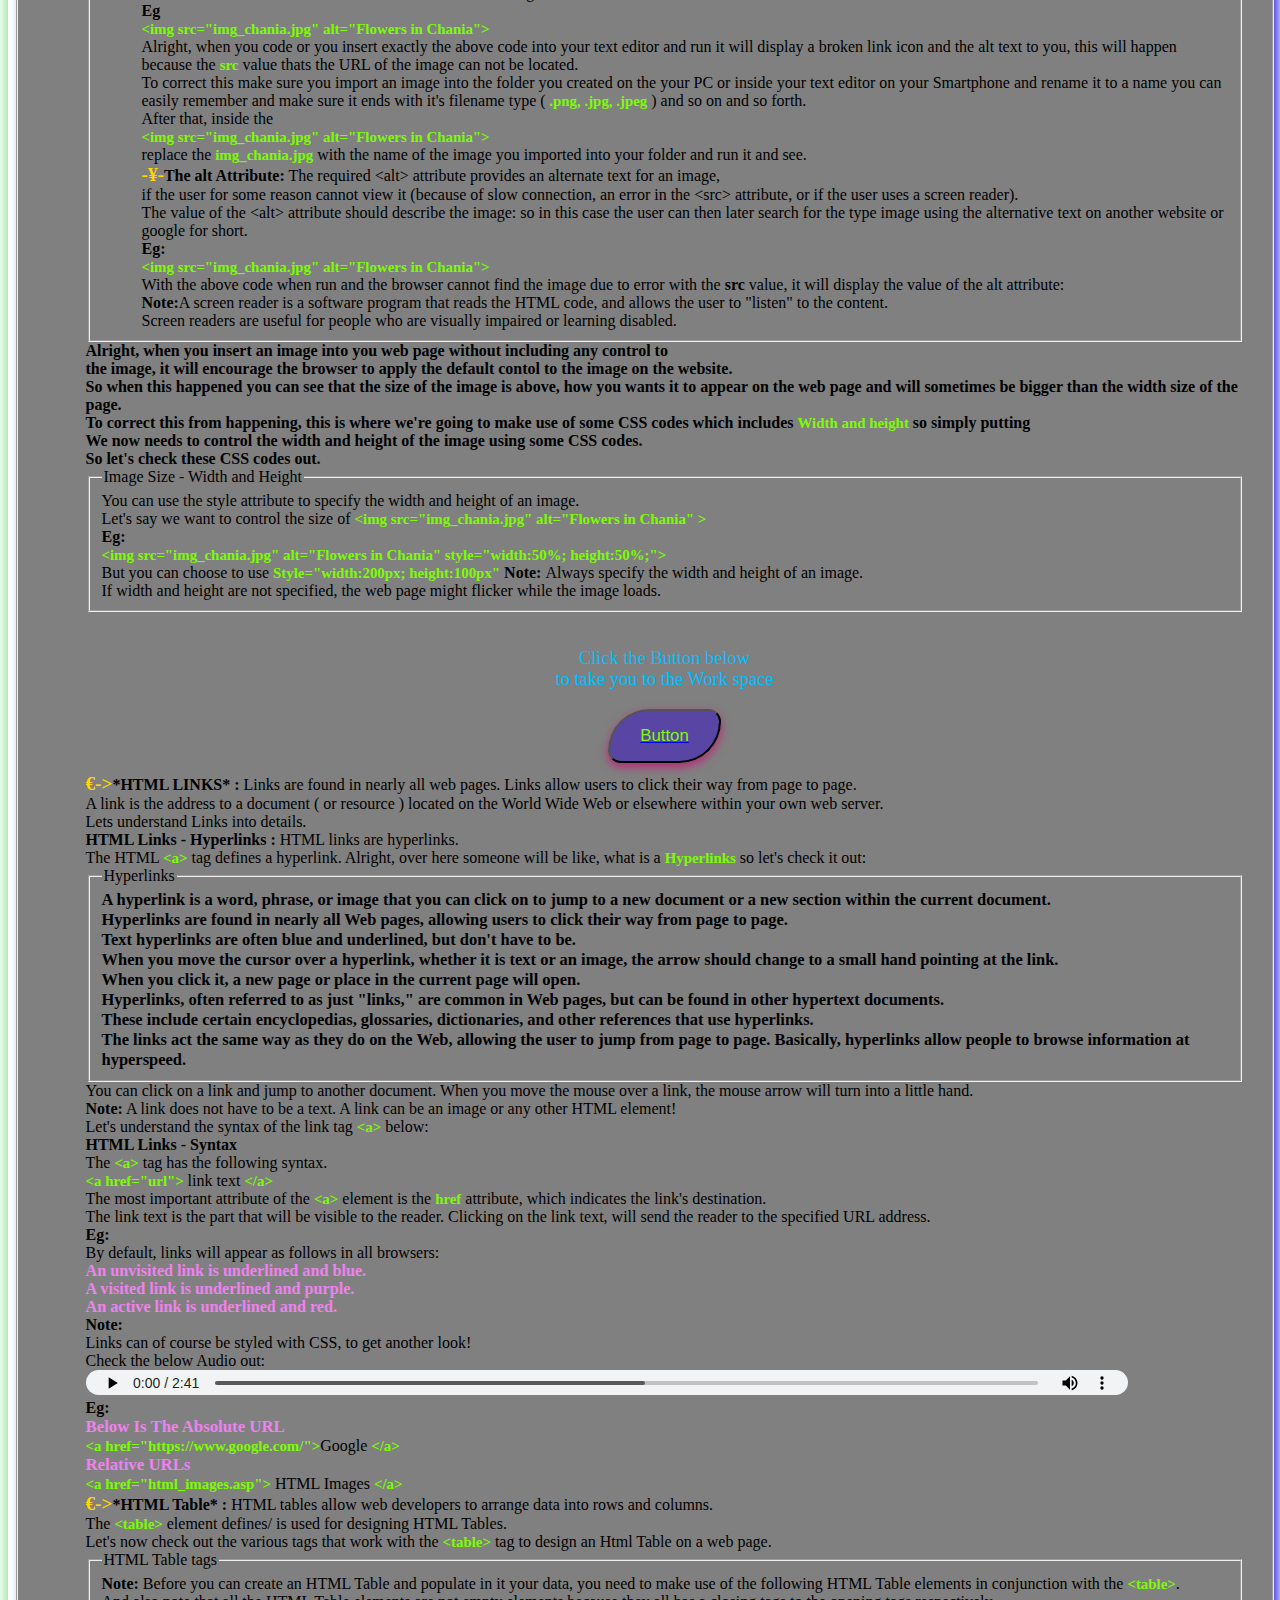
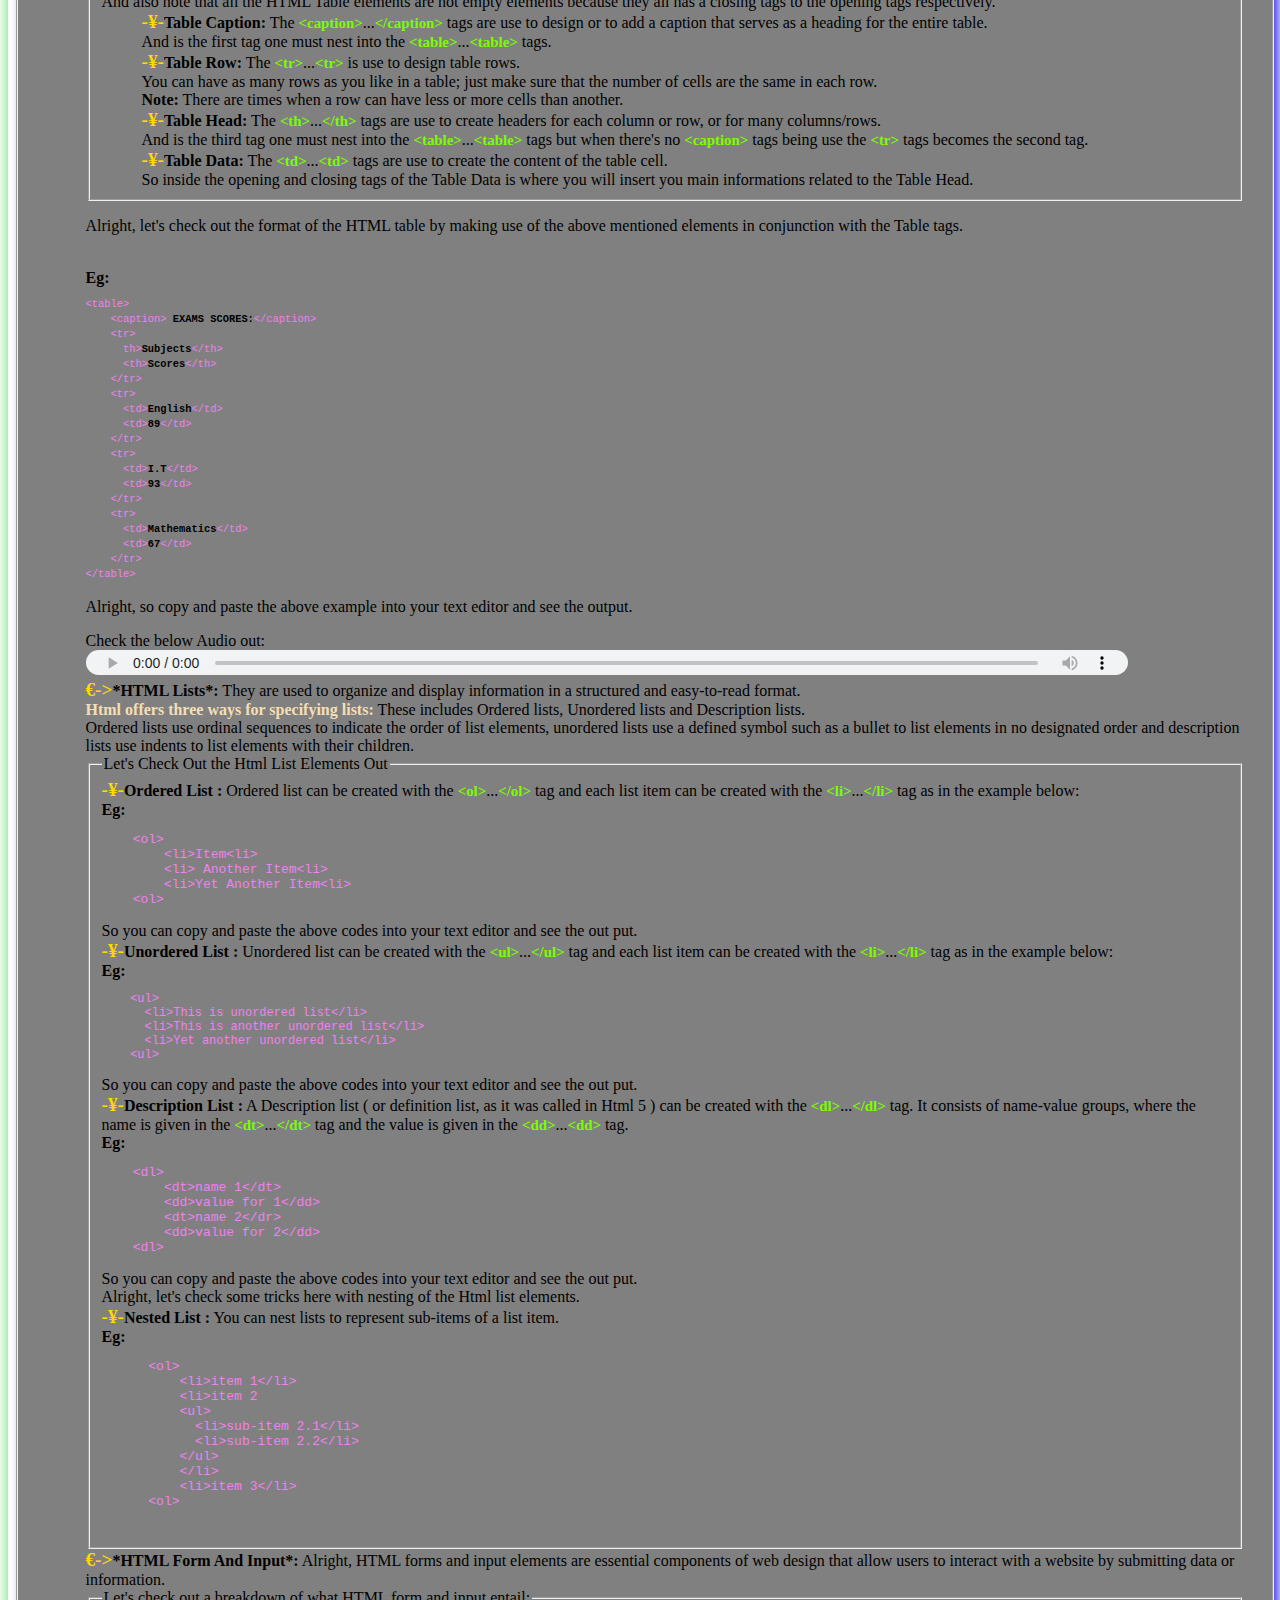
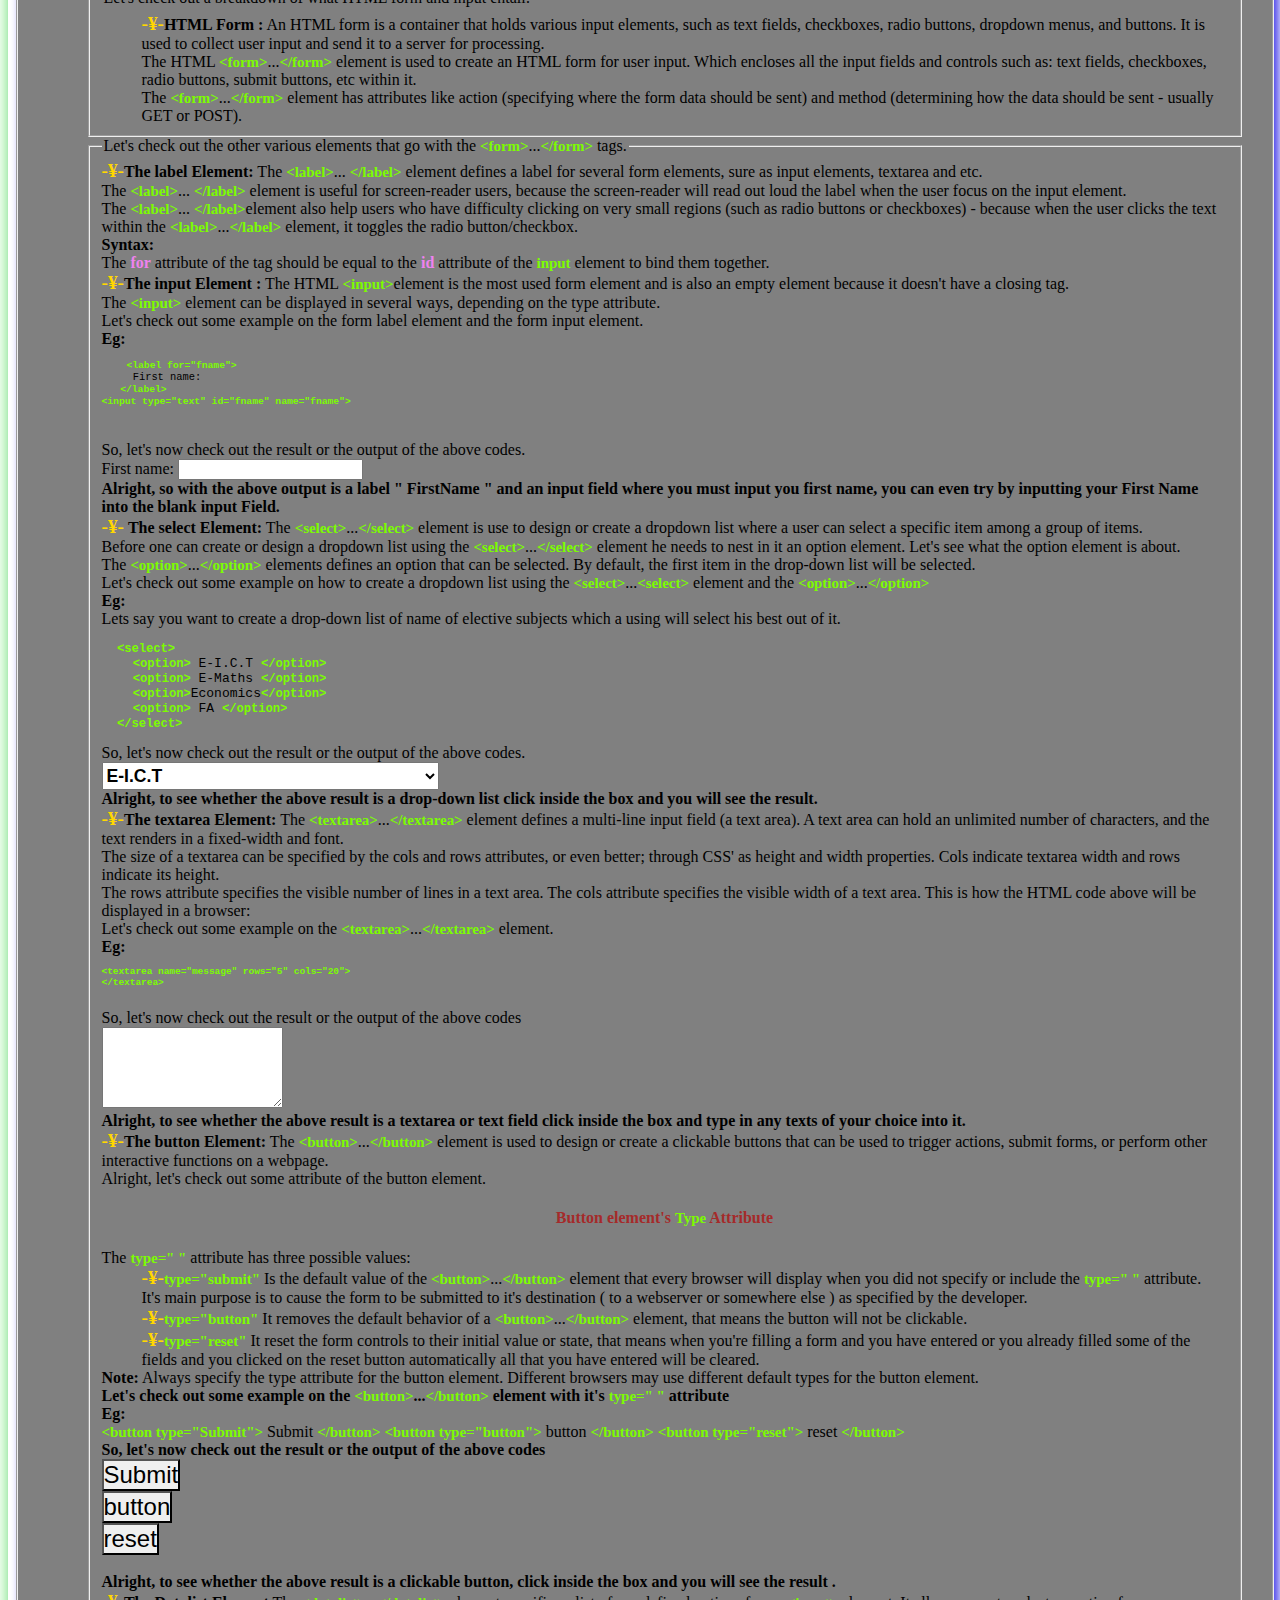
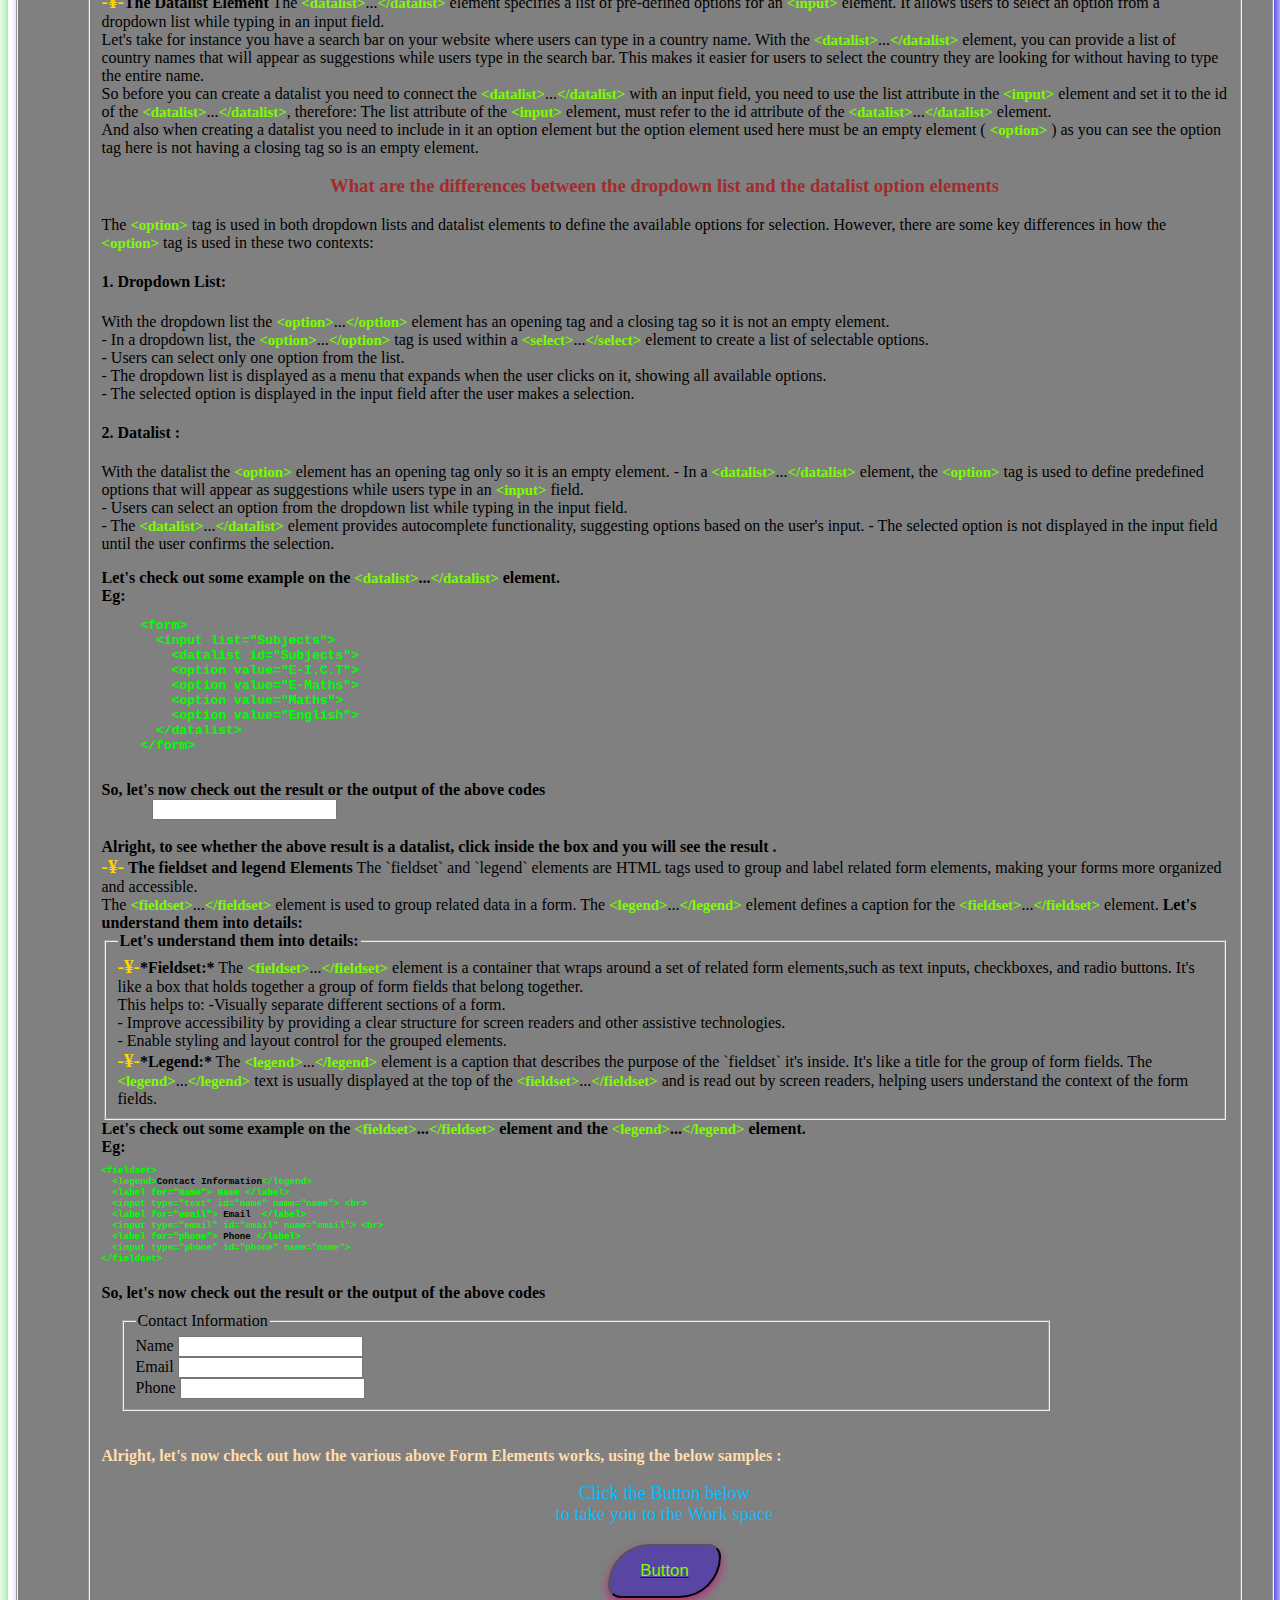
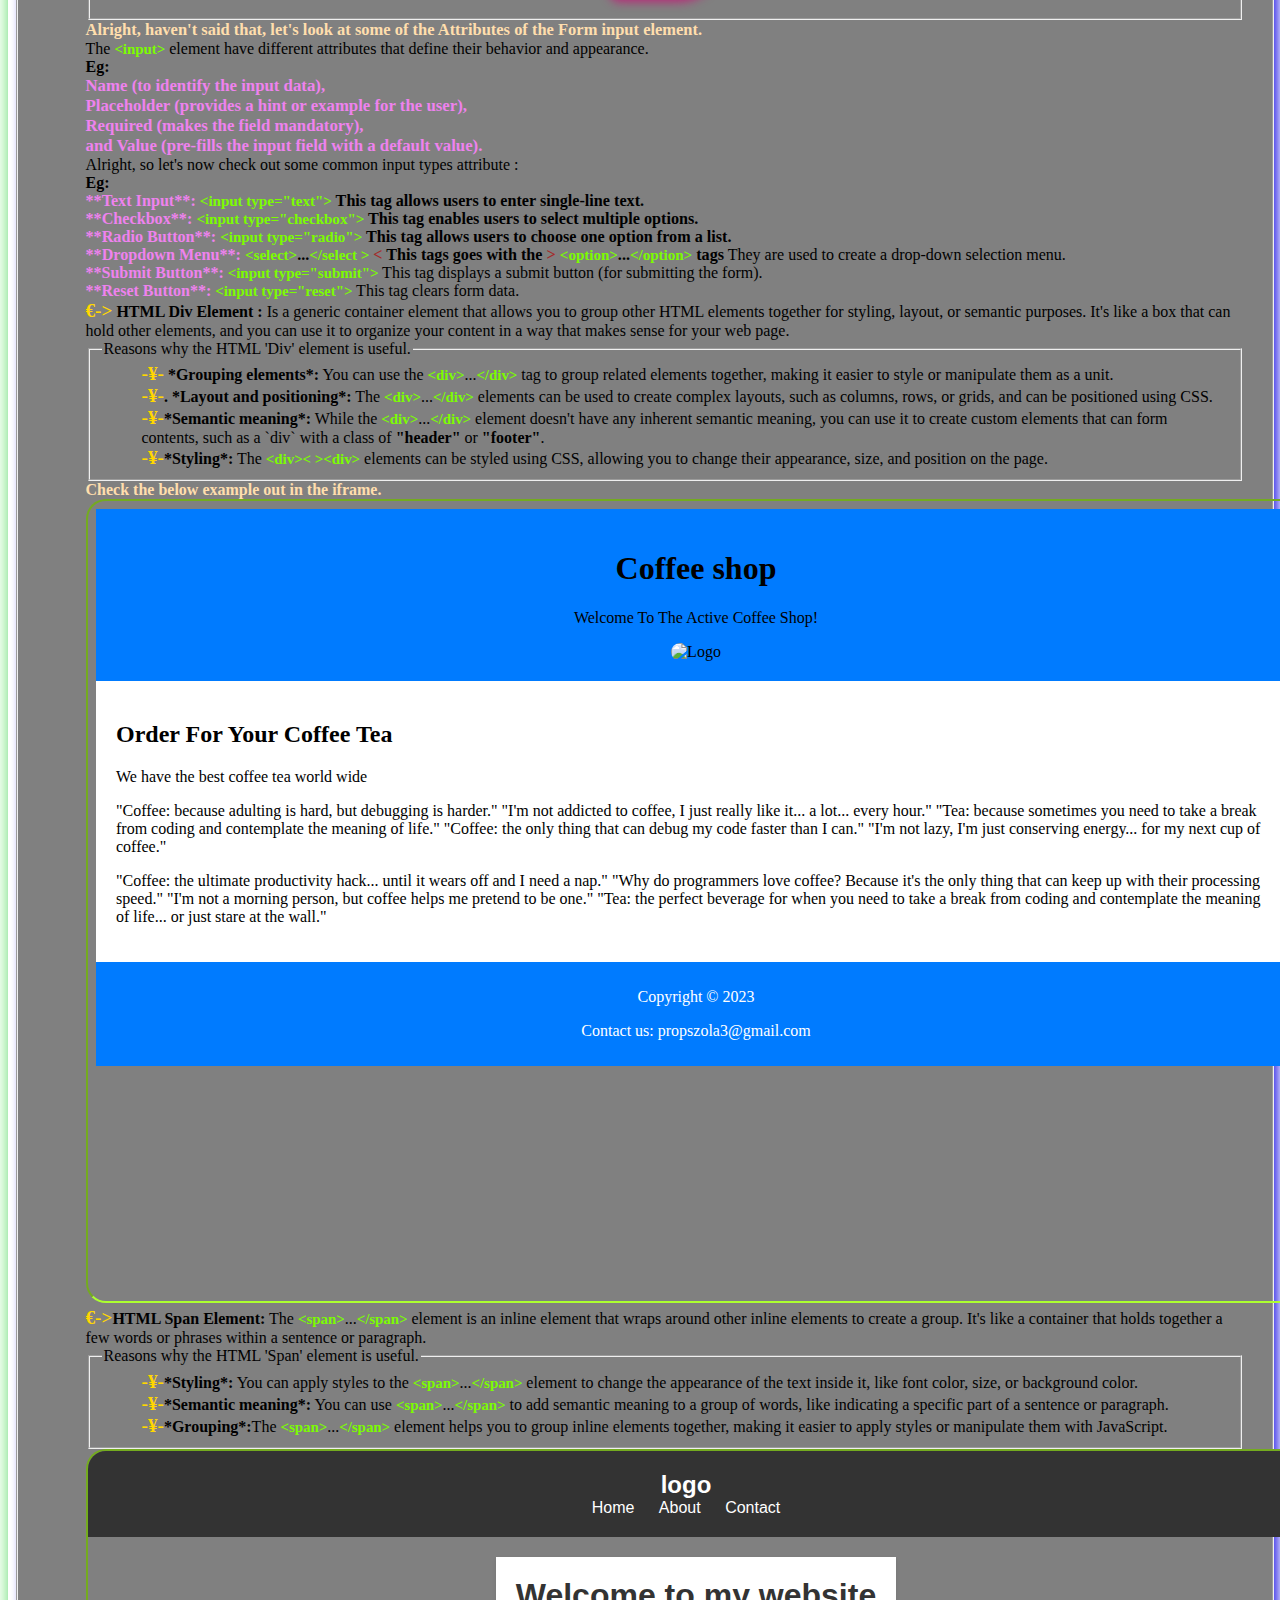
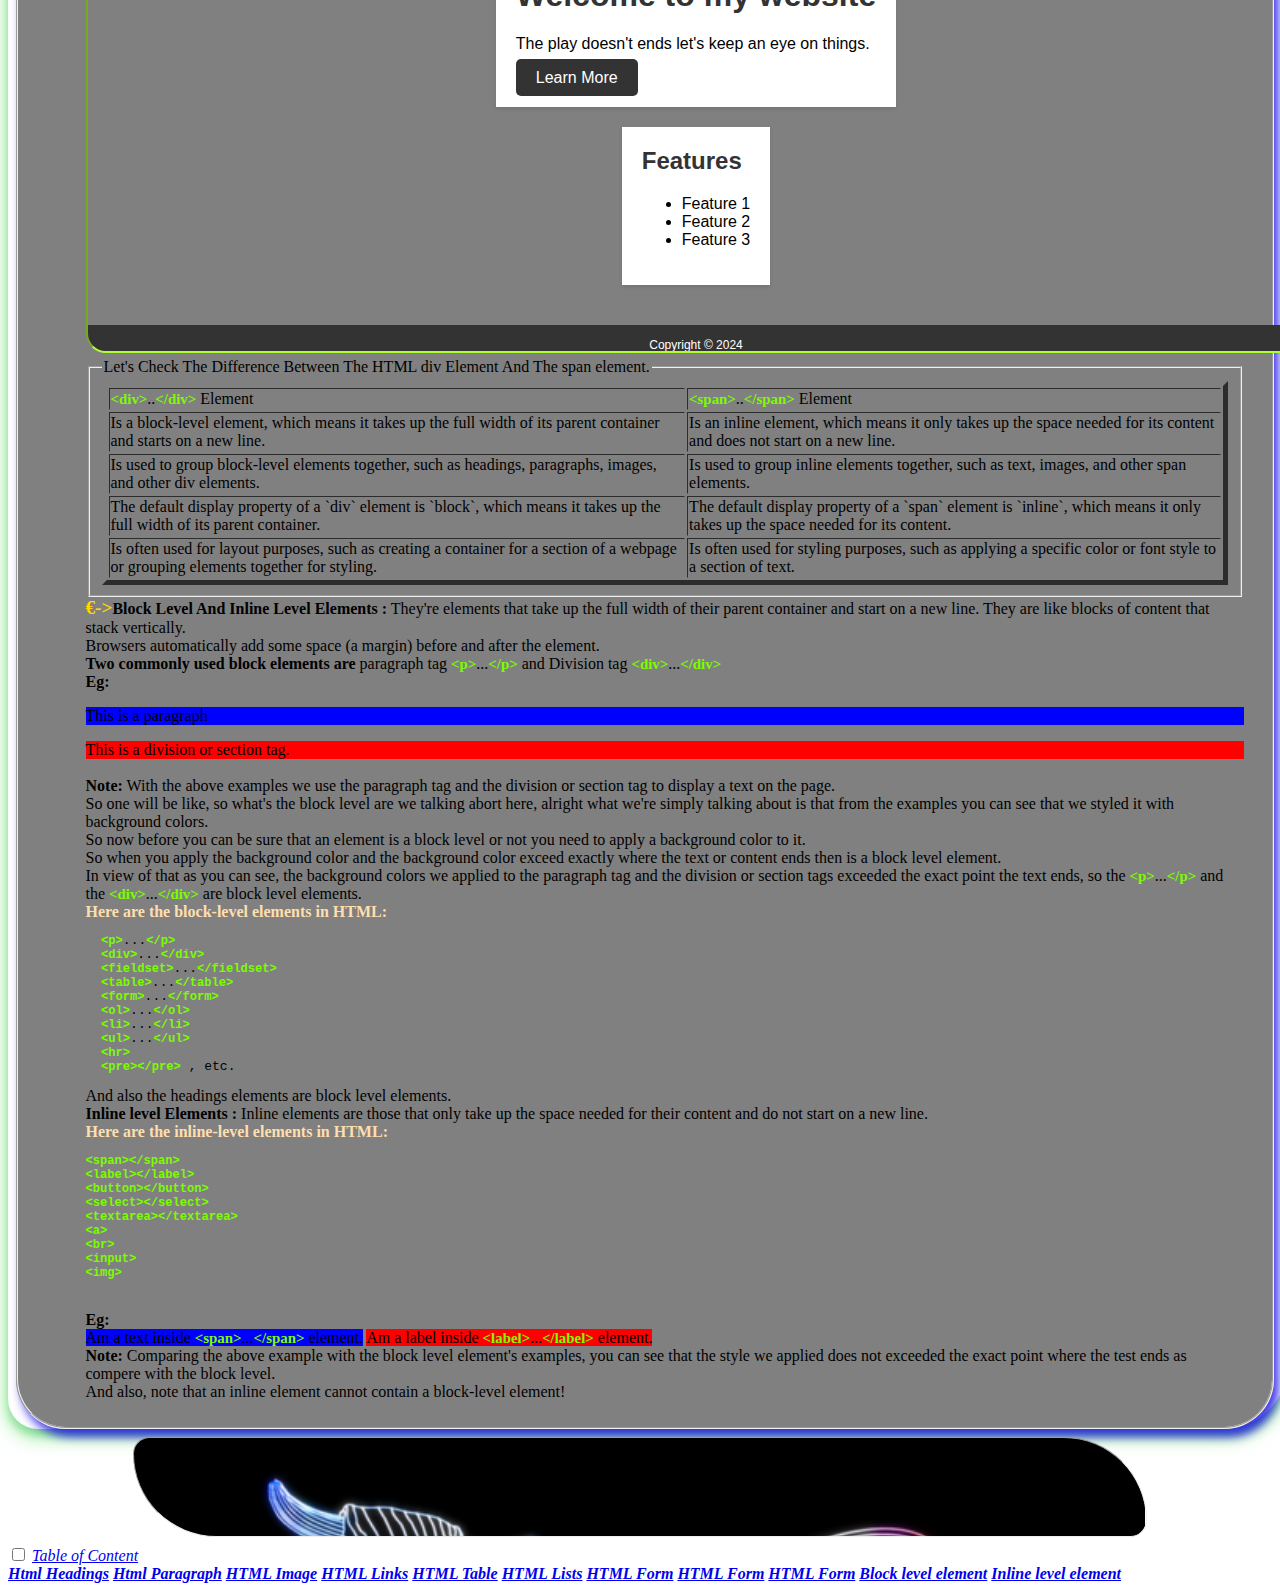
==== commit 450b239c: "Rename Zola (3).html to index.html" ====
--- a/index.html
+++ b/index.html
@@ -687,11 +687,13 @@
 The  <b class="tags">&lt;legend&gt;</b>...<b class="tags">&lt;/legend&gt;</b>  element defines a caption for the  <b class="tags">&lt;fieldset&gt;</b>...<b class="tags">&lt;/fieldset&gt;</b>  element.
      <b>Let's understand them into details:</b>    <fieldset id="relevant" style="z-index: 20">
        <legend class="relevant"><span><b>Let's understand them into details:</b></span></legend>
-       <li class="il"><b class="subhead">*Fieldset:*</b> The  <b class="tags">&lt;fieldset&gt;</b>...<b class="tags">&lt;/fieldset&gt;</b>  element is a container that wraps around a set of related form elements, such as text inputs, checkboxes, and radio buttons. It's like a box that holds together a group of form fields that belong together. <br>
+       <li class="il"><b class="subhead">*Fieldset:*</b> The  <b class="tags">&lt;fieldset&gt;</b>...<b class="tags">&lt;/fieldset&gt;</b>  element is a container that wraps around a set of related form elements,such as text inputs, checkboxes, and radio buttons. 
+       It's like a box that holds together a group of form fields that belong together. <br>
        This helps to: -Visually separate different sections of a form. <br>
 - Improve accessibility by providing a clear structure for screen readers and other assistive technologies. <br>
 - Enable styling and layout control for the grouped elements. <br></li>
-<li class="il"><b class="subhead">*Legend:*</b> The  <b class="tags">&lt;legend&gt;</b>...<b class="tags">&lt;/legend&gt;</b>  element is a caption that describes the purpose of the `fieldset` it's inside. It's like a title for the group of form fields. The  <b class="tags">&lt;legend&gt;</b>...<b class="tags">&lt;/legend&gt;</b>  text is usually displayed at the top of the  <b class="tags">&lt;fieldset&gt;</b>...<b class="tags">&lt;/fieldset&gt;</b> and is read out by screen readers, helping users understand the context of the form fields. <br>
+<li class="il"><b class="subhead">*Legend:*</b> The  <b class="tags">&lt;legend&gt;</b>...<b class="tags">&lt;/legend&gt;</b>  element is a caption that describes the purpose of the `fieldset` it's inside.
+It's like a title for the group of form fields. The  <b class="tags">&lt;legend&gt;</b>...<b class="tags">&lt;/legend&gt;</b>  text is usually displayed at the top of the  <b class="tags">&lt;fieldset&gt;</b>...<b class="tags">&lt;/fieldset&gt;</b> and is read out by screen readers, helping users understand the context of the form fields. <br>
 </li>
      </fieldset>
          <b>Let's check out some example on the  <b class="tags">&lt;fieldset&gt;</b>...<b class="tags">&lt;/fieldset&gt;</b> element and the  <b class="tags">&lt;legend&gt;</b>...<b class="tags">&lt;/legend&gt;</b> element.</b>
@@ -750,6 +752,120 @@
   </b>
   
 </li>
+<li> <b class="points" id="list7">HTML Div Element :</b> Is a generic container element that allows you to group other HTML elements together for styling, layout, or semantic purposes. It's like a box that can hold other elements, and you can use it to organize your content in a way that makes sense for your web page. <br>
+<fieldset id="relevant">
+  <legend class="relevant"><span>Reasons why the HTML 'Div' element is useful.</span></legend>
+  <ul>
+    <li class="il"> <b class="subhead">*Grouping elements*:</b>  You can use the <b class="tags">&lt;div&gt;</b>...<b class="tags">&lt;/div&gt;</b> tag to group related elements together, making it easier to style or manipulate them as a unit. <br>
+    
+    </li> 
+    <li class="il"><b class="subhead">. *Layout and positioning*:</b> The <b class="tags">&lt;div&gt;</b>...<b class="tags">&lt;/div&gt;</b> elements can be used to create complex layouts, such as columns, rows, or grids, and can be positioned using CSS. <br>
+    
+    </li>
+    <li class="il"><b class="subhead">*Semantic meaning*:</b> While the <b class="tags">&lt;div&gt;</b>...<b class="tags">&lt;/div&gt;</b> element doesn't have any inherent semantic meaning, you can use it to create custom elements that can form contents, such as a `div` with a class of <b>"header"</b> or <b>"footer"</b>. <br>
+    
+    </li> 
+    <li class="il"><b class="subhead">*Styling*:</b> The <b class="tags">&lt;div&gt;</b><b class="tags">&lt;  &gt;</b><b class="tags">&lt;div&gt;</b> elements can be styled using CSS, allowing you to change their appearance, size, and position on the page.<br>
+    
+    </li>
+  </ul>
+</fieldset>
+<b style="color: navajowhite">Check the below example out in the iframe.</b> <br>
+<iframe src="div-iframe.html" style="height:800px;width:105%; border-radius: 20px; border-color: greenyellow" title="Iframe Example">
+  </iframe>
+  
+</li>
+
+<li><b class="points" id="list8">HTML Span Element:</b> The <b class="tags">&lt;span&gt;</b>...<b class="tags">&lt;/span&gt;</b> element is an inline element that wraps around other inline elements to create a group. It's like a container that holds together a few words or phrases within a sentence or paragraph. <br>
+
+  <fieldset id="relevant">
+  <legend class="relevant"><span>Reasons why the HTML 'Span' element is useful.</span></legend>
+  <ul>
+    <li class="il"><b class="subhead">*Styling*:</b> You can apply styles to the <b class="tags">&lt;span&gt;</b>...<b class="tags">&lt;/span&gt;</b> element to change the appearance of the text inside it, like font color, size, or background color.</li>
+    <li class="il"><b class="subhead">*Semantic meaning*:</b> You can use <b class="tags">&lt;span&gt;</b>...<b class="tags">&lt;/span&gt;</b> to add semantic meaning to a group of words, like indicating a specific part of a sentence or paragraph.</li> 
+    <li class="il"><b class="subhead">*Grouping*:</b>The <b class="tags">&lt;span&gt;</b>...<b class="tags">&lt;/span&gt;</b> element helps you to group inline elements together, making it easier to apply styles or manipulate them with JavaScript.</li>
+   </ul>
+  </fieldset>
+  <b style="color: navajowhite; font-size: 103%"></b>
+  <iframe src="span-iframe.html" style="height:500px;width:105%; border-radius: 20px; border-color: greenyellow" title="Iframe Example">
+  </iframe>
+</li>
+<fieldset id="relevant">
+  <legend class="relevant"><span>Let's Check The Difference Between The HTML div Element  And The span element.</span></legend>
+    
+      <table border="5">
+        <tr>
+          <td><b class="tags">&lt;div&gt;</b>..<b class="tags">&lt;/div&gt;</b> Element</d>
+          <td><b class="tags">&lt;span&gt;</b>..<b class="tags">&lt;/span&gt;</b> Element</td>
+        </tr>
+        <tr>
+          <td> Is a block-level element, which means it takes up the full width of its parent container and starts on a new line.</td>
+          <td>Is an inline element, which means it only takes up the space needed for its content and does not start on a new line.</td>
+        </tr>
+        <tr>
+          <td>Is used to group block-level elements together, such as headings, paragraphs, images, and other div elements.</td>
+          <td>Is used to group inline elements together, such as text, images, and other span elements.</td>
+        </tr>
+        <tr>
+          <td>The default display property of a `div` element is `block`, which means it takes up the full width of its parent container.</td>
+          <td>The default display property of a `span` element is `inline`, which means it only takes up the space needed for its content.</td>
+        </tr>
+        <tr>
+          <td>Is often used for layout purposes, such as creating a container for a section of a webpage or grouping elements together for styling.</td>
+          <td>Is often used for styling purposes, such as applying a specific color or font style to a section of text.
+</td>
+        </tr>
+      </table>
+    
+</fieldset>
+
+
+<li ><b class="points" id="list9">Block Level And Inline Level Elements :</b> They're elements that take up the full width of their parent container and start on a new line. They are like blocks of content that stack vertically. <br> 
+Browsers automatically add some space (a margin) before and after the element. <br>
+<b>Two commonly used block elements are </b> paragraph tag <b class="tags">&lt;p&gt;</b>...<b class="tags">&lt;/p&gt;</b> and  Division tag <b class="tags">&lt;div&gt;</b>...<b class="tags">&lt;/div&gt;</b> <br>
+<b class="eg">Eg:</b> <br>
+<p style="background-color: blue">This is a paragraph</p> 
+<div style="background-color: red">This is a division or section tag.</div> <br>
+<b class="eg">Note:</b> With the above examples we use the paragraph tag and the division or section tag to display a text on the page. <br>
+So one will be like, so what's the block level are we talking abort here, alright what we're simply talking about is that from the examples you can see that we styled it with background colors. <br>
+So now before you can be sure that an element is a block level or not you need to apply a background color to it.<br>
+So when you apply the background color and the background color exceed exactly where the text or content ends then is a block level element.<br>
+In view of that as you can see, the background colors we applied to the paragraph tag and the division or section tags exceeded the exact point the text ends, so the <b class="tags">&lt;p&gt;</b>...<b class="tags">&lt;/p&gt;</b> and the <b class="tags">&lt;div&gt;</b>...<b class="tags">&lt;/div&gt;</b> are block level elements. <br>
+<b style="color: navajowhite">Here are the block-level elements in HTML:</b> <br>
+
+<pre style="line-height: 13px">
+  <b class="tags">&lt;p&gt;</b>...<b class="tags">&lt;/p&gt;</b>
+  <b class="tags">&lt;div&gt;</b>...<b class="tags">&lt;/div&gt;</b>
+  <b class="tags">&lt;fieldset&gt;</b>...<b class="tags">&lt;/fieldset&gt;</b>
+  <b class="tags">&lt;table&gt;</b>...<b class="tags">&lt;/table&gt;</b>
+  <b class="tags">&lt;form&gt;</b>...<b class="tags">&lt;/form&gt;</b>
+  <b class="tags">&lt;ol&gt;</b>...<b class="tags">&lt;/ol&gt;</b>
+  <b class="tags">&lt;li&gt;</b>...<b class="tags">&lt;/li&gt;</b>
+  <b class="tags">&lt;ul&gt;</b>...<b class="tags">&lt;/ul&gt;</b>
+  <b class="tags">&lt;hr&gt;</b>
+  <b class="tags">&lt;pre&gt;</b><b class="tags">&lt;/pre&gt;</b> , etc.
+</pre>
+And also the headings elements are block level elements.
+<br>
+<b class="points" id="list10">Inline level Elements :</b> Inline elements are those that only take up the space needed for their content and do not start on a new line. <br>
+<b style="color: navajowhite">Here are the inline-level elements in HTML:</b> <br>
+<pre style="line-height: 13px">
+<b class="tags">&lt;span&gt;</b><b class="tags">&lt;/span&gt;</b>
+<b class="tags">&lt;label&gt;</b><b class="tags">&lt;/label&gt;</b>
+<b class="tags">&lt;button&gt;</b><b class="tags">&lt;/button&gt;</b>
+<b class="tags">&lt;select&gt;</b><b class="tags">&lt;/select&gt;</b>
+<b class="tags">&lt;textarea&gt;</b><b class="tags">&lt;/textarea&gt;</b>
+<b class="tags">&lt;a&gt;</b>
+<b class="tags">&lt;br&gt;</b>
+<b class="tags">&lt;input&gt;</b>
+<b class="tags">&lt;img&gt;</b>
+</pre> <br>
+<b class="eg">Eg:</b> <br>
+<span style="background-color: blue">Am a text inside <b class="tags">&lt;span&gt;</b>...<b class="tags">&lt;/span&gt;</b> element.</span>
+<label for="Am a label" style="background-color: red"> Am a label inside <b class="tags">&lt;label&gt;</b>...<b class="tags">&lt;/label&gt;</b>  element.</label> <br>
+<b class="eg">Note:</b> Comparing the above example with the block level element's examples, you can see that the style we applied does not exceeded the exact point where the test ends as compere with the block level. <br>
+And also, note that an inline element cannot contain a block-level element!
+</li>
            </ul>
       </fieldset>
       
@@ -768,6 +884,10 @@
     <a href="#list4" title="Edit User"><i class="fa fa-user-edit"><b class="bb">HTML Table</b></i></a>
     <a href="#list5" title="Edit User"><i class="fa fa-user-edit"><b class="bb">HTML Lists</b></i></a>
         <a href="#list6" title="Edit User"><i class="fa fa-user-edit"><b class="bb">HTML Form</b></i></a>
+         <a href="#list7" title="Edit User"><i class="fa fa-user-edit"><b class="bb">HTML Form</b></i></a>
+          <a href="#list8" title="Edit User"><i class="fa fa-user-edit"><b class="bb">HTML Form</b></i></a>
+           <a href="#list9" title="Edit User"><i class="fa fa-user-edit"><b class="bb">Block level element</b></i></a>
+           <a href="#list10" title="Edit User"><i class="fa fa-user-edit"><b class="bb">Inline level element</b></i></a>
     
   </div>	
 
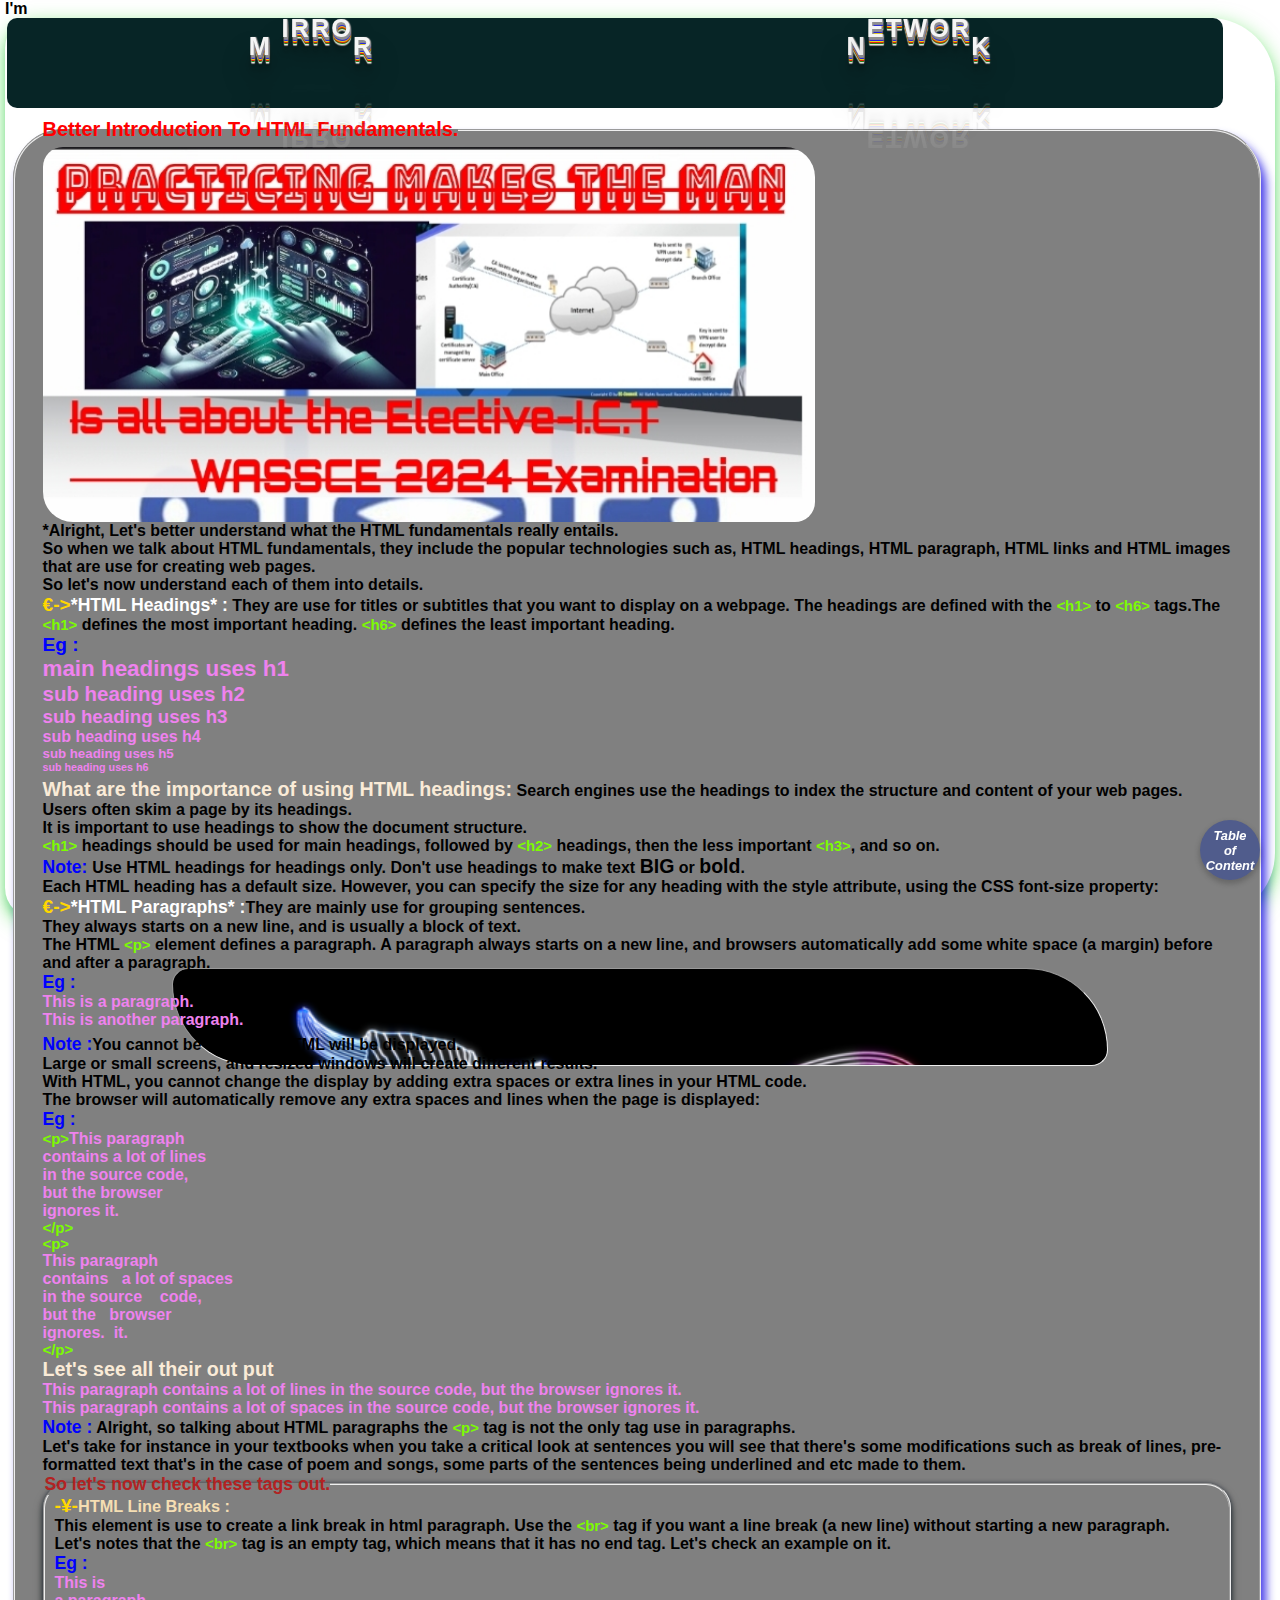
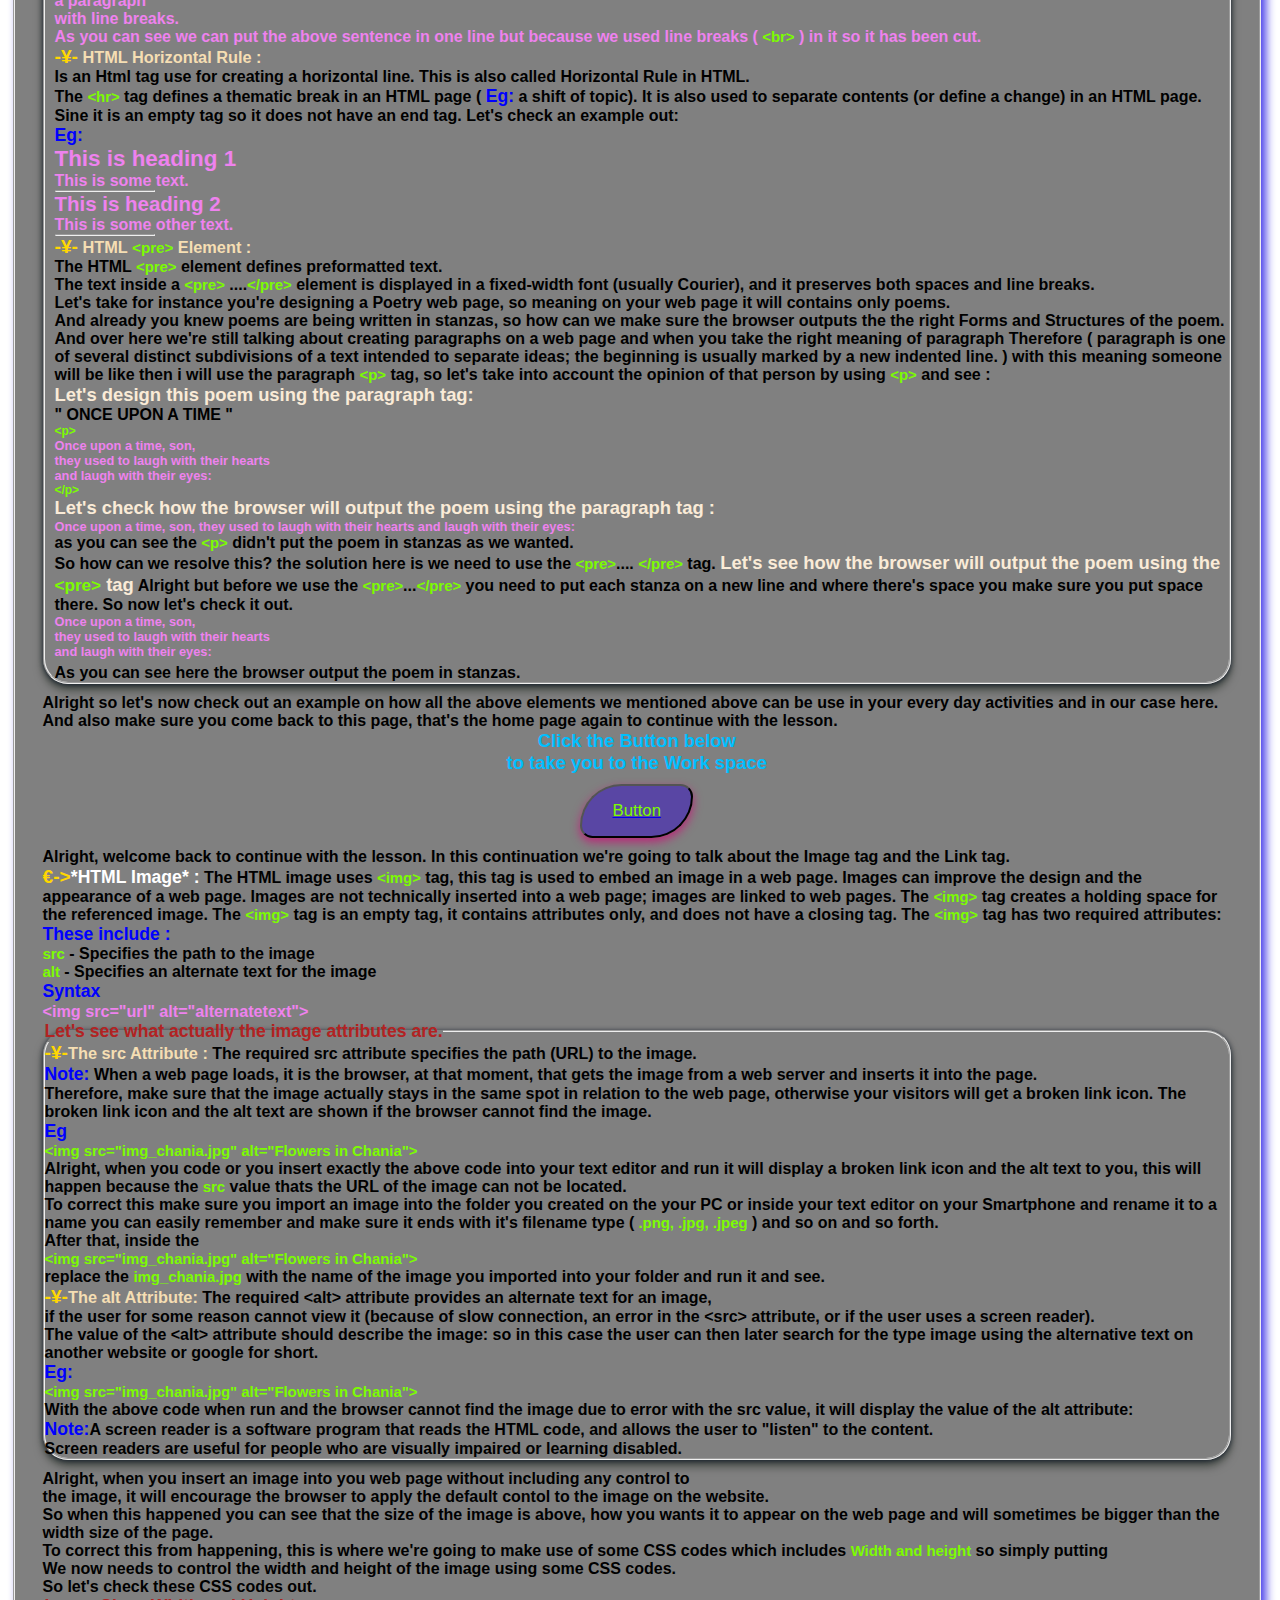
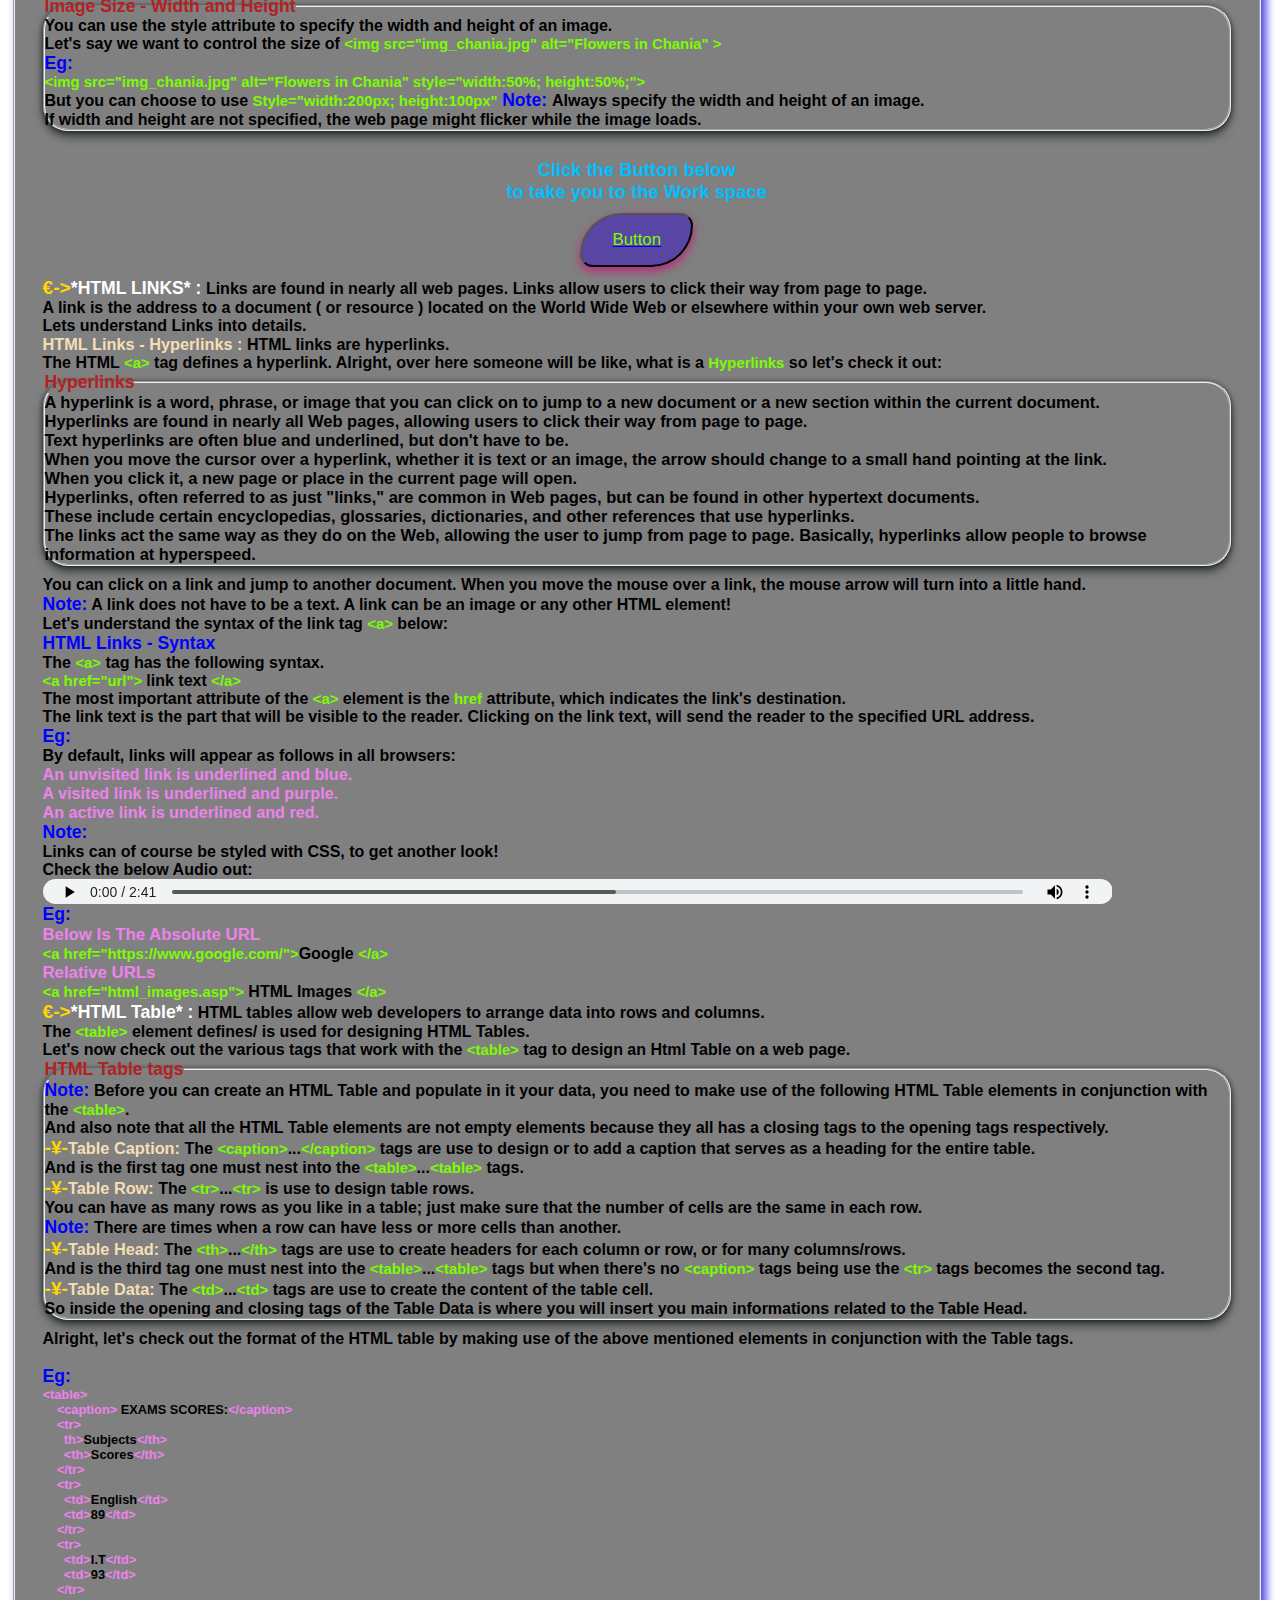
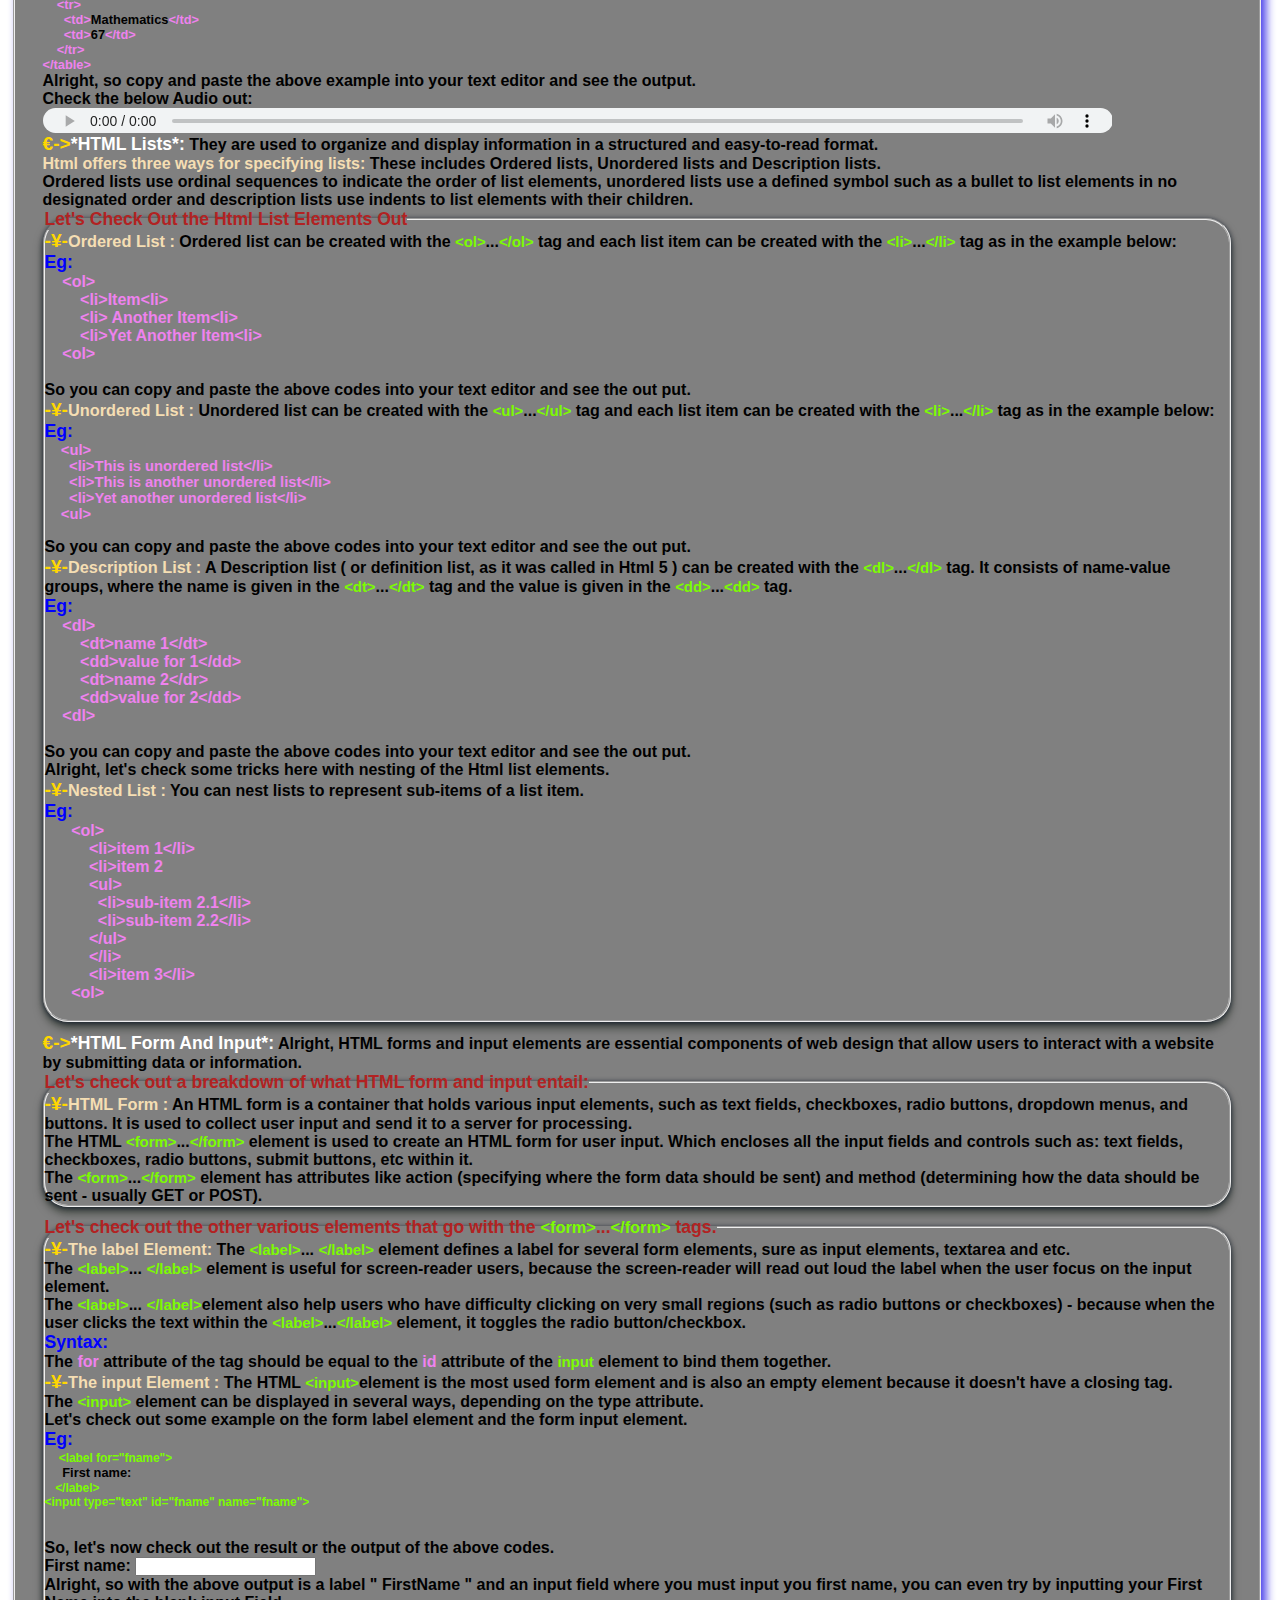
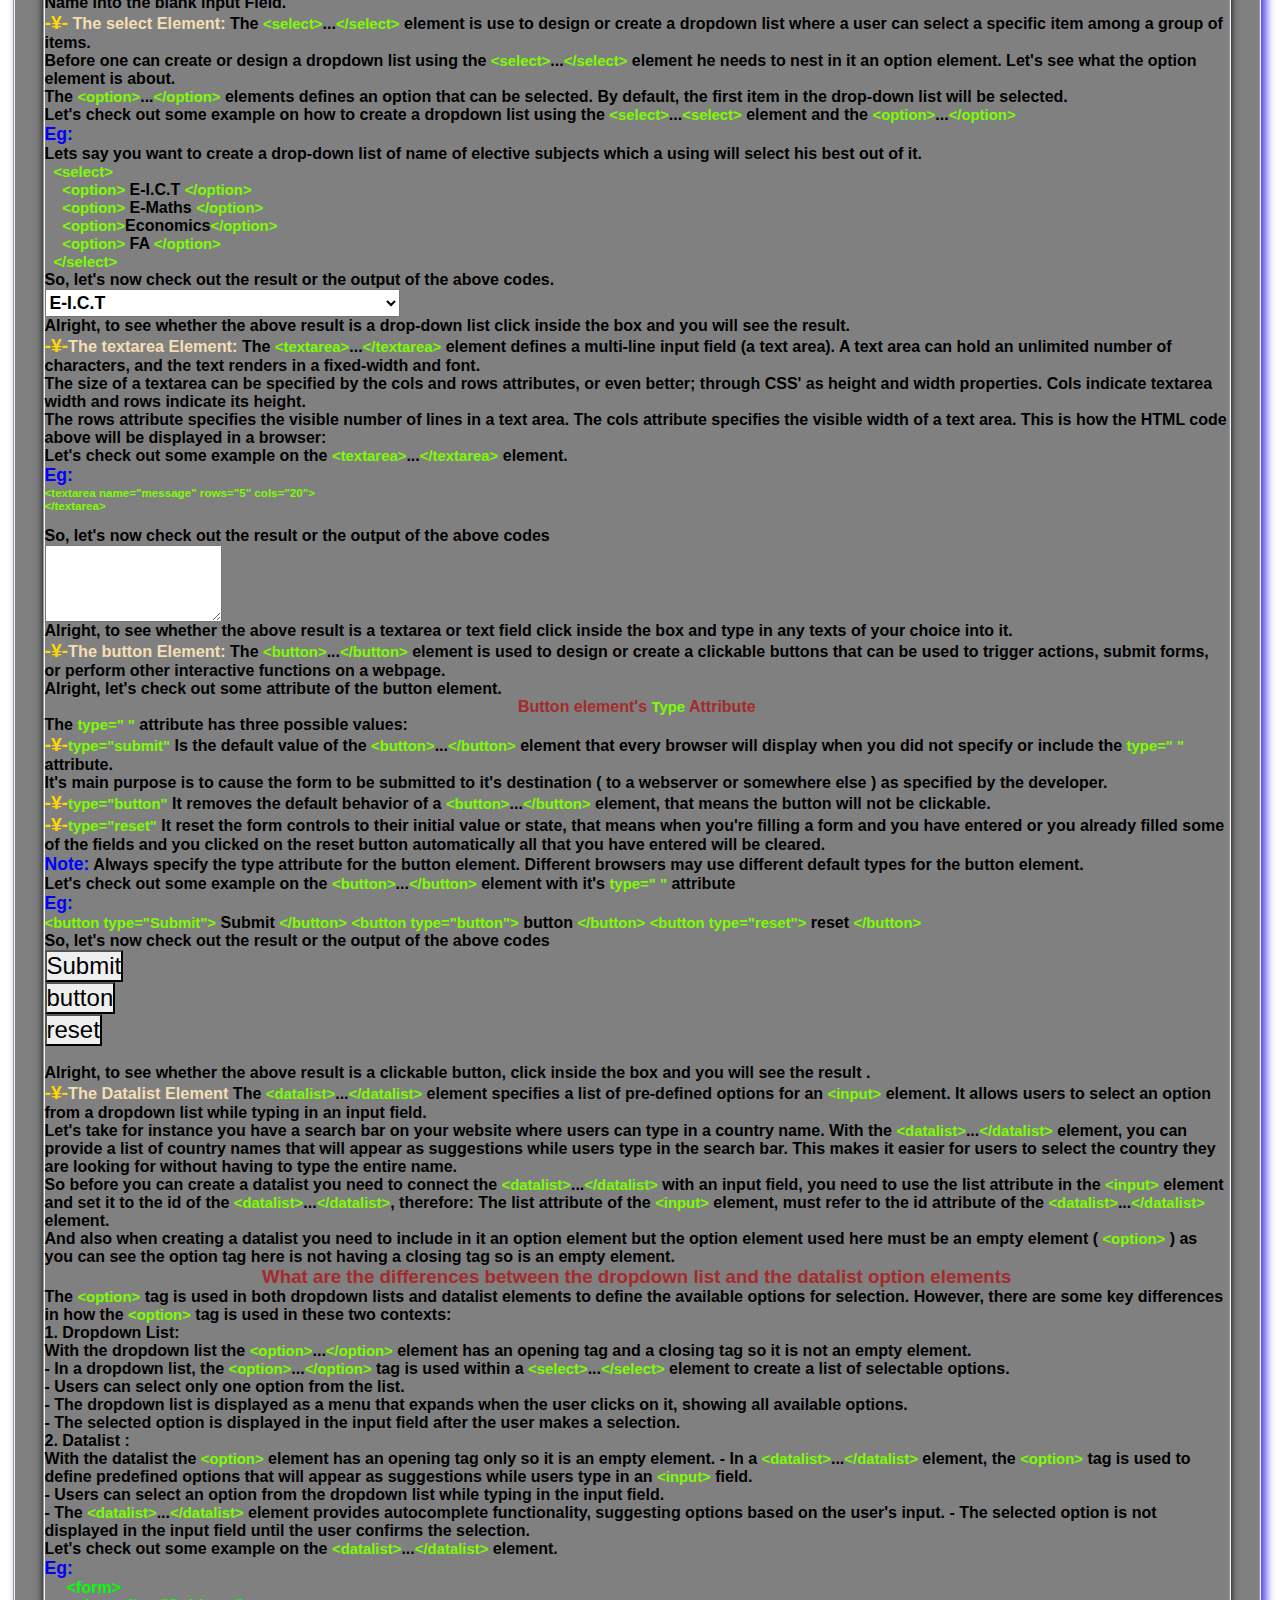
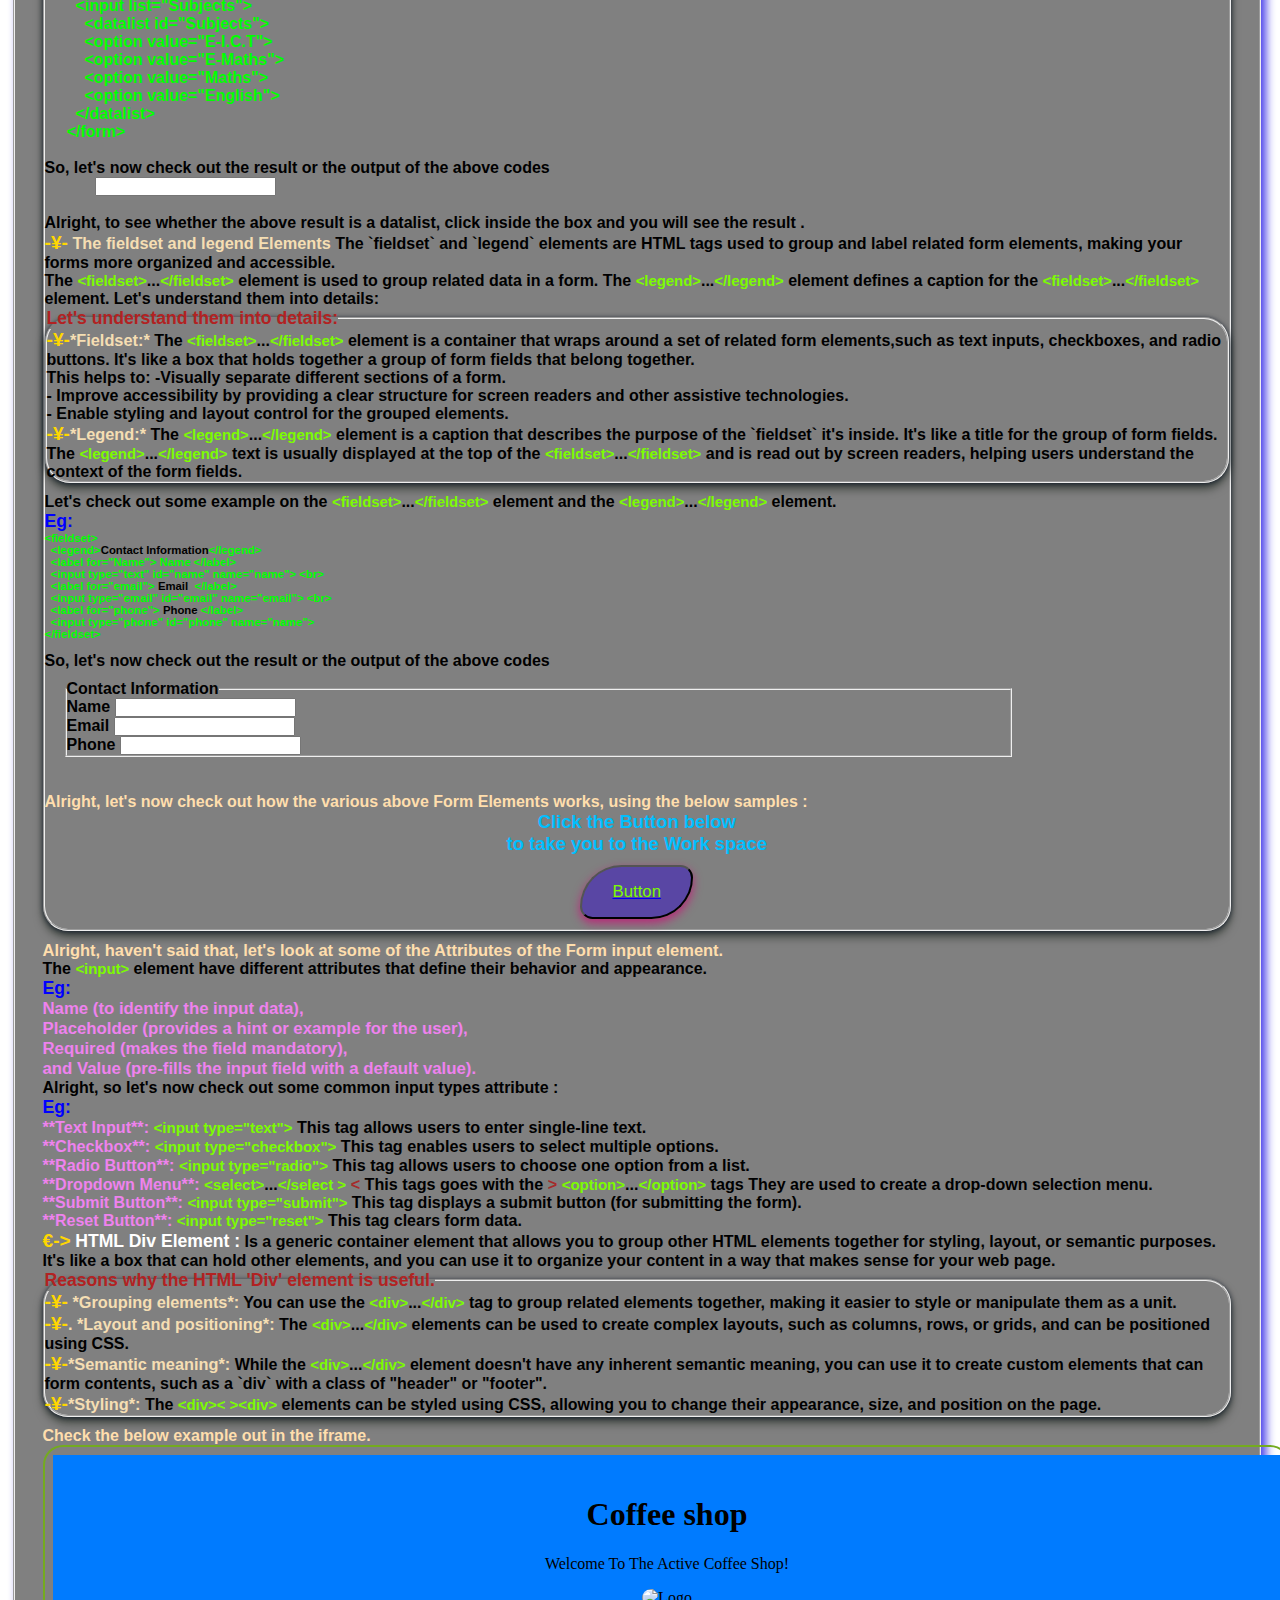
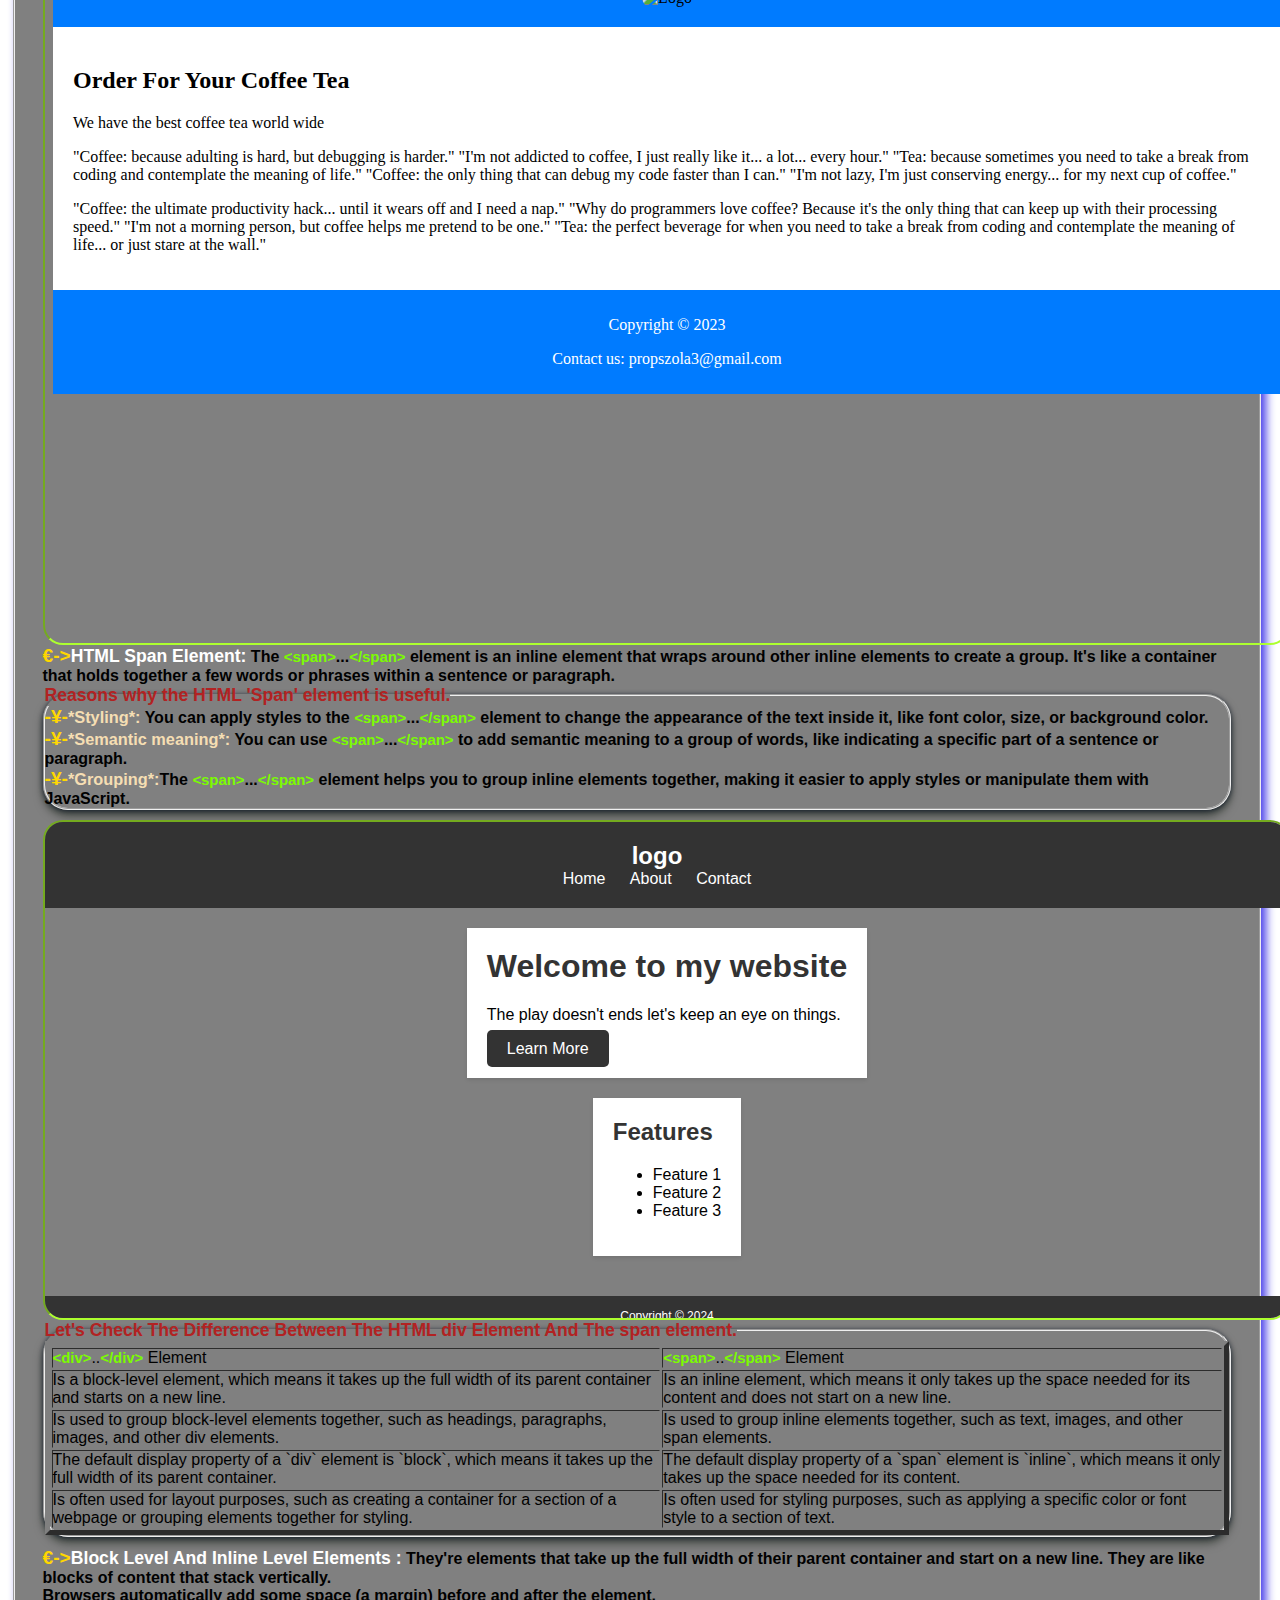
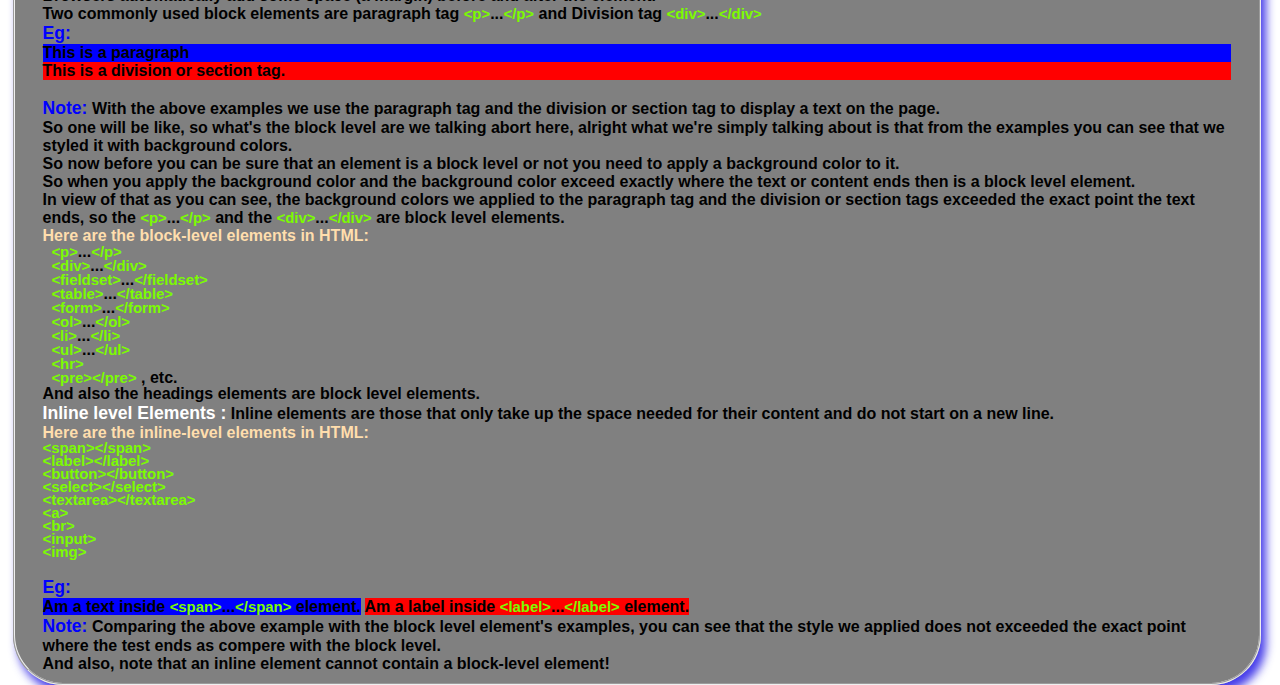
==== commit eb6e4235: "Update index.html" ====
--- a/index.html
+++ b/index.html
@@ -1,4 +1,4 @@
-<!DOCTYPE html>
+I'm<!DOCTYPE html>
 <html>
 
 <head>
@@ -884,8 +884,8 @@
     <a href="#list4" title="Edit User"><i class="fa fa-user-edit"><b class="bb">HTML Table</b></i></a>
     <a href="#list5" title="Edit User"><i class="fa fa-user-edit"><b class="bb">HTML Lists</b></i></a>
         <a href="#list6" title="Edit User"><i class="fa fa-user-edit"><b class="bb">HTML Form</b></i></a>
-         <a href="#list7" title="Edit User"><i class="fa fa-user-edit"><b class="bb">HTML Form</b></i></a>
-          <a href="#list8" title="Edit User"><i class="fa fa-user-edit"><b class="bb">HTML Form</b></i></a>
+         <a href="#list7" title="Edit User"><i class="fa fa-user-edit"><b class="bb">HTML Div</b></i></a>
+          <a href="#list8" title="Edit User"><i class="fa fa-user-edit"><b class="bb">HTML Span</b></i></a>
            <a href="#list9" title="Edit User"><i class="fa fa-user-edit"><b class="bb">Block level element</b></i></a>
            <a href="#list10" title="Edit User"><i class="fa fa-user-edit"><b class="bb">Inline level element</b></i></a>
     
--- a/zola.css
+++ b/zola.css
@@ -0,0 +1,343 @@
+@import url(https://fonts.googleapis.com/css?family=Poppins:100,200,300,400,500,600,700,800,900);
+*{
+	padding: 0;
+	margin: 0;
+	box-sizing: border-box;
+	font-family: sans-serif;
+}
+:root {
+  --clr: #222327;
+}
+body{
+  padding-bottom: 0;
+  padding-left: 5px;
+  padding-right:5px;
+  width: 100%;
+  max-width: 100%;
+  font-size: 100%;
+  font-weight: bold;
+}
+.eg,.note{
+  font-size: 110%;
+  font-weight: bolder;
+  color: blue;
+}
+.leg{
+  font-size: 125%;
+  font-weight: bolder;
+  color: red;
+}
+.des{
+  align-content: center;
+  Align-items: center;
+  align-self: center;
+  height: 100%;
+}
+.points{
+  font-size: 110%;
+  font-weight: bolder;
+  color: white;
+}
+.relevant{
+  color: firebrick;
+  font-size: 110%;
+}
+.subhead{
+  color: wheat; 
+  font-size: 102%;
+  margin:0;
+  font-weight: bolder;
+}
+#relevant{
+  box-shadow: 0 1px 5px 0 rgba(10, 20, 39, 0.8), 0 6px 10px 0 rgba(0, 13, 0, 0.5);
+  z-index: 4;
+  border-radius: 25px;
+  align-items: center;
+  align-content: center;
+  margin-bottom: 10px;
+}
+div.bes{
+  width: 100%;
+  box-shadow: 0 12px 12px 0 rgba(105, 200, 139, 0.4), 0 6px 20px 0 rgba(0, 213, 0, 0.5);
+  justify-content: center;
+  justify-items: center;
+  padding-left: 6.5px;
+  border-radius: 20px 100px 100px 20px;
+}
+ #logoname {  
+   right: 25%;
+   align-self: center;
+   align-items: center;
+  align-content: center;
+    text-align: center;
+   transform: translate(50%,-50%);  
+   text-transform: uppercase;  
+   font-family: verdana;  
+   font-size:190%;  
+   font-weight: bold;  
+   color: #f5f5f5;  
+   text-shadow: 1px 0px 1px #919191,  
+     1px 1px 1px #919191,  
+     1px 2px 1px #919191,  
+     1px 3px 1px #919191,  
+     1px 4px 1px blue,  
+     1px 5px 1px yellow,  
+     1px 6px 1px red,  
+     1px 7px 1px green,  
+     1px 8px 1px white,  
+     1px 9px 1px #919191,  
+   1px 10px 2.5px rgba(16,16,16,0.4),  
+   1px 15px 5px rgba(16,16,16,0.2),  
+   1px 19px 20px rgba(16,16,16,0.2),  
+   1px 21px 30px rgba(16,16,16,0.4);  
+ }
+
+
+
+.on{
+  width: 100%;
+  width: 65%;
+  border-radius: 20px 30px;
+  z-index: -1;
+  height: 50%;
+}
+
+.me{
+  margin-top: 0;
+  width:95%;
+  height: 10%;
+  display: flex;
+  justify-content: center;
+  align-items: center;
+  min-height: 10%;
+  background: #072526;
+  position: fixed;
+  max-width: 100%;
+  border-radius: 10px;
+  left: 7px;
+right: 5px;
+}
+.we{
+  position: relative;
+  font-size:110%;
+  letter-spacing: 2px;
+  color: #0e3742;
+  text-transform: unset;
+  width: 100%;
+  text-align: center;
+  -webkit-box-reflect: below 1px linear-gradient(transparent, #0004);
+  outline: none;
+  animation: animate 6s linear infinite;
+  margin-top: 40px;
+  height: 100%;
+}
+section{
+  padding: 50px;
+ 
+}
+
+#scrollpath{
+  position: fixed;
+  top: 0;
+  right: 0;
+  width: 10px;
+  height: 100%;
+  background: rgba(255, 255, 255, 0.07)
+}
+#progressbar{
+  position: fixed;
+  top: 0;
+  right: 0;
+  width: 10px;
+  height: 100%;
+  background: linear-gradient(to top,#008aff,#00ffe7);
+  animation: animat 5s linear infinite;
+  
+}
+@keyframes animate{
+  0%,18%,20%,50.1%,60%,65.1%,80%,90.1%,92%{color: #0e3742; box-shadow: none;}
+  18.1%,20.1%,30%,50%,60.1%,65%,80.1%,90%,92.1%,100%{
+    color:#fff;
+    box-shadow: 0 0 10px #03bcf4,
+    0 0 20px #03bcf4,
+    0 0 40px #236cfd,
+    0 0 80px #03bcf4,
+    0 0 100px #03bcf4;
+  }
+}
+
+@keyframes animat{
+  0%,100%{
+    filter: hue-rotate(0deg);
+  }
+  65%{
+    filter: hue-rotate(180deg);
+  }
+  50%{
+    filter: hue-rotate(360deg);
+  }
+}
+#progressbar:before {
+  content: '';
+  position: relative;
+  top: 0;
+  left: 0;
+  width: 50px;
+  height: 1800px;
+  background: linear-gradient(to top,#008aff,#00ffe7);
+  filter: blur(2px);
+  
+  
+}
+#progressbar:after {
+  content: '';
+  position: relative ;
+  top: 0;
+  left: 0;
+  width: 50px;
+  height: 1800px;
+  background: linear-gradient(to top,#008aff,#00ffe7);
+  filter: blur(2px);
+  
+  
+}
+.adminActions {
+  position: fixed;
+  bottom: 20px;
+  right: 20px;
+}
+
+.adminButton {
+  height: 60px;
+  width: 60px;
+  background-color: rgba(67, 83, 143, .8);
+  border-radius: 50%;
+  display: block;
+  color: #fff;
+  text-align: center;
+  position: relative;
+  z-index: 1;
+}
+
+.adminButton i {
+  font-size: 50%;
+  font-weight: bold;
+}
+
+.adminButtons {
+  position: absolute;
+  width: 100%;
+  bottom: 120%;
+  text-align: center;
+  
+}
+
+.adminButtons a {
+  display: block;
+  width: 55px;
+  height: 30px;
+  border-radius: 50%;
+  text-decoration: none;
+  margin: 10px auto 0;
+  line-height: 1.0;
+  color: #fff;
+  opacity: 0;
+  visibility: hidden;
+  position: relative;
+  box-shadow: 0 0 5px 1px rgba(51, 51, 51, .3);
+}
+
+.adminButtons a:hover {
+  transform: scale(1.05);
+}
+
+.adminButtons a:nth-child(1) {
+  background-color: black;
+  transition: opacity .2s ease-in-out .3s, transform .15s ease-in-out;
+}
+
+.adminButtons a:nth-child(2) {
+  background-color: black;
+  font-size: 80%;
+  transition: opacity .2s ease-in-out .25s, transform .15s ease-in-out;
+}
+
+.adminButtons a:nth-child(3) {
+  background-color: blue;
+  transition: opacity .2s ease-in-out .2s, transform .15s ease-in-out;
+}
+
+.adminButtons a:nth-child(4) {
+  background-color: green;
+  transition: opacity .2s ease-in-out .15s, transform .15s ease-in-out;
+}
+
+.adminButtons a:nth-child(5) {
+  background-color: yellow;
+  color: black;
+  font-size: 105%;
+  font-weight: bolder;
+  transition: opacity .2s ease-in-out .15s, transform .15s ease-in-out;
+}
+.adminButtons a:nth-child(6) {
+  background-color: red;
+  transition: opacity .5s ease-in-out .25s, transform .35s ease-in-out;
+}
+.adminButtons a:nth-child(7) {
+  background-color: black;
+  transition: opacity .5s ease-in-out .25s, transform .35s ease-in-out;
+}
+.adminButtons a:nth-child(8) {
+  background-color: sandybrown;
+  transition: opacity .5s ease-in-out .25s, transform .35s ease-in-out;
+}
+.adminButtons a:nth-child(9) {
+  color: #000;
+  background-color: greenyellow;
+  transition: opacity .5s ease-in-out .25s, transform .35s ease-in-out;
+}
+.adminButtons a:nth-child(10) {
+  color: white;
+  background-color: blue;
+  transition: opacity .5s ease-in-out .25s, transform .35s ease-in-out;
+}
+.adminButtons a:nth-child(11) {
+  background-color: black;
+  transition: opacity .5s ease-in-out .25s, transform .35s ease-in-out;
+}
+.adminActions a i {
+  position: absolute;
+  top: 50%;
+  left: 50%;
+  transform: translate(-50%, -50%);
+  font-size: 80%;
+  font-weight: bold;
+  z-index: 4;
+}
+
+.adminToggle {
+  -webkit-appearance: none;
+  position: absolute;
+  border-radius: 50%;
+  top: 0;
+  left: 0;
+  margin: 0;
+  width: 100%;
+  height: 100%;
+  cursor: pointer;
+  background-color: transparent;
+  border: none;
+  outline: none;
+  z-index: 2;
+  transition: box-shadow .2s ease-in-out;
+  box-shadow: 0 3px 5px 1px rgba(51, 51, 51, .3);
+}
+
+.adminToggle:hover {
+  box-shadow: 0 3px 6px 2px rgba(51, 51, 51, .3);
+}
+
+.adminToggle:checked~.adminButtons a {
+  opacity: 1;
+  visibility: visible;
+}
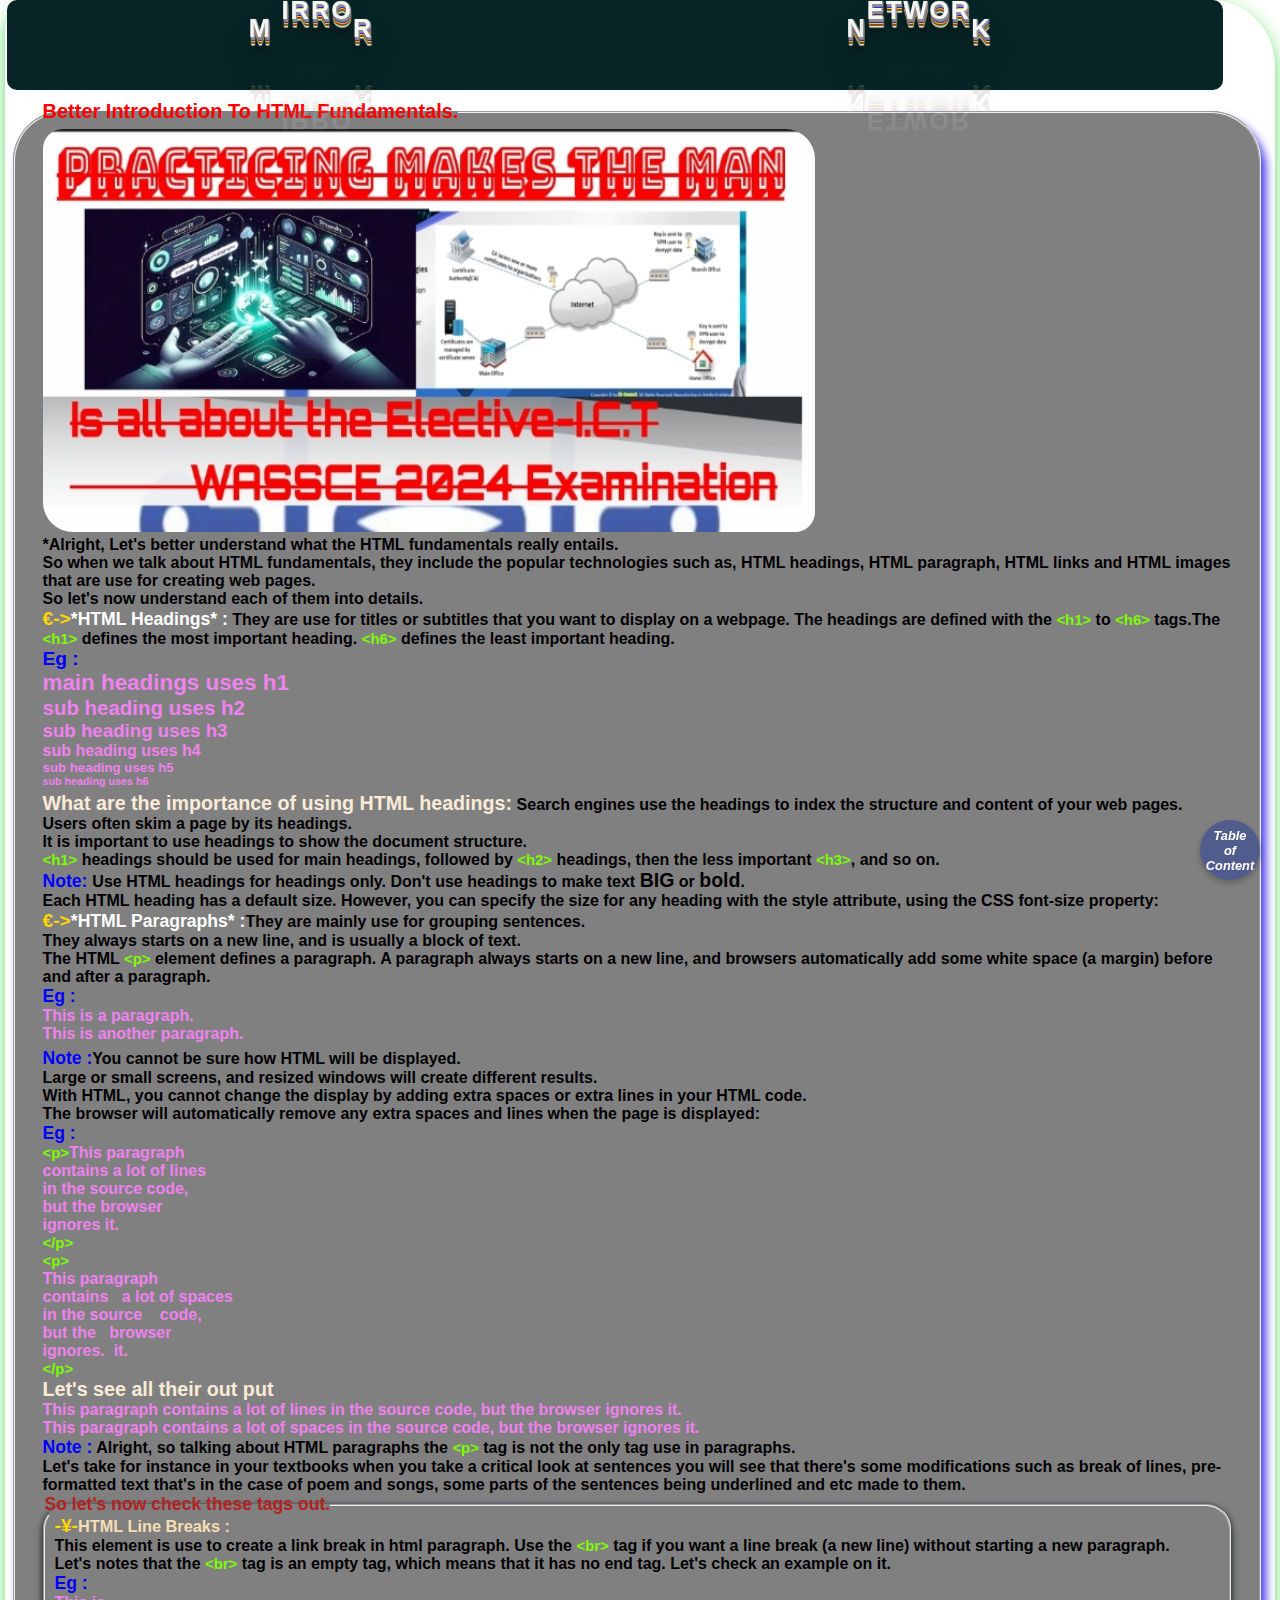
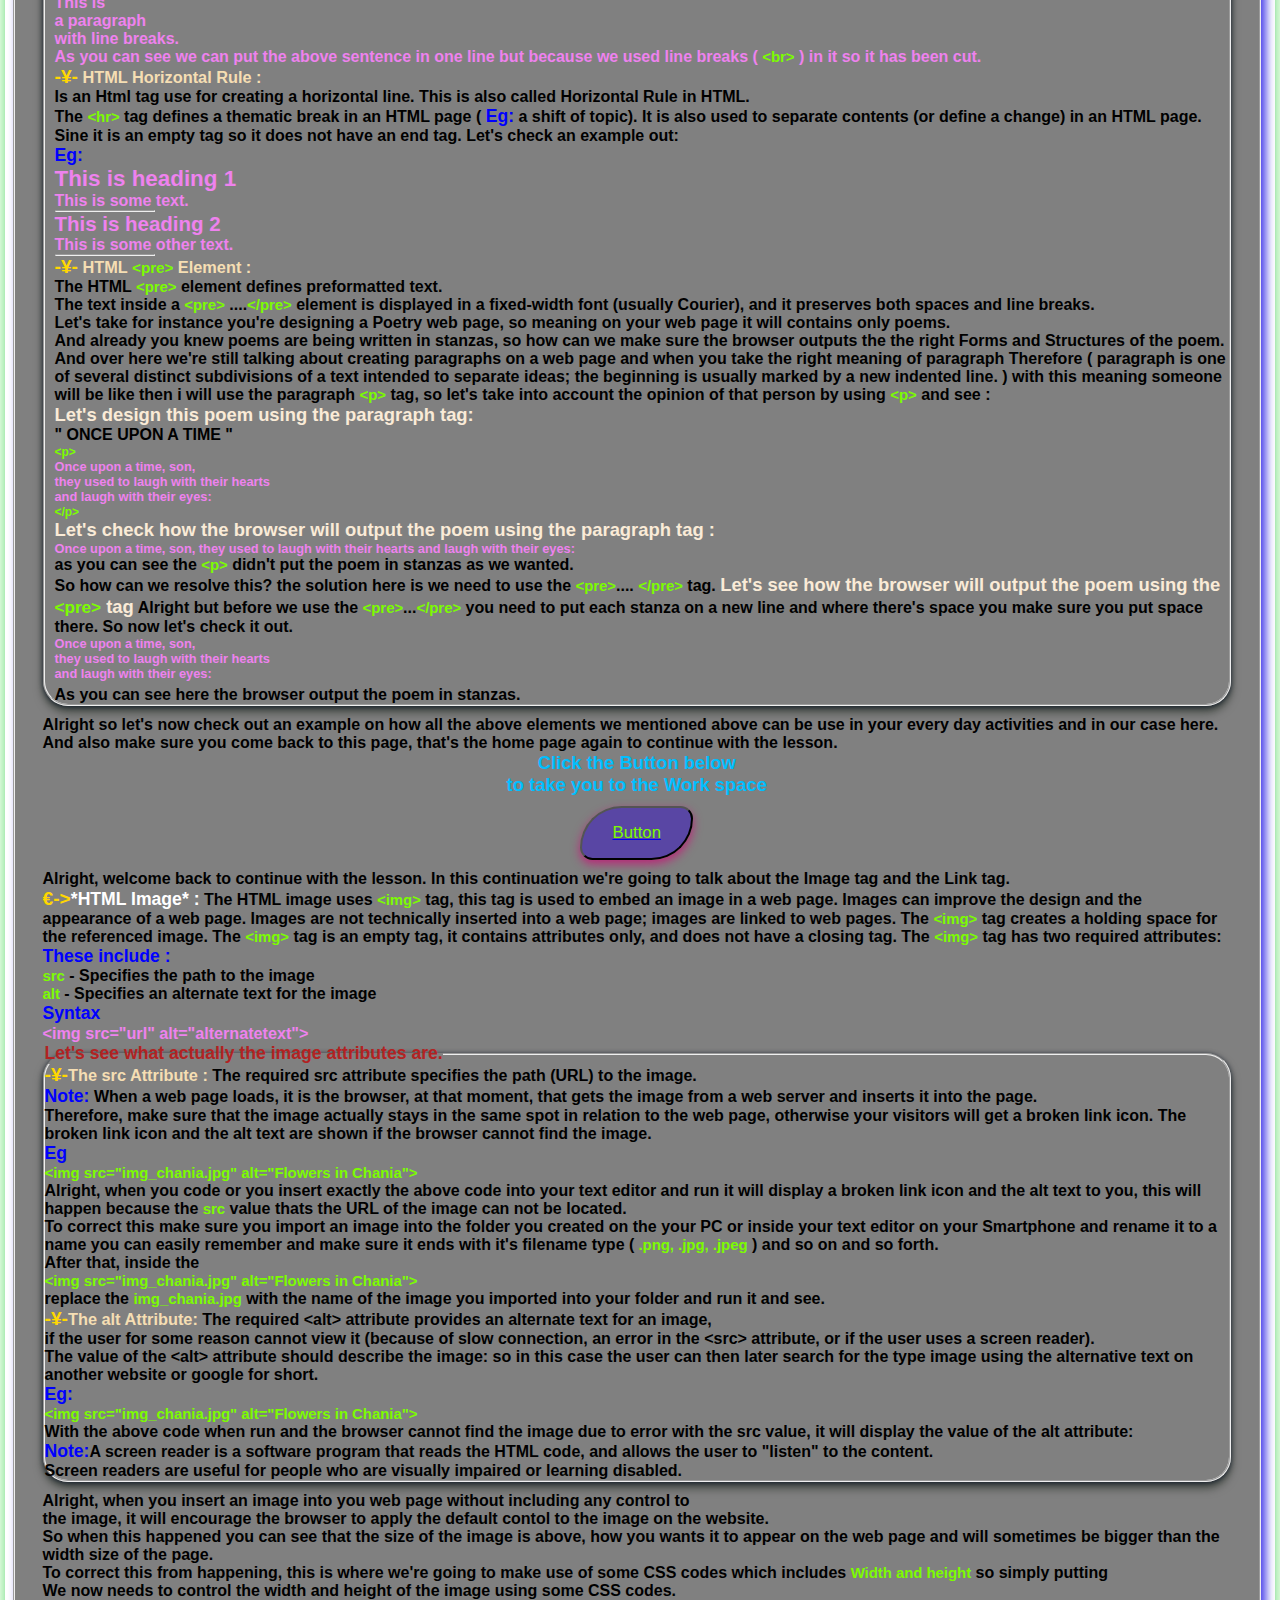
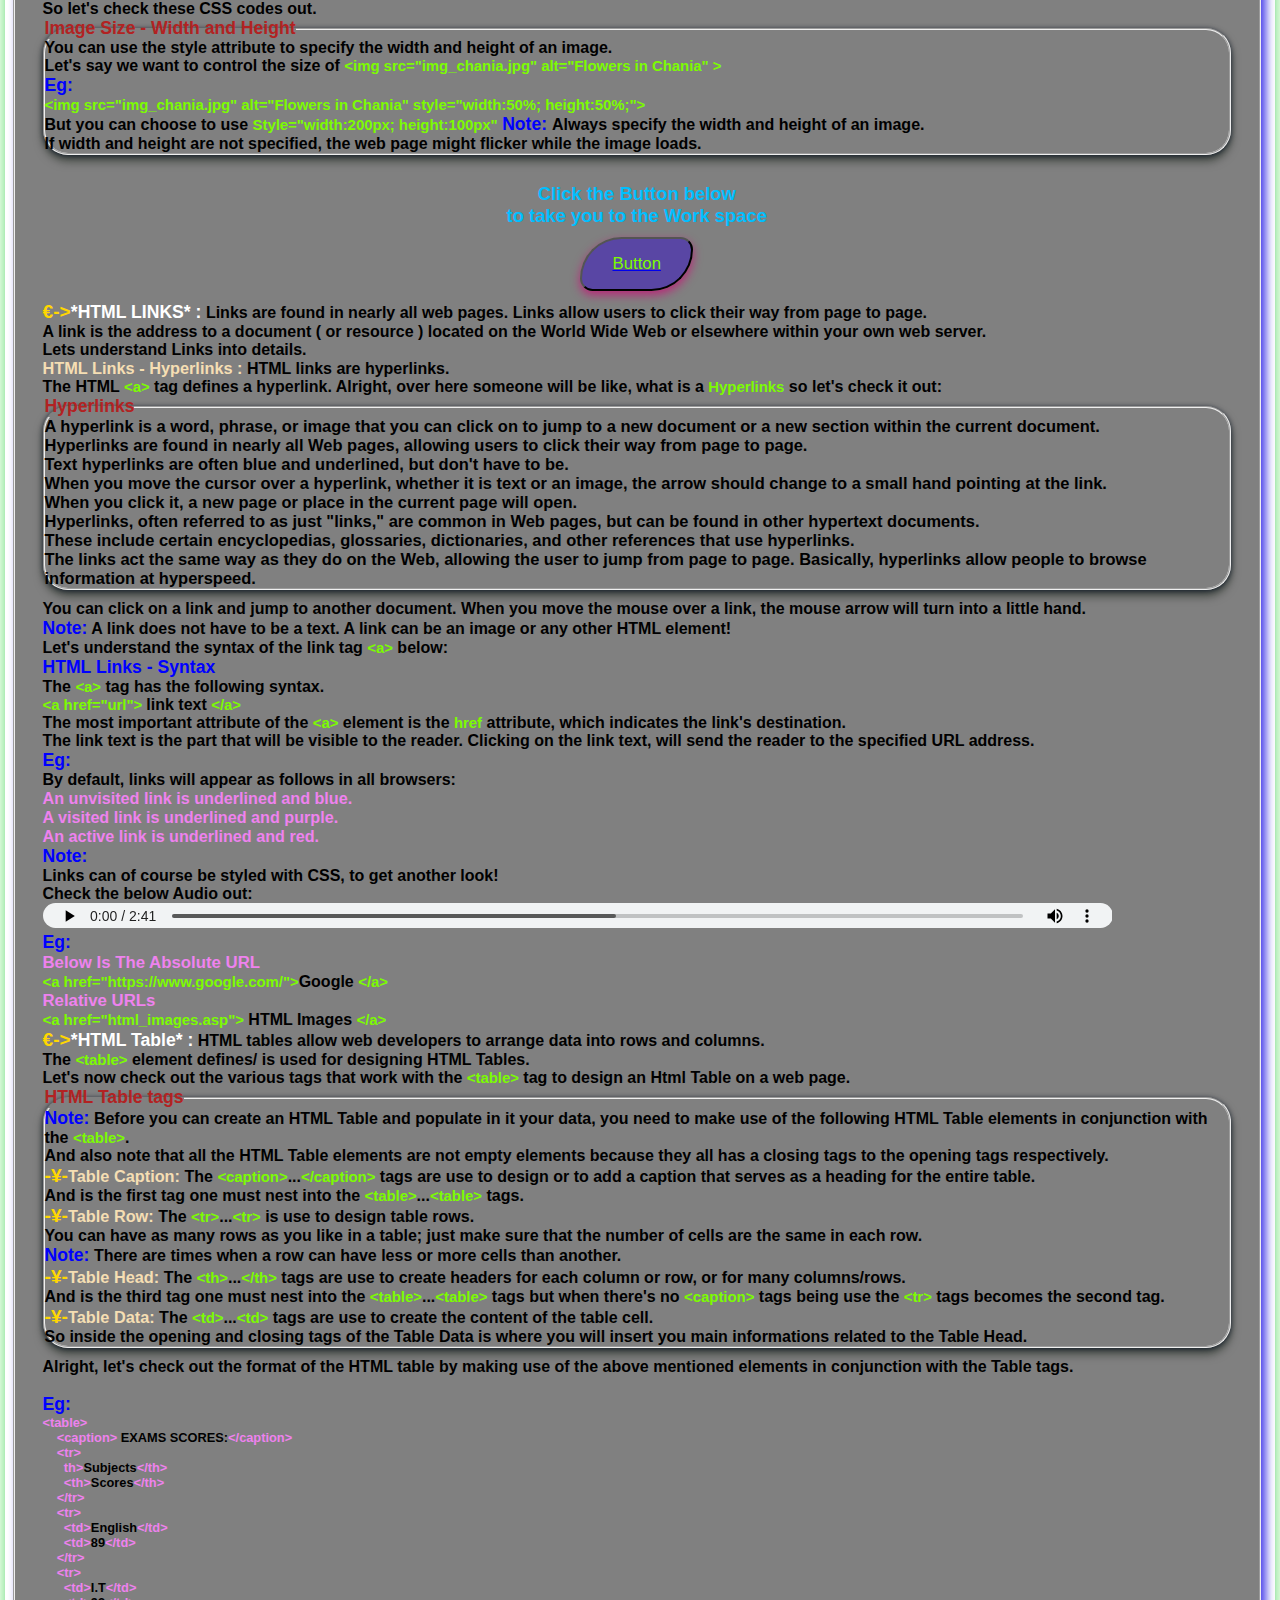
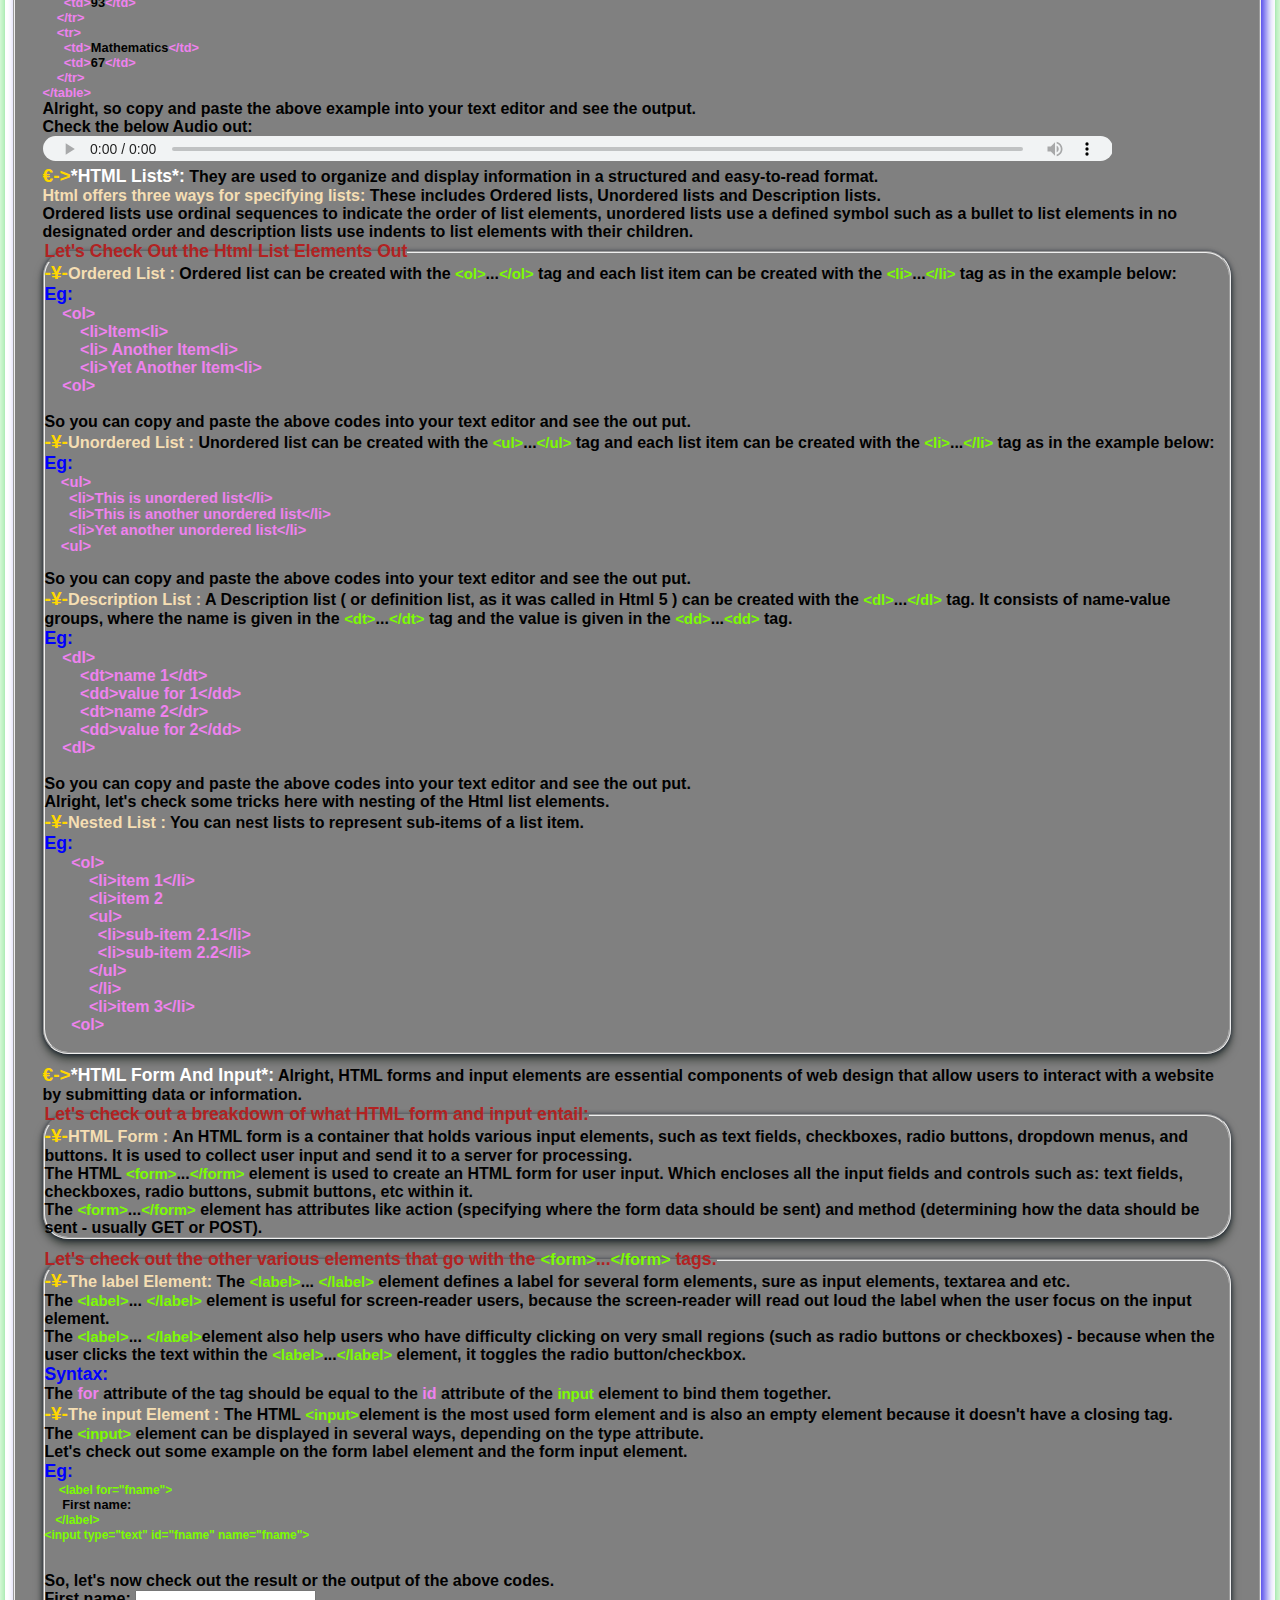
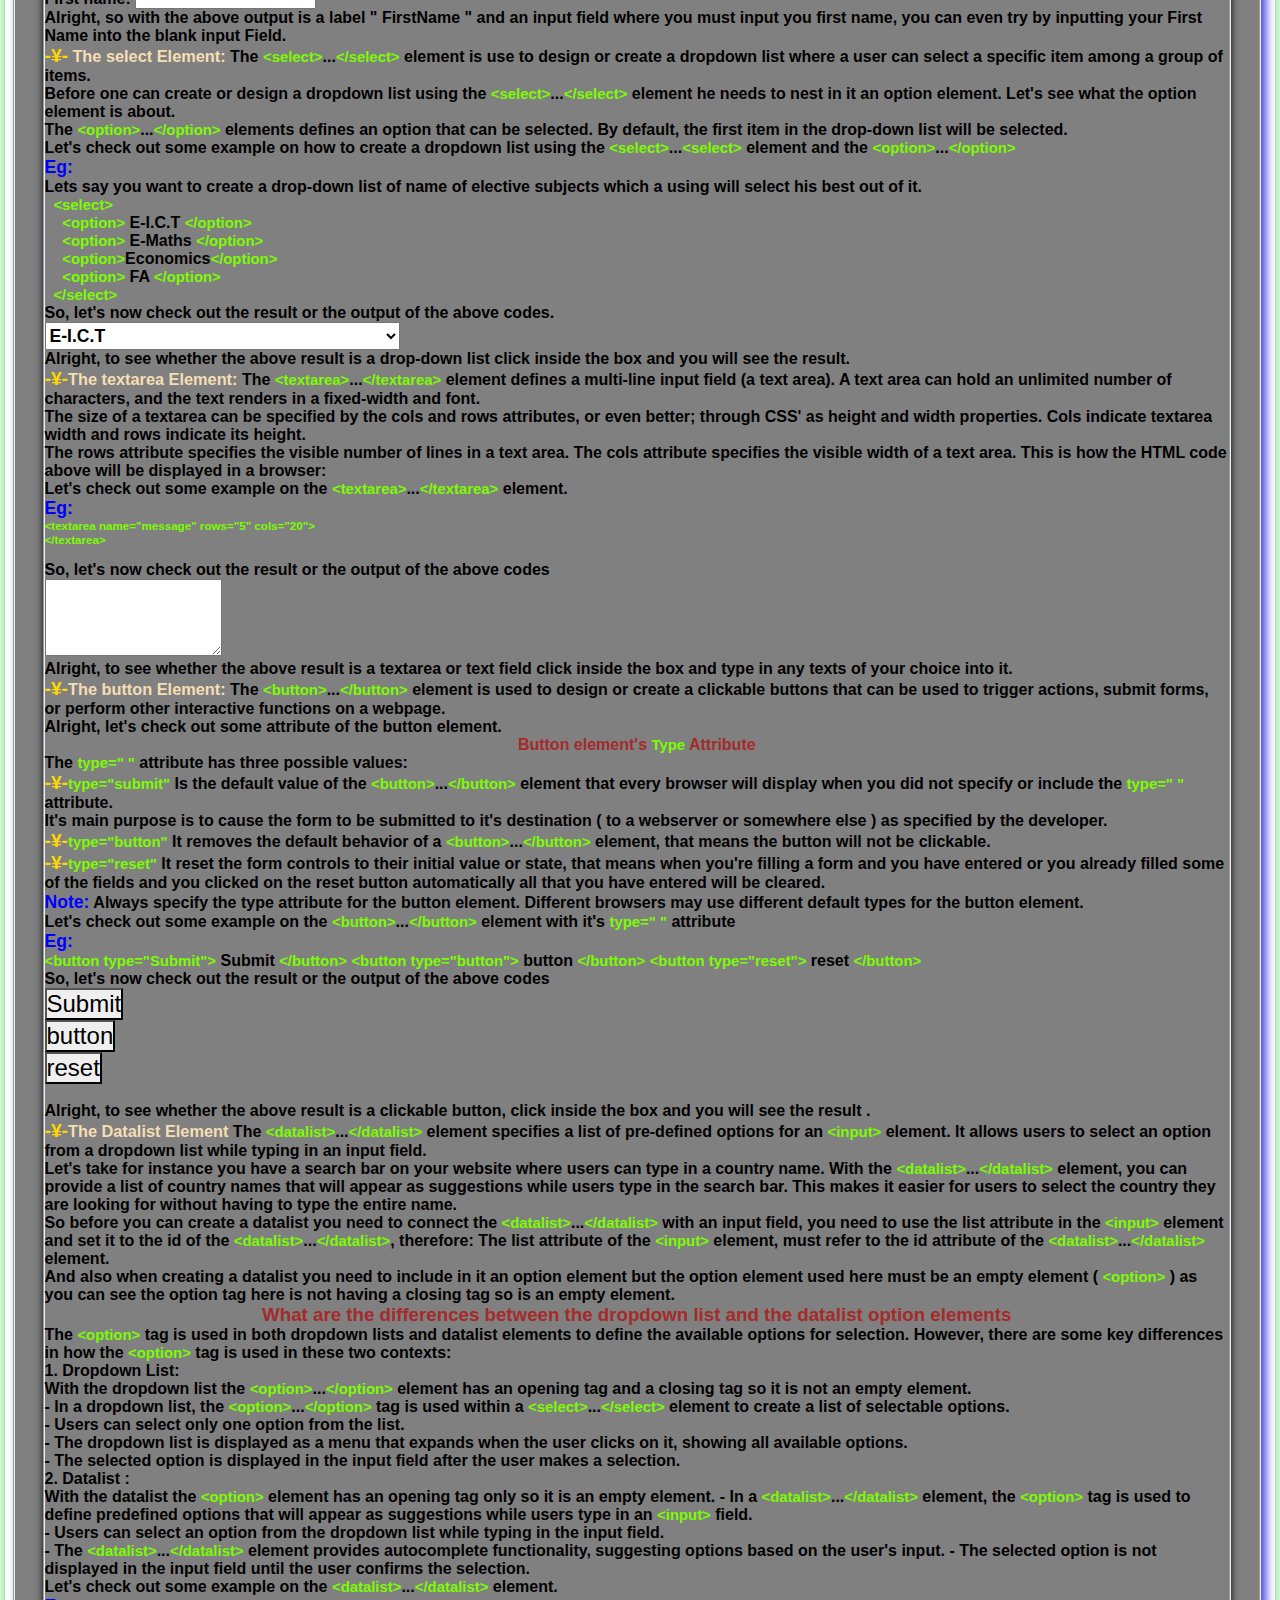
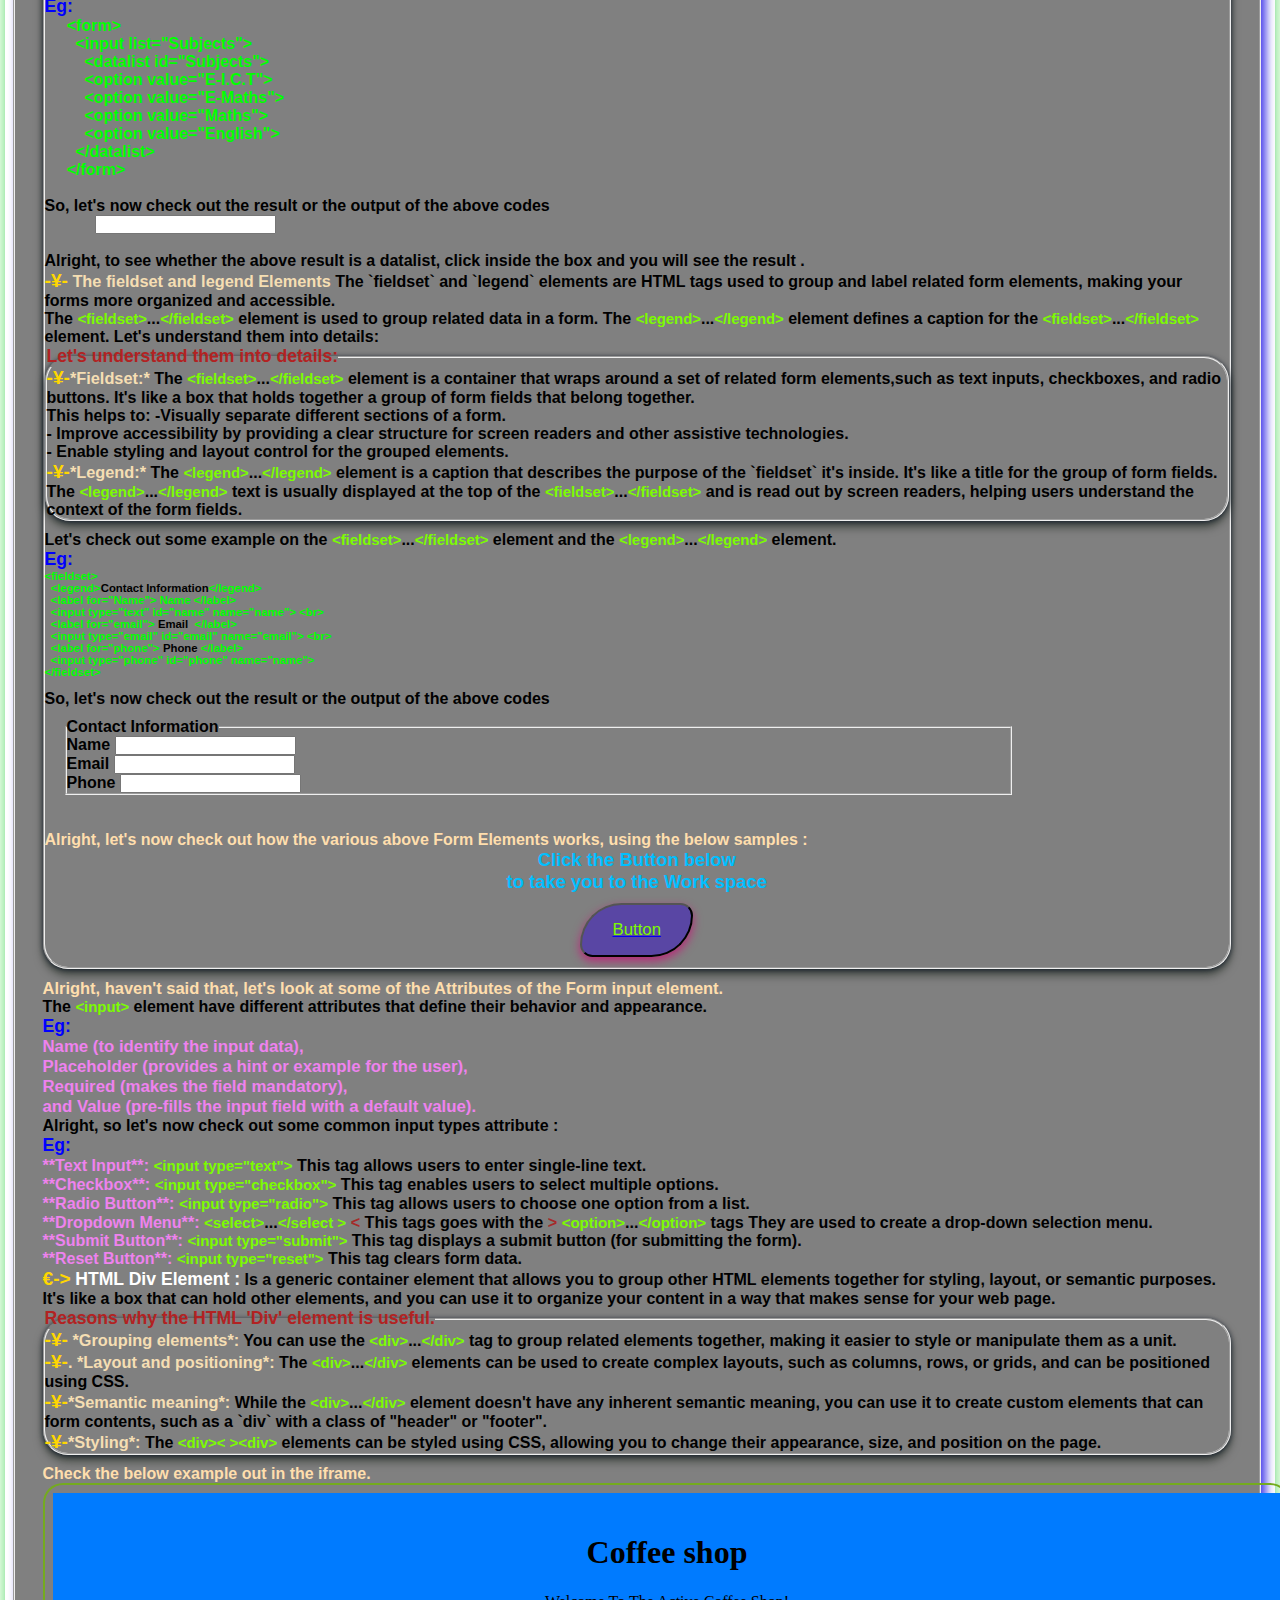
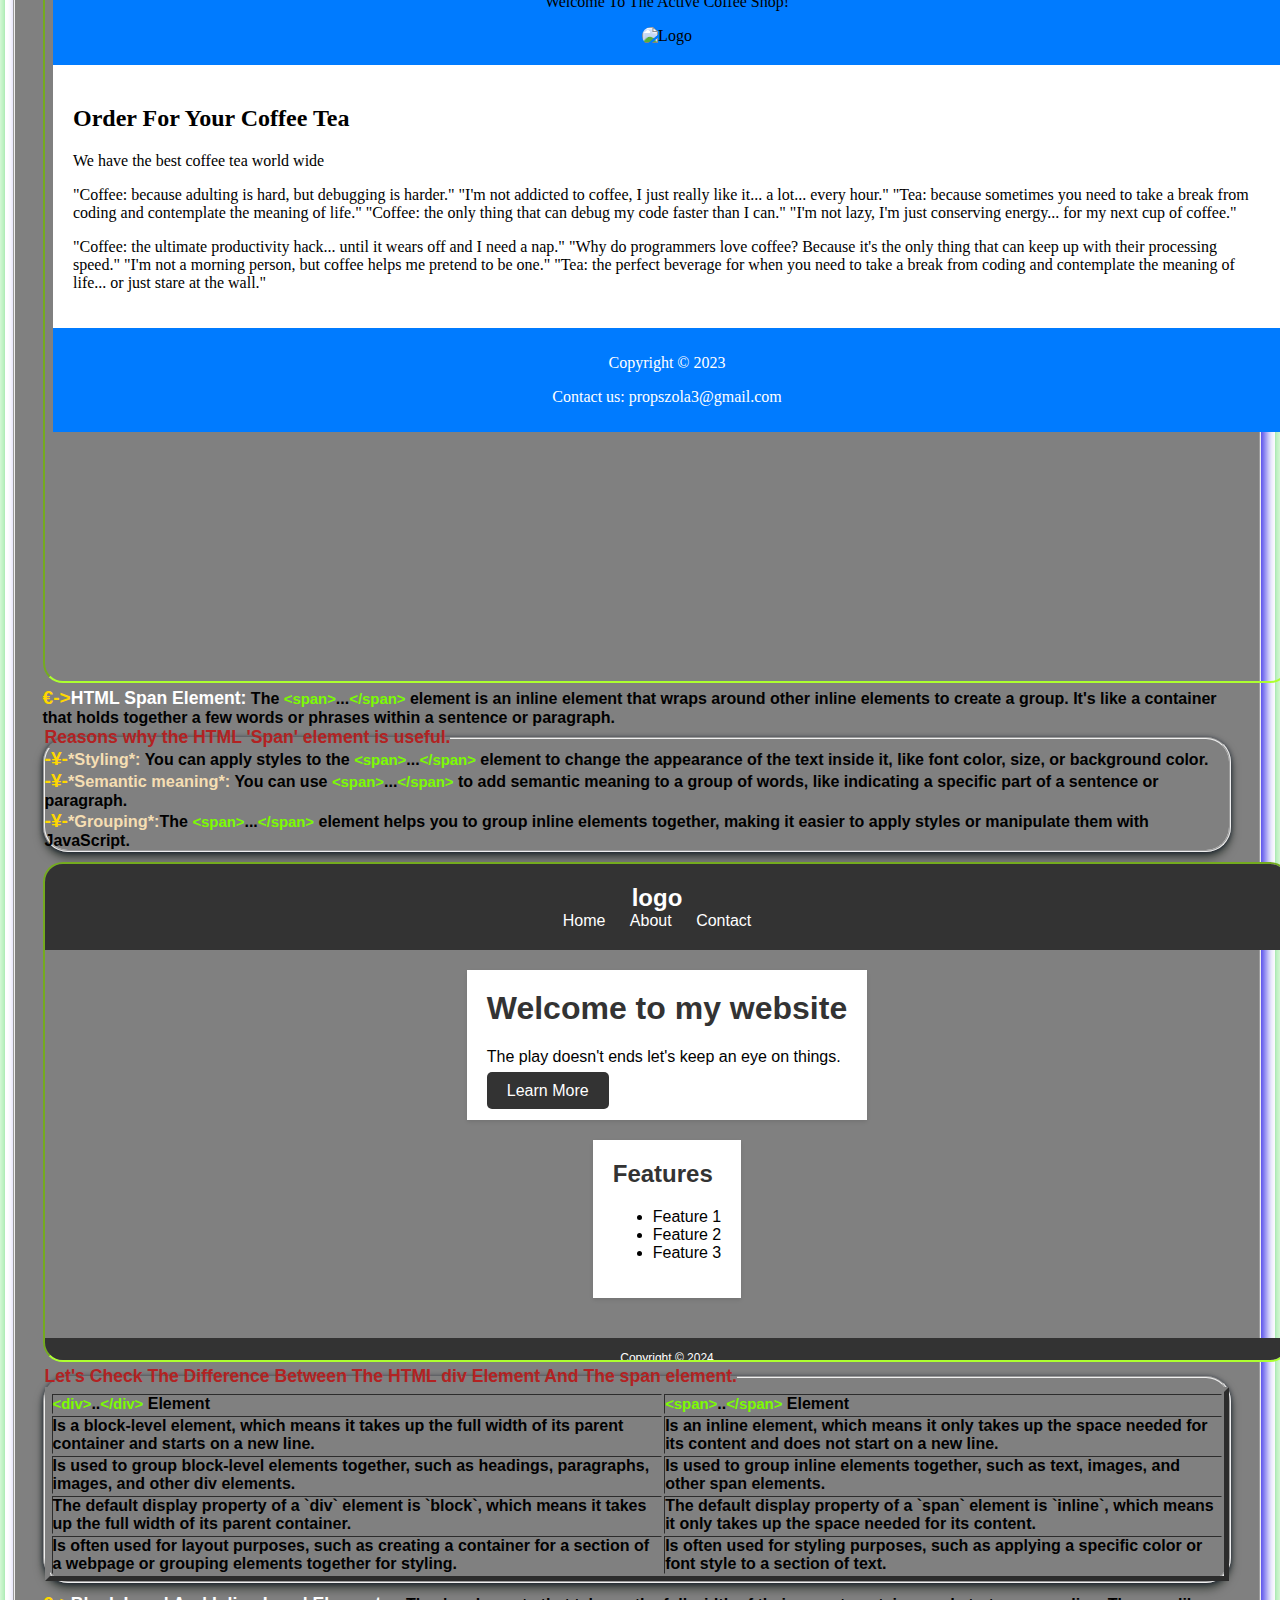
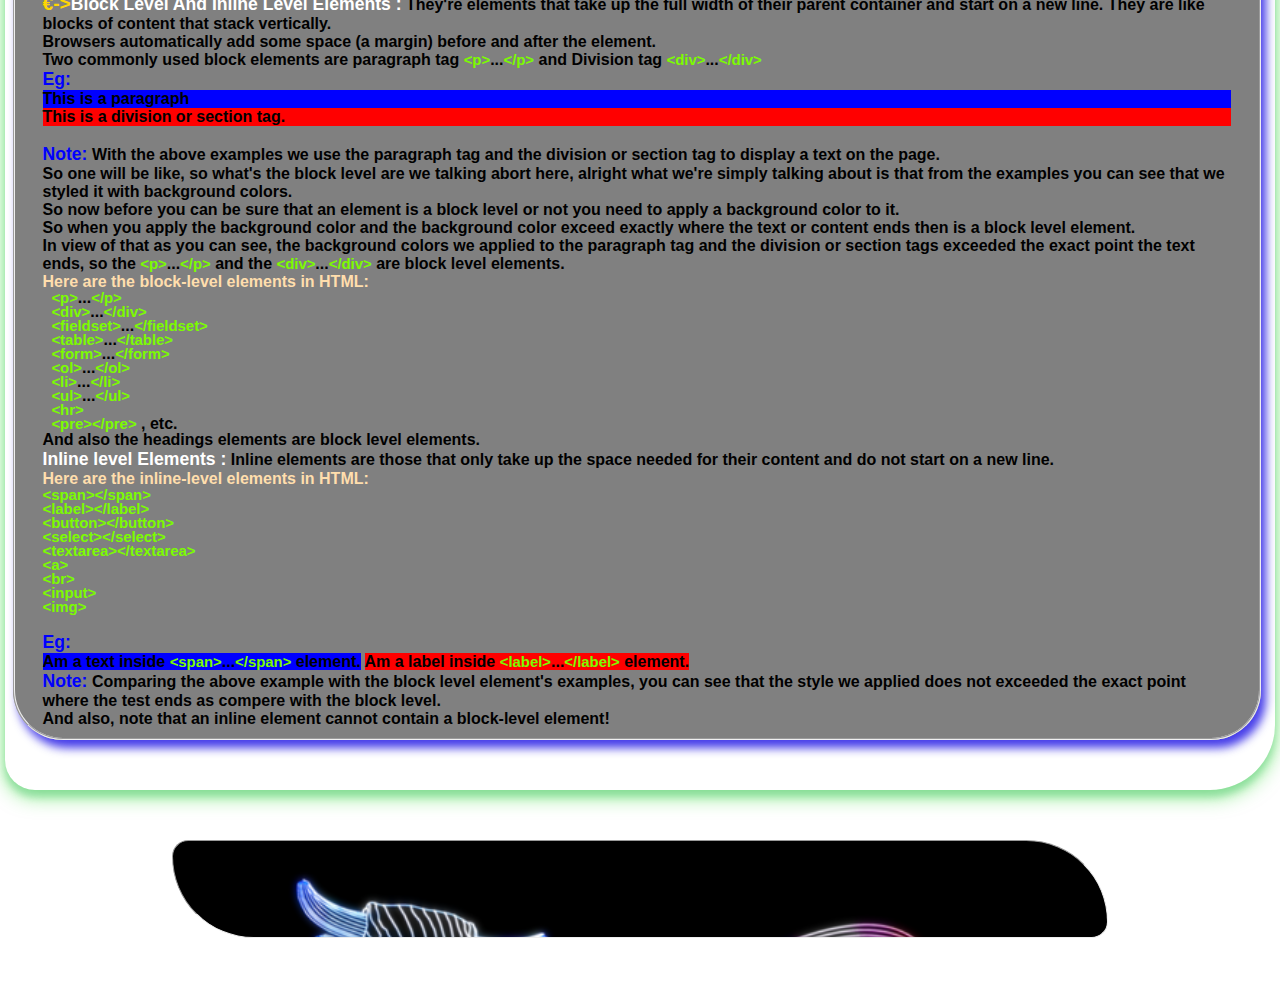
==== commit 259c557f: "Rename Zola (4).html to index.html" ====
--- a/index.html
+++ b/index.html
@@ -1,4 +1,4 @@
-I'm<!DOCTYPE html>
+<!DOCTYPE html>
 <html>
 
 <head>
